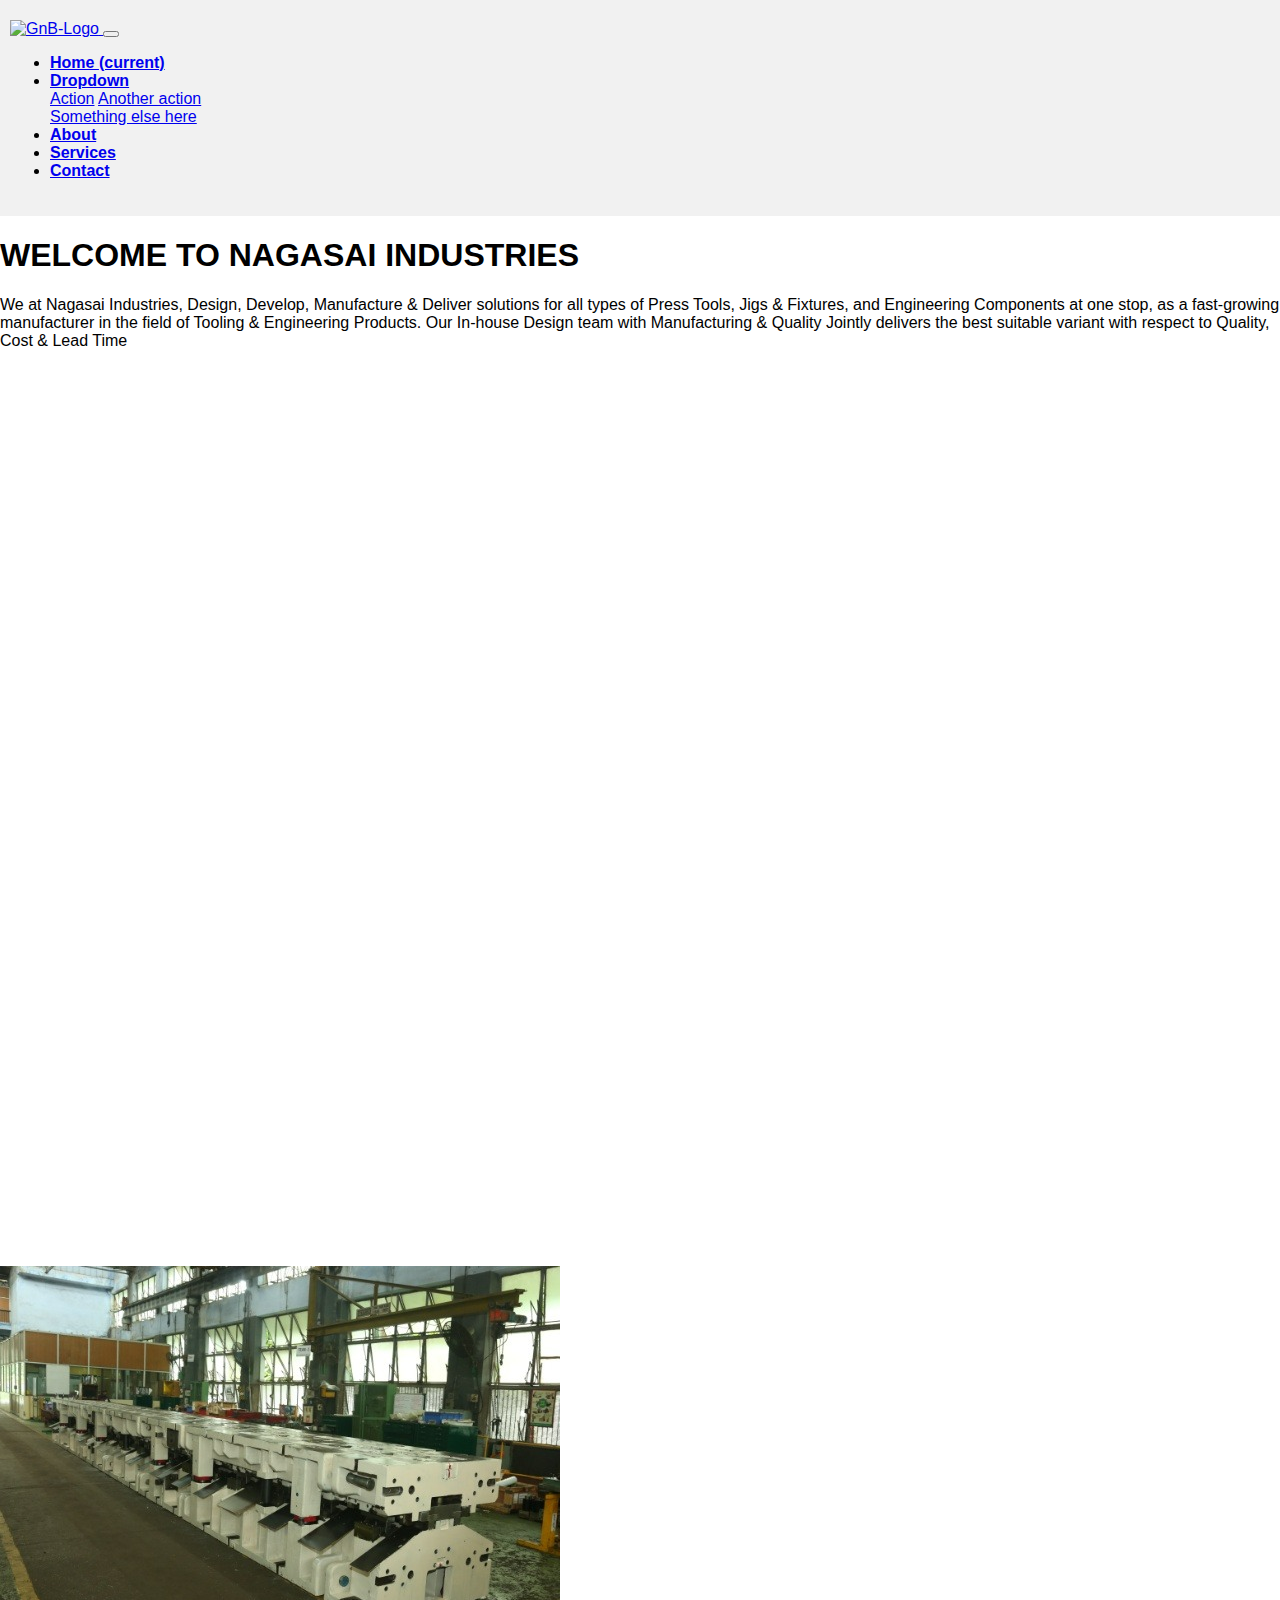
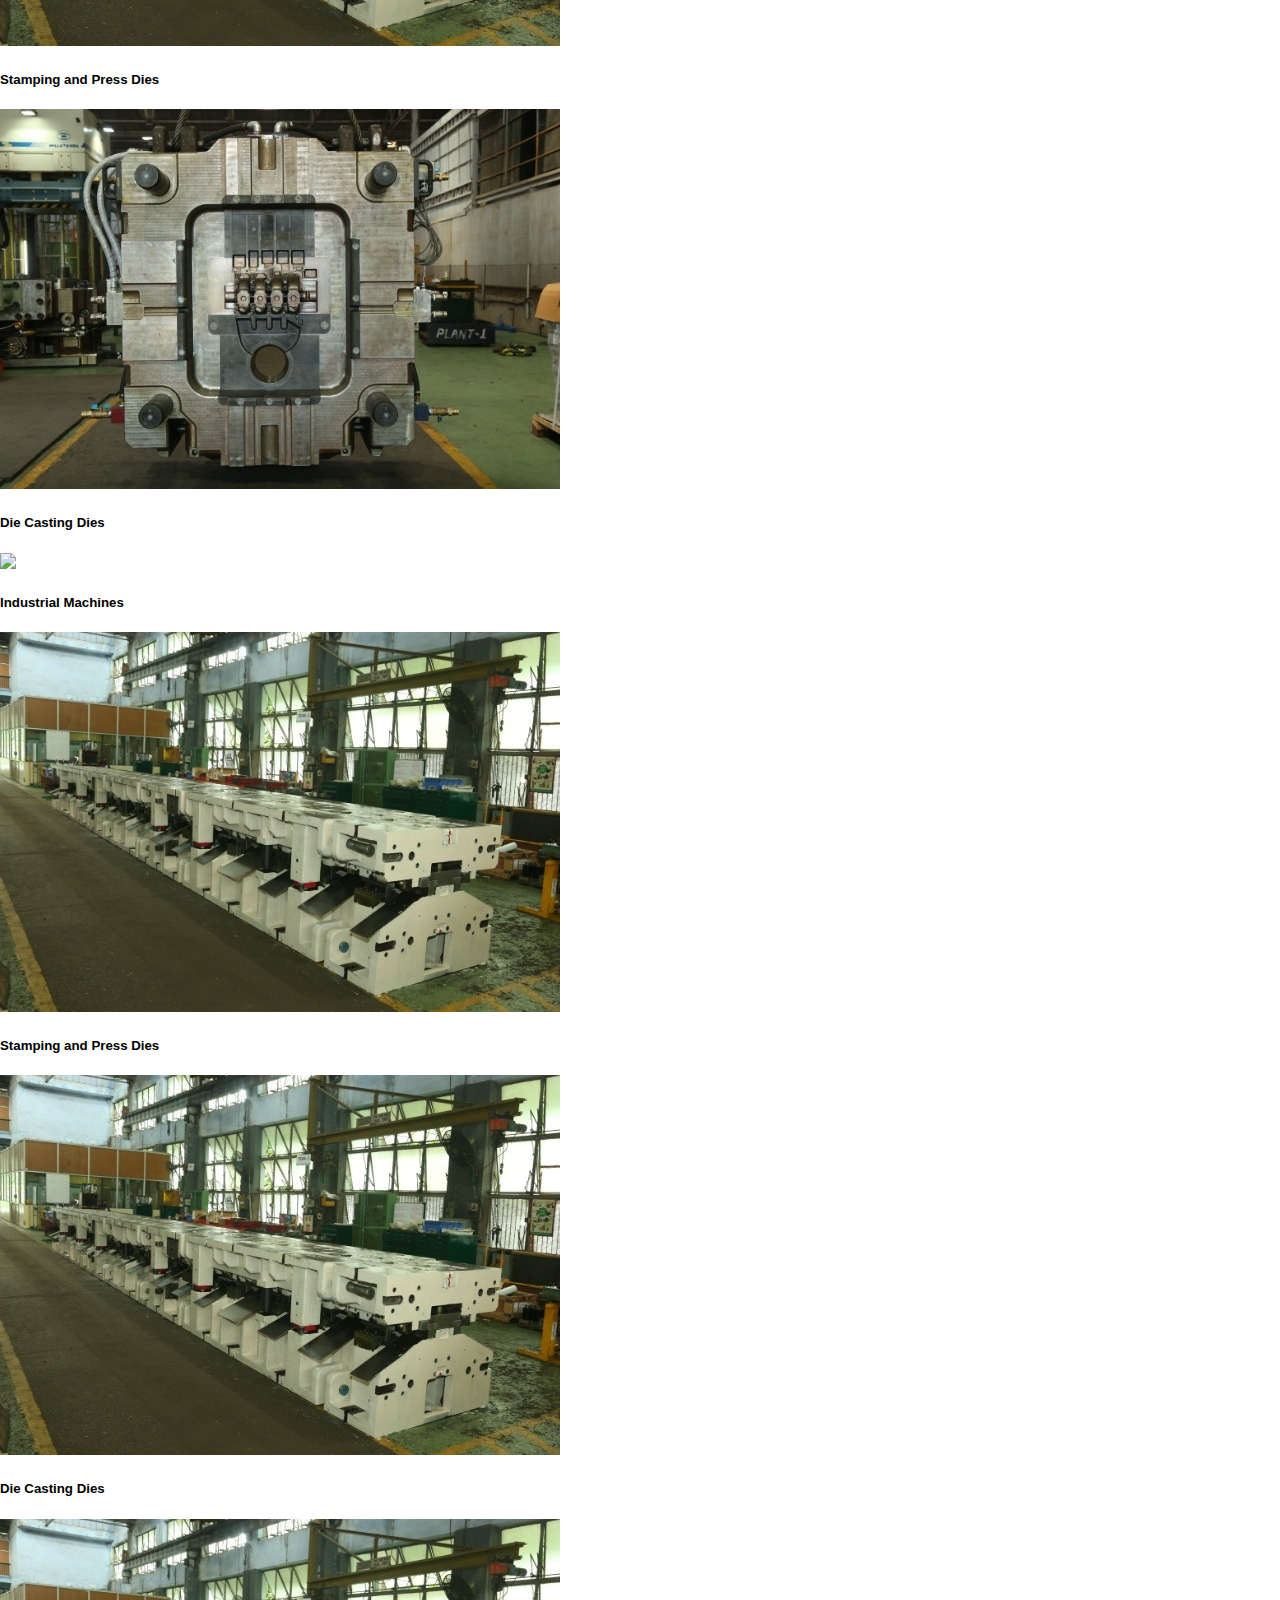
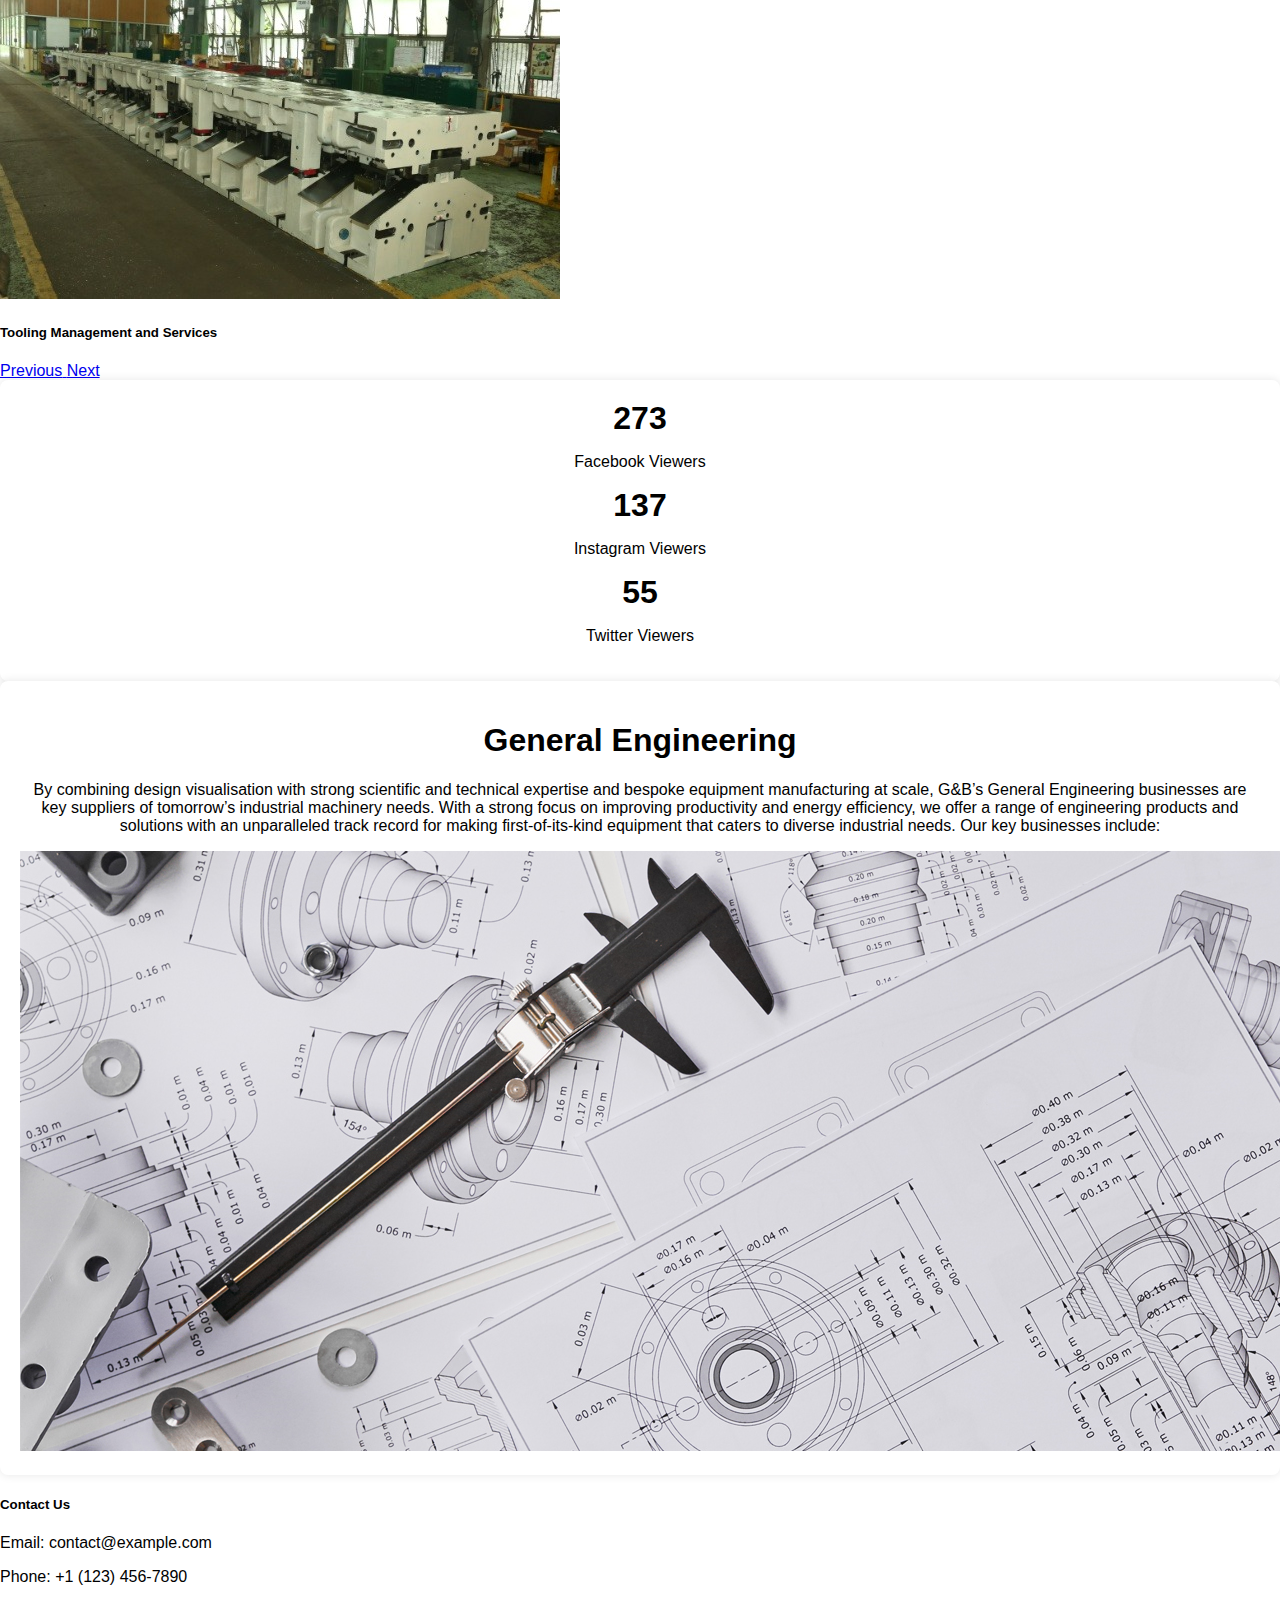
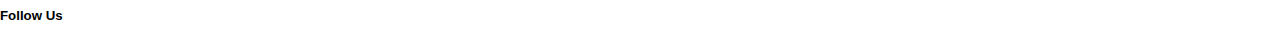
==== index.html @ 931b6e00 "Update and rename test.html to index.html" ====
<!DOCTYPE html>
<html lang="en">
<head>
  <meta charset="UTF-8">
  <meta name="viewport" content="width=device-width, initial-scale=1, shrink-to-fit=no">
  <!-- <link rel="stylesheet" href="https://stackpath.bootstrapcdn.com/bootstrap/4.0.0/css/bootstrap.min.css"> -->
  <link rel="stylesheet"     href="https://cdn.usebootstrap.com/bootstrap/4.1.1/css/bootstrap.min.css">                        
  <link rel="stylesheet" type="text/css" href="nagasai.css">
  <title>Responsive Navbar</title>
</head>
<script>
   document.addEventListener('DOMContentLoaded', function () {
    var facebookCountElement = document.getElementById('facebookCount');
    var instagramCountElement = document.getElementById('instagramCount');
    var twitterCountElement = document.getElementById('twitterCount');

    var startFacebookCount = 0;
    var startInstagramCount = 0;
    var startTwitterCount = 0;

    var endFacebookCount = 1000; // Replace with your actual Facebook count
    var endInstagramCount = 500; // Replace with your actual Instagram count
    var endTwitterCount = 200; // Replace with your actual Twitter count

    var duration = 3000;
    var interval = 20;

    var incrementFacebook = (endFacebookCount - startFacebookCount) / (duration / interval);
    var incrementInstagram = (endInstagramCount - startInstagramCount) / (duration / interval);
    var incrementTwitter = (endTwitterCount - startTwitterCount) / (duration / interval);

    function updateCounters() {
      startFacebookCount += incrementFacebook;
      startInstagramCount += incrementInstagram;
      startTwitterCount += incrementTwitter;

      facebookCountElement.innerText = Math.round(startFacebookCount);
      instagramCountElement.innerText = Math.round(startInstagramCount);
      twitterCountElement.innerText = Math.round(startTwitterCount);

      if (
        startFacebookCount >= endFacebookCount &&
        startInstagramCount >= endInstagramCount &&
        startTwitterCount >= endTwitterCount
      ) {
        clearInterval(intervalId);
        facebookCountElement.innerText = endFacebookCount;
        instagramCountElement.innerText = endInstagramCount;
        twitterCountElement.innerText = endTwitterCount;
      }
    }

    var intervalId = setInterval(updateCounters, interval);
  });
  
    
</script>
<body>
<div class="container-fluid header"> 
  <div class="container">
<nav class="navbar navbar-expand-lg navbar-light">
  <a href="home.html">
    <img src='Nagasai Logo.webp'
        runat='server' alt='GnB-Logo' class="w-100">
</a>
  <button class="navbar-toggler" type="button" data-toggle="collapse" data-target="#navbarNav" aria-controls="navbarNav" aria-expanded="false" aria-label="Toggle navigation">
    <span class="navbar-toggler-icon"></span>
  </button>
  <div class="collapse navbar-collapse" id="navbarNav">
    <ul class="navbar-nav ml-auto">
      <li class="nav-item active">
        <a class="nav-link" href="#" style="font-weight: bold;">Home <span class="sr-only">(current)</span></a>
      </li>
      <li class="nav-item dropdown">
        <a class="nav-link dropdown-toggle" style="font-weight: bold;" href="#" id="navbarDropdown" role="button" data-toggle="dropdown" aria-haspopup="true" aria-expanded="false">
          Dropdown
        </a>
        <div class="dropdown-menu" aria-labelledby="navbarDropdown">
          <a class="dropdown-item" href="#">Action</a>
          <a class="dropdown-item" href="#">Another action</a>
          <div class="dropdown-divider"></div>
          <a class="dropdown-item" href="#">Something else here</a>
        </div>
      </li>
      <li class="nav-item">
        <a class="nav-link" href="#" style="font-weight: bold;">About</a>
      </li>
      <li class="nav-item">
        <a class="nav-link" href="#" style="font-weight: bold;">Services</a>
      </li>
      <li class="nav-item">
        <a class="nav-link" href="#" style="font-weight: bold;">Contact</a>
      </li>
    </ul>
  </div>
</nav>
</div>
</div>
<div class="mt-5 container">
   <h1 class="text-center" style="font-family: 'Franklin Gothic Medium', 'Arial Narrow', Arial, sans-serif;"> WELCOME TO NAGASAI INDUSTRIES</h1>
   <p class="text-center mt-5">
    We at Nagasai Industries, Design, Develop, Manufacture & Deliver solutions for all types of Press Tools, Jigs & Fixtures, and Engineering Components at one stop, as a fast-growing manufacturer in the field of Tooling & Engineering Products. Our In-house Design team with Manufacturing & Quality Jointly delivers the best suitable variant with respect to Quality, Cost & Lead Time
   </p>
</div>
<div class="container-fluid mt-5">
  <div id="video-container">
      <video id="video" autoplay muted loop>
          <source src="C:\Users\narah\OneDrive - EPITA\Desktop\NagaSaiIndustries\RearWheel.mp4" type="video/mp4">
          Your browser does not support the video tag.
      </video>
  </div>
</div>
<div class="container-fluid mt-5">
  <div id="twoSlidesCarousel" class="carousel slide" data-ride="carousel">
    <div class="carousel-inner">
      <div class="carousel-item active">
        <div class="row">
          <div class="col-sm"> 
            <div class="card">
              <div class="card-body p-0 shadow-sm     rounded ">
                <img src="offerings.png" runat="server" class="w-100 h-100 rounded" />
                <h5 class="card-title text-center mt-3">Stamping and Press Dies</h5>
                <!-- Content for the first div goes here -->
              </div>
            </div>
          </div>
          <div class="col-sm"> <!-- Second Div -->
            <div class="card">
              <div class="card-body p-0 shadow-sm   rounded">
                <img src="die casting.jpg" runat="server" class="w-100 h-100 rounded" />
                <h5 class="card-title text-center mt-3">Die Casting Dies</h5>
                <!-- Content for the second div goes here -->
              </div>
            </div>
          </div>
          <div class="col-sm"> <!-- Third Div -->
            <div class="card">
              <div class="card-body p-0 shadow-sm  rounded">
                <img src="IndustrialMachines.jpg" runat="server" class="w-100 h-100 rounded" />
                <h5 class="card-title text-center mt-3">Industrial Machines</h5>
                <!-- Content for the third div goes here -->
              </div>
            </div>
          </div>
        </div>
      </div>

      <div class="carousel-item">
        <div class="row">
          <div class="col-sm"> <!-- Fourth Div -->
            <div class="card">
              <div class="card-body p-0 shadow-sm  rounded">
                <img src="offerings.png" runat="server" class="w-100 h-100 rounded" />
                <h5 class="card-title text-center mt-3">Stamping and Press Dies</h5>
                <!-- Content for the fourth div goes here -->
              </div>
            </div>
          </div>
          <div class="col-sm"> <!-- Fifth Div -->
            <div class="card">
              <div class="card-body p-0 shadow-sm  rounded ">
                <img src="offerings.png" runat="server" class="w-100 h-100 rounded" />
                <h5 class="card-title text-center mt-3">Die Casting Dies</h5>
                <!-- Content for the fifth div goes here -->
              </div>
            </div>
          </div>
          <div class="col-sm"> <!-- Sixth Div -->
            <div class="card">
              <div class="card-body p-0 shadow-sm  rounded">
                <img src="offerings.png" runat="server" class="w-100 h-100 rounded" />
                <h5 class="card-title text-center mt-3">Tooling Management and Services</h5>
                <!-- Content for the sixth div goes here -->
              </div>
            </div>
          </div>
        </div>
      </div>
    </div>
    <a class="carousel-control-prev" href="#twoSlidesCarousel" role="button" data-slide="prev">
      <span class="carousel-control-prev-icon" aria-hidden="true"></span>
      <span class="sr-only">Previous</span>
    </a>
    <a class="carousel-control-next" href="#twoSlidesCarousel" role="button" data-slide="next">
      <span class="carousel-control-next-icon" aria-hidden="true"></span>
      <span class="sr-only">Next</span>
    </a>
  </div>
</div>
<div class="viewer-container container mt-5">
  <div class="row">
  <div class="col-sm ">
    <span id="facebookCount" class="count-up-container">0</span>
  <p>Facebook Viewers</p>
</div>
<div class="col-sm">
  <span id="instagramCount" class="count-up-container">0</span>
  <p>Instagram Viewers</p>
</div>
<div class="col-sm">
  <span id="twitterCount" class="count-up-container">0</span>
  <p>Twitter Viewers</p>
</div>
</div>
</div>
 <div class="viewer-container container-fluid mt-5">
      <h1 class="text-center mt-5" style="font-family: 'Franklin Gothic Medium', 'Arial Narrow', Arial, sans-serif;">General Engineering</h1>
      <p class="text-center mt-3">By combining design visualisation with strong scientific and technical expertise and bespoke equipment manufacturing at scale, G&B’s General Engineering businesses are key suppliers of tomorrow’s industrial machinery needs. With a strong focus on improving productivity and energy efficiency, we offer a range of engineering products and solutions with an unparalleled track record for making first-of-its-kind equipment that caters to diverse industrial needs. Our key businesses include:</p>
      <img src="Generalegineering.jpg" alt="" runat="server" class="w-100">
 </div>

<footer class="bg-dark text-light mt-5">
  <div class="container py-4">
    <div class="row">
      <div class="col-md-6">
        <h5>Contact Us</h5>
        <p>Email: contact@example.com</p>
        <p>Phone: +1 (123) 456-7890</p>
      </div>
      <div class="col-md-6">
        <h5>Follow Us</h5>
      </div>
    </div>
  </div>
</footer>
<!-- Content goes here -->

<script src="https://code.jquery.com/jquery-3.3.1.slim.min.js"></script>
  <script src="https://cdnjs.cloudflare.com/ajax/libs/popper.js/1.14.7/umd/popper.min.js"></script>
<script src="https://cdn.usebootstrap.com/bootstrap/4.1.1/js/bootstrap.min.js"></script>
</body>
</html>
---- nagasai.css ----
* {box-sizing: border-box;}
body { 
    margin: 0;
    font-family: Arial, Helvetica, sans-serif;
  }
  .header {
    background-color: #f1f1f1;
    padding: 20px 10px;
  } 
  .header-right 
  { 
     float: right;
    
  }
  .header-right a{
    text-decoration: none;
  }
  .navSearch {
    width: 44px;
    height: 34px;
    position: absolute;
    right: 0;
    padding: 5px 10px;
    white-space: nowrap;
    border-radius: 4px;
    border: 1px solid #e8ebf7;
    transition: all .3s cubic-bezier(.25,.74,.22,.99);
    overflow: hidden;
}
.navSearchSubmit {
  width: 24px;
  height: 24px;
  position: absolute;
  right: 8px;
  top: 4px;
  border: 0;
  outline: 0;
  background: transparent url(https://cdn.godrej.com/img/svg/search-gray.svg) no-repeat center center;
}
.navSearchOver {
  width: 100%;
  height: 100%;
  position: absolute;
  left: 0;
  top: 0;
  border-radius: 4px;
  cursor: pointer;
}
#video-container {
  position: relative;
  height: 100vh;
  overflow: hidden;
}

#video {
  width: 100%;
  height: 100%;
  object-fit: cover;
}
.footer{
  background-color: #33343f;
}
.viewer-container {
  text-align: center;
  background-color: #fff;
  padding: 20px;
  border-radius: 8px;
  box-shadow: 0 0 10px rgba(0, 0, 0, 0.1);
}

.viewer-count {
  font-size: 2em;
  font-weight: bold;
  color: #3498db;
  
}
@keyframes count-up {
  from {
    opacity: 0.4;
    transform: translateY(10px);
  }
  to {
    opacity: 1;
    transform: translateY(0);
  }
}

.count-up-container {
  font-size: 2em;
  font-weight: bold;
  animation: count-up 1s ease-out;
}
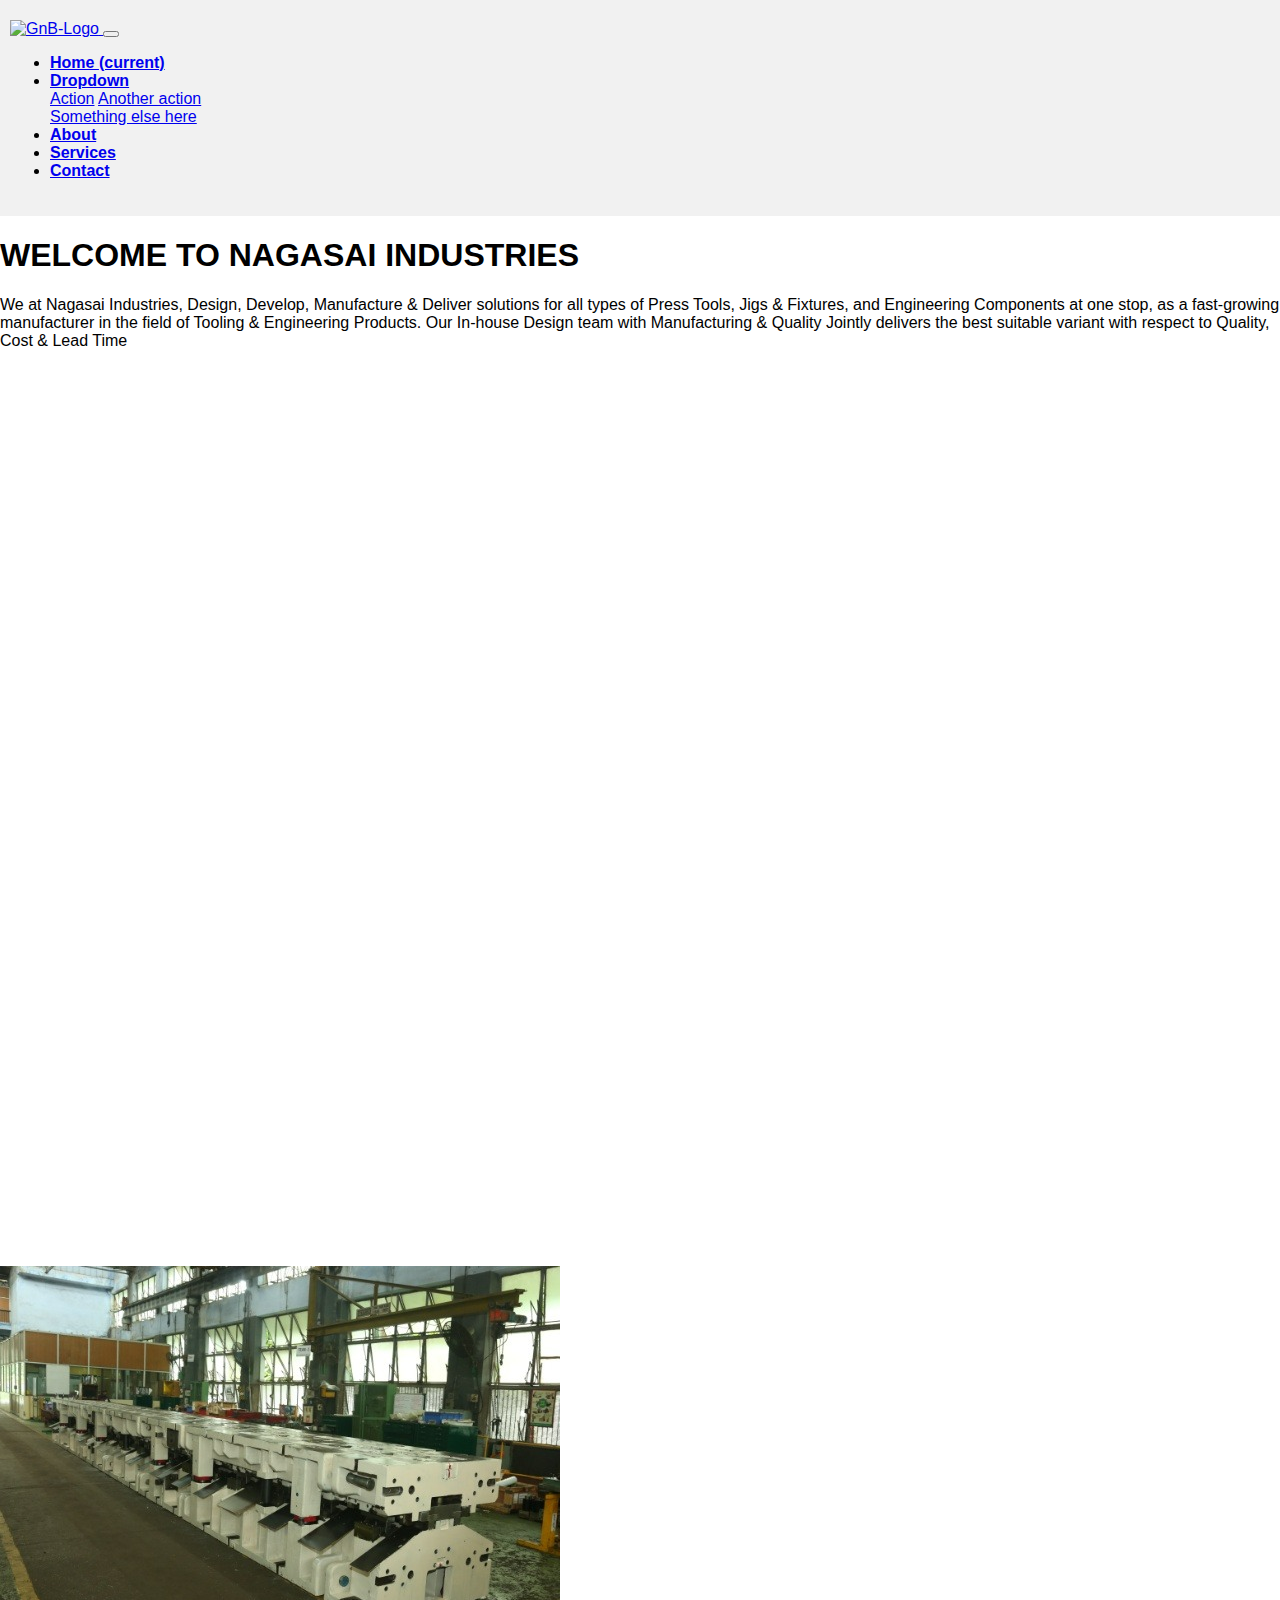
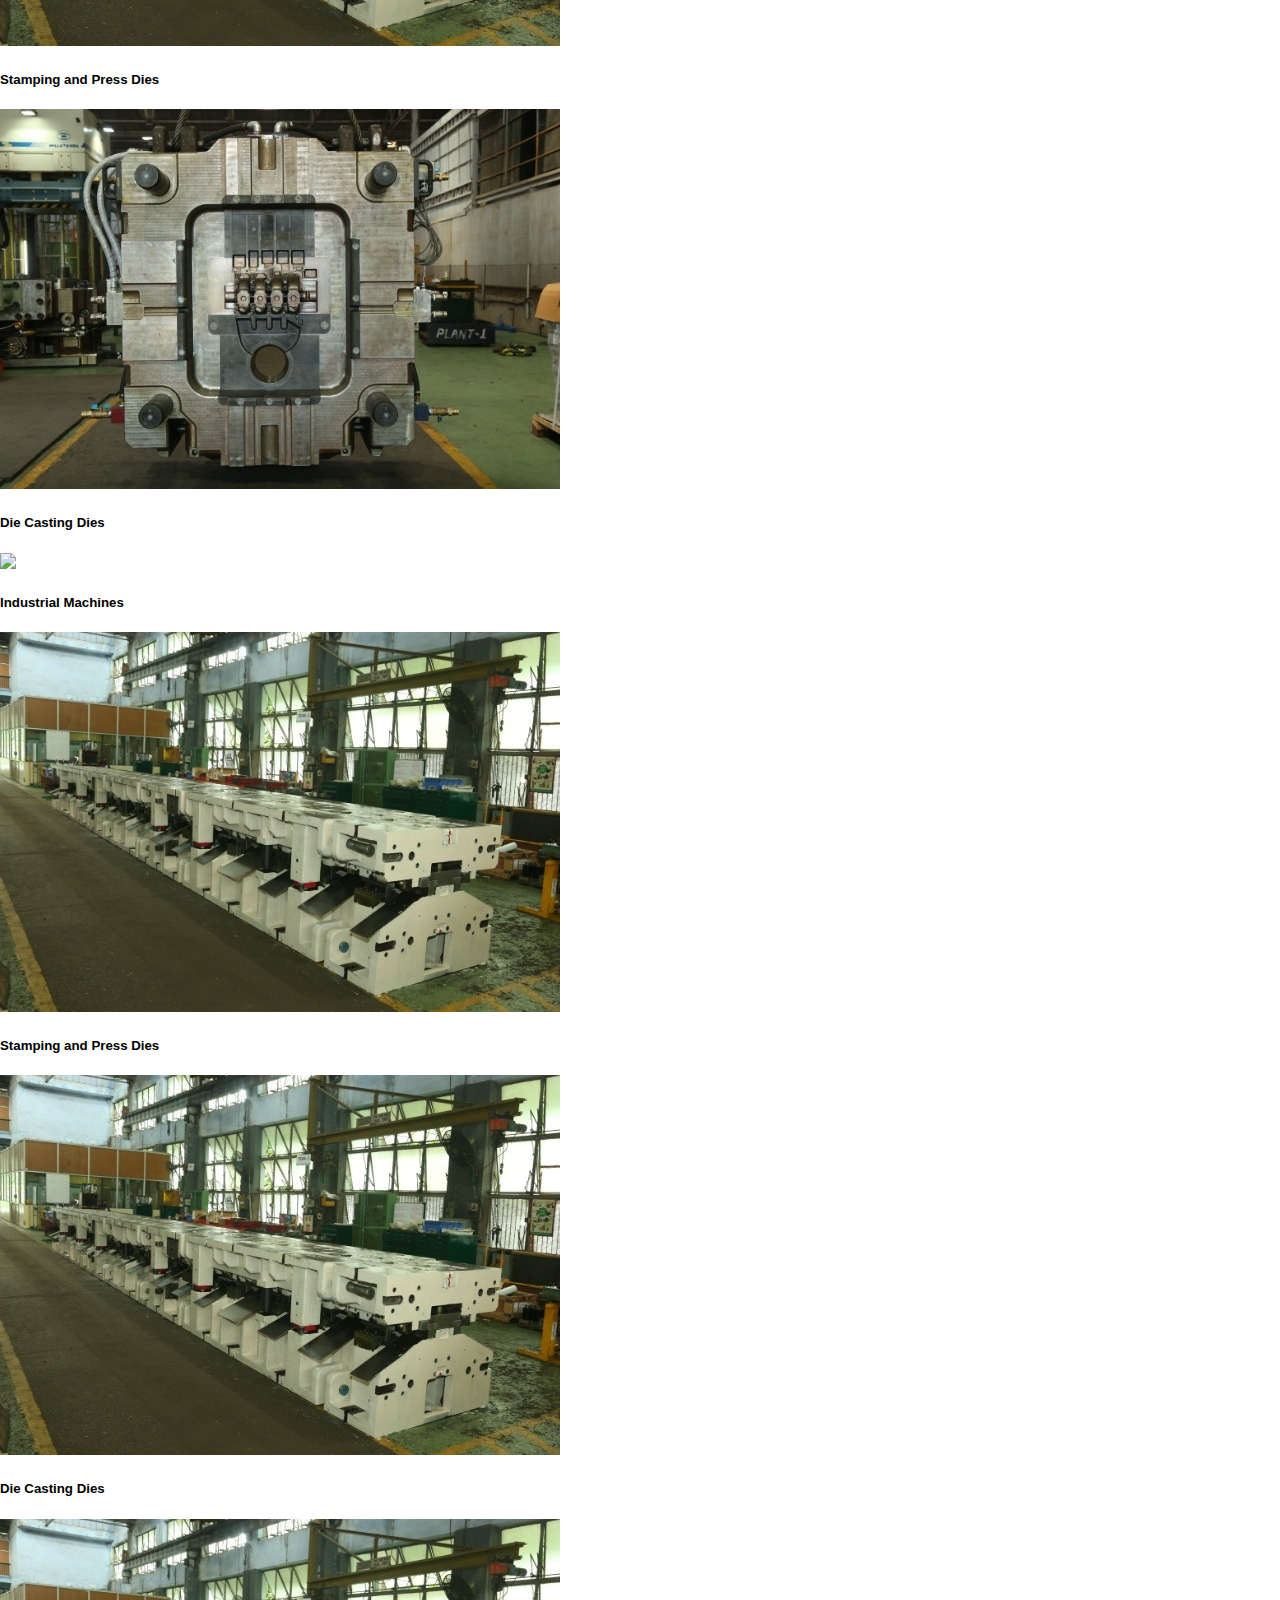
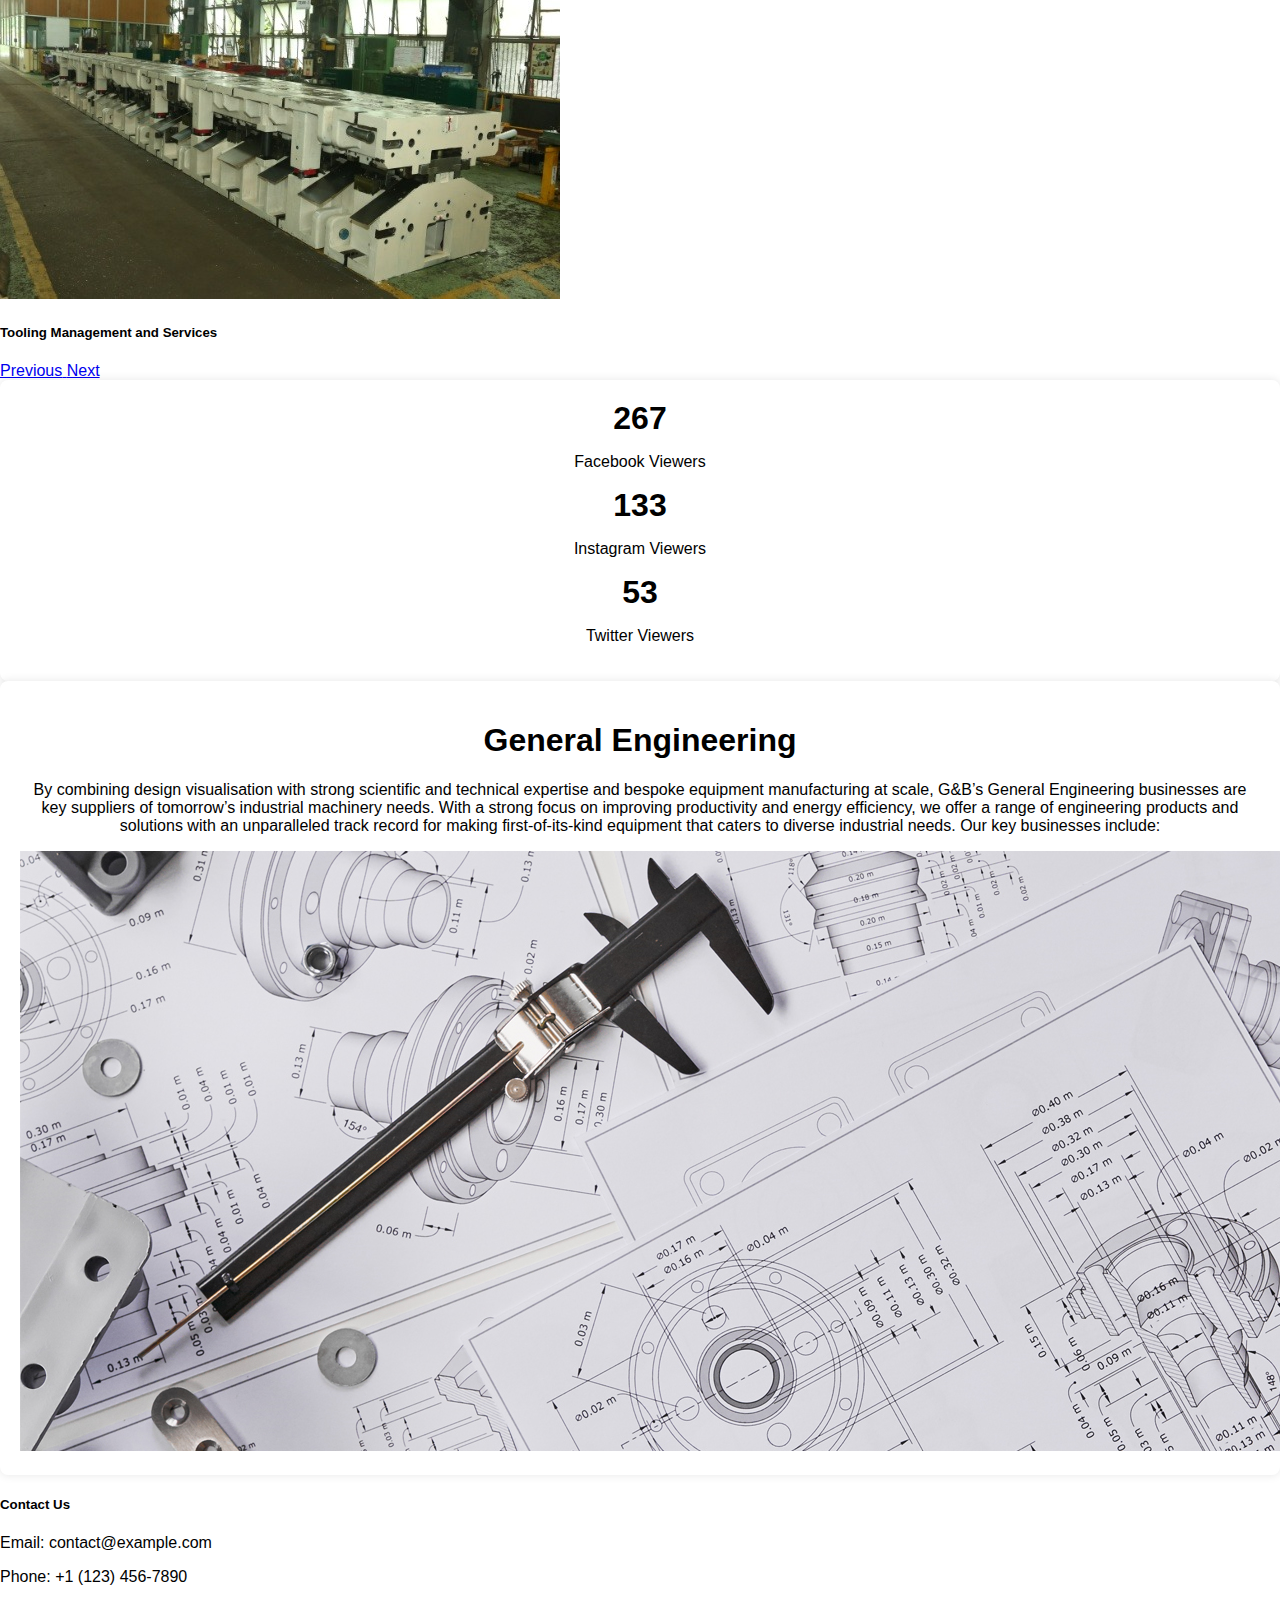
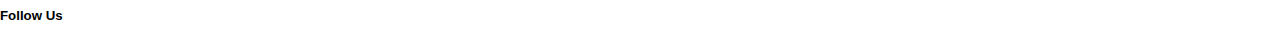
==== commit 61d52e3d: "Update RearWheel.mp4" ====
--- a/index.html
+++ b/index.html
@@ -105,7 +105,7 @@
 <div class="container-fluid mt-5">
   <div id="video-container">
       <video id="video" autoplay muted loop>
-          <source src="C:\Users\narah\OneDrive - EPITA\Desktop\NagaSaiIndustries\RearWheel.mp4" type="video/mp4">
+          <source src="RearWheel.mp4" type="video/mp4">
           Your browser does not support the video tag.
       </video>
   </div>
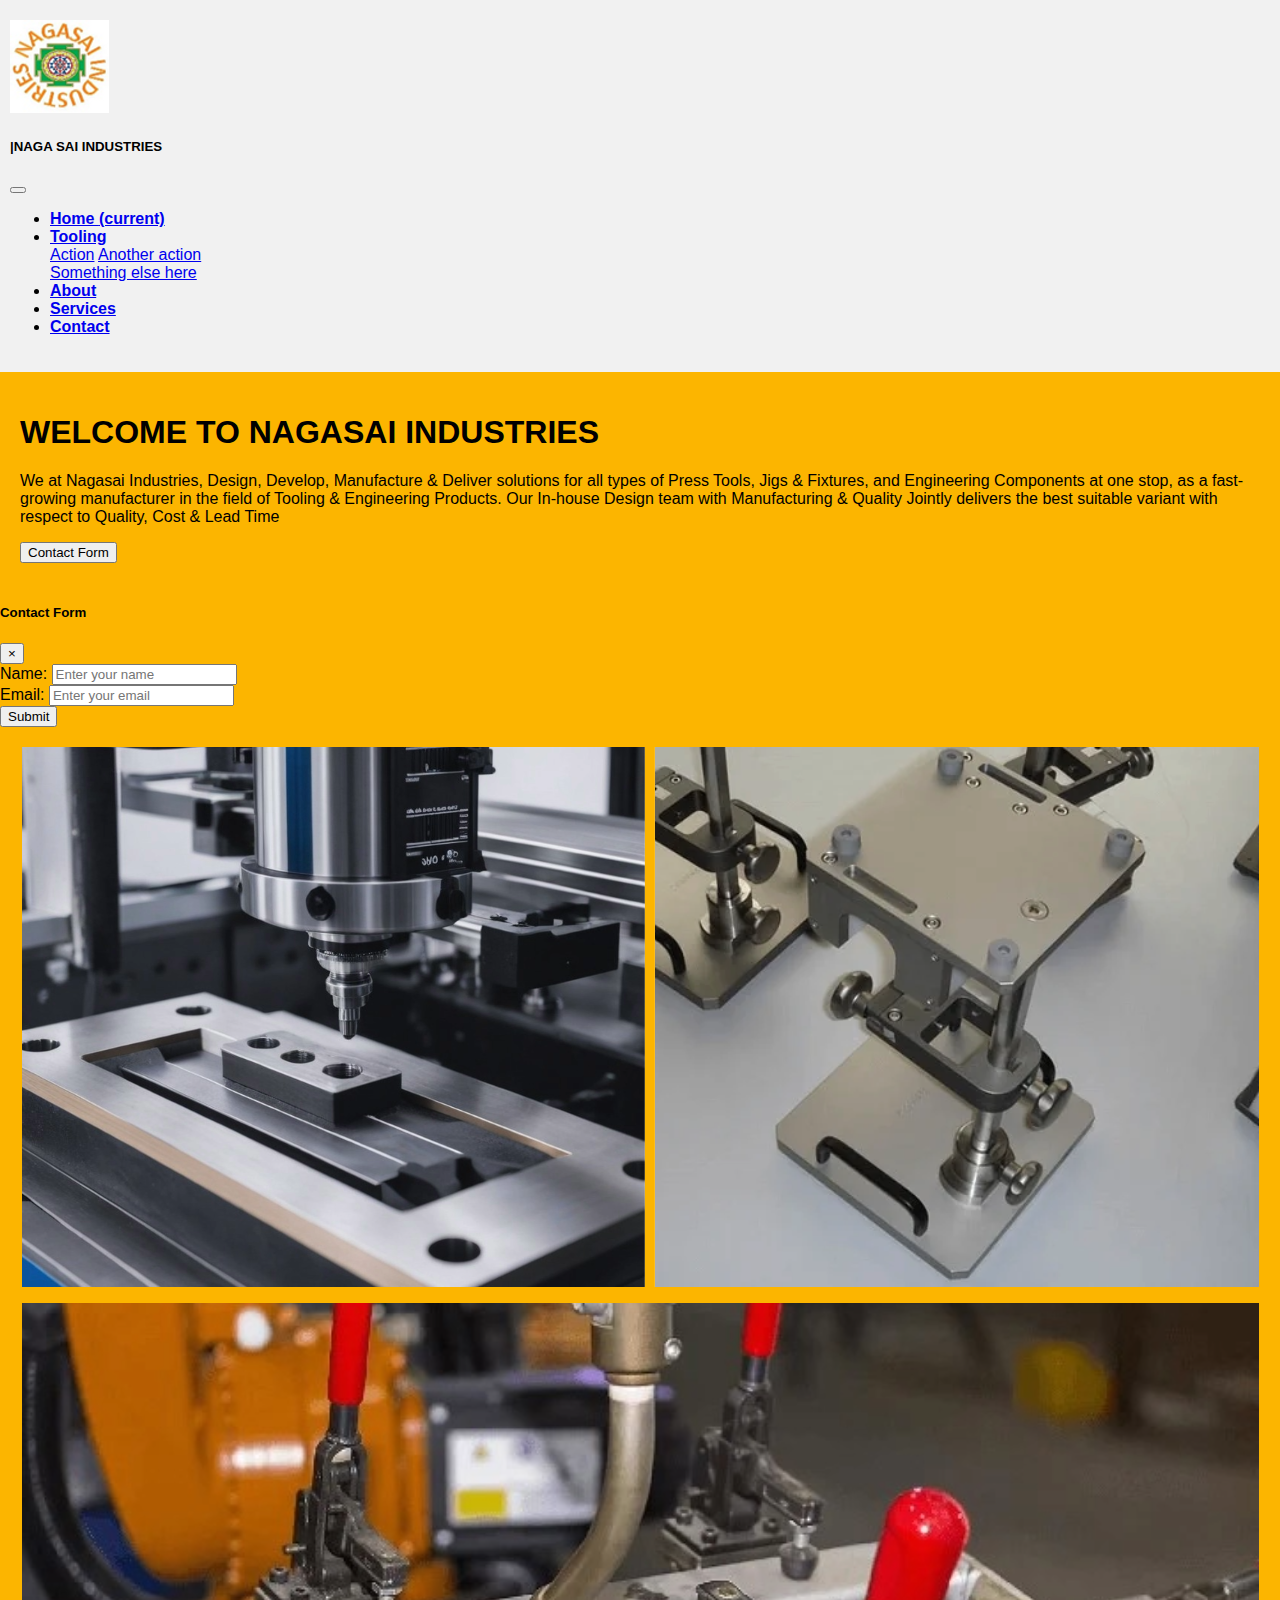
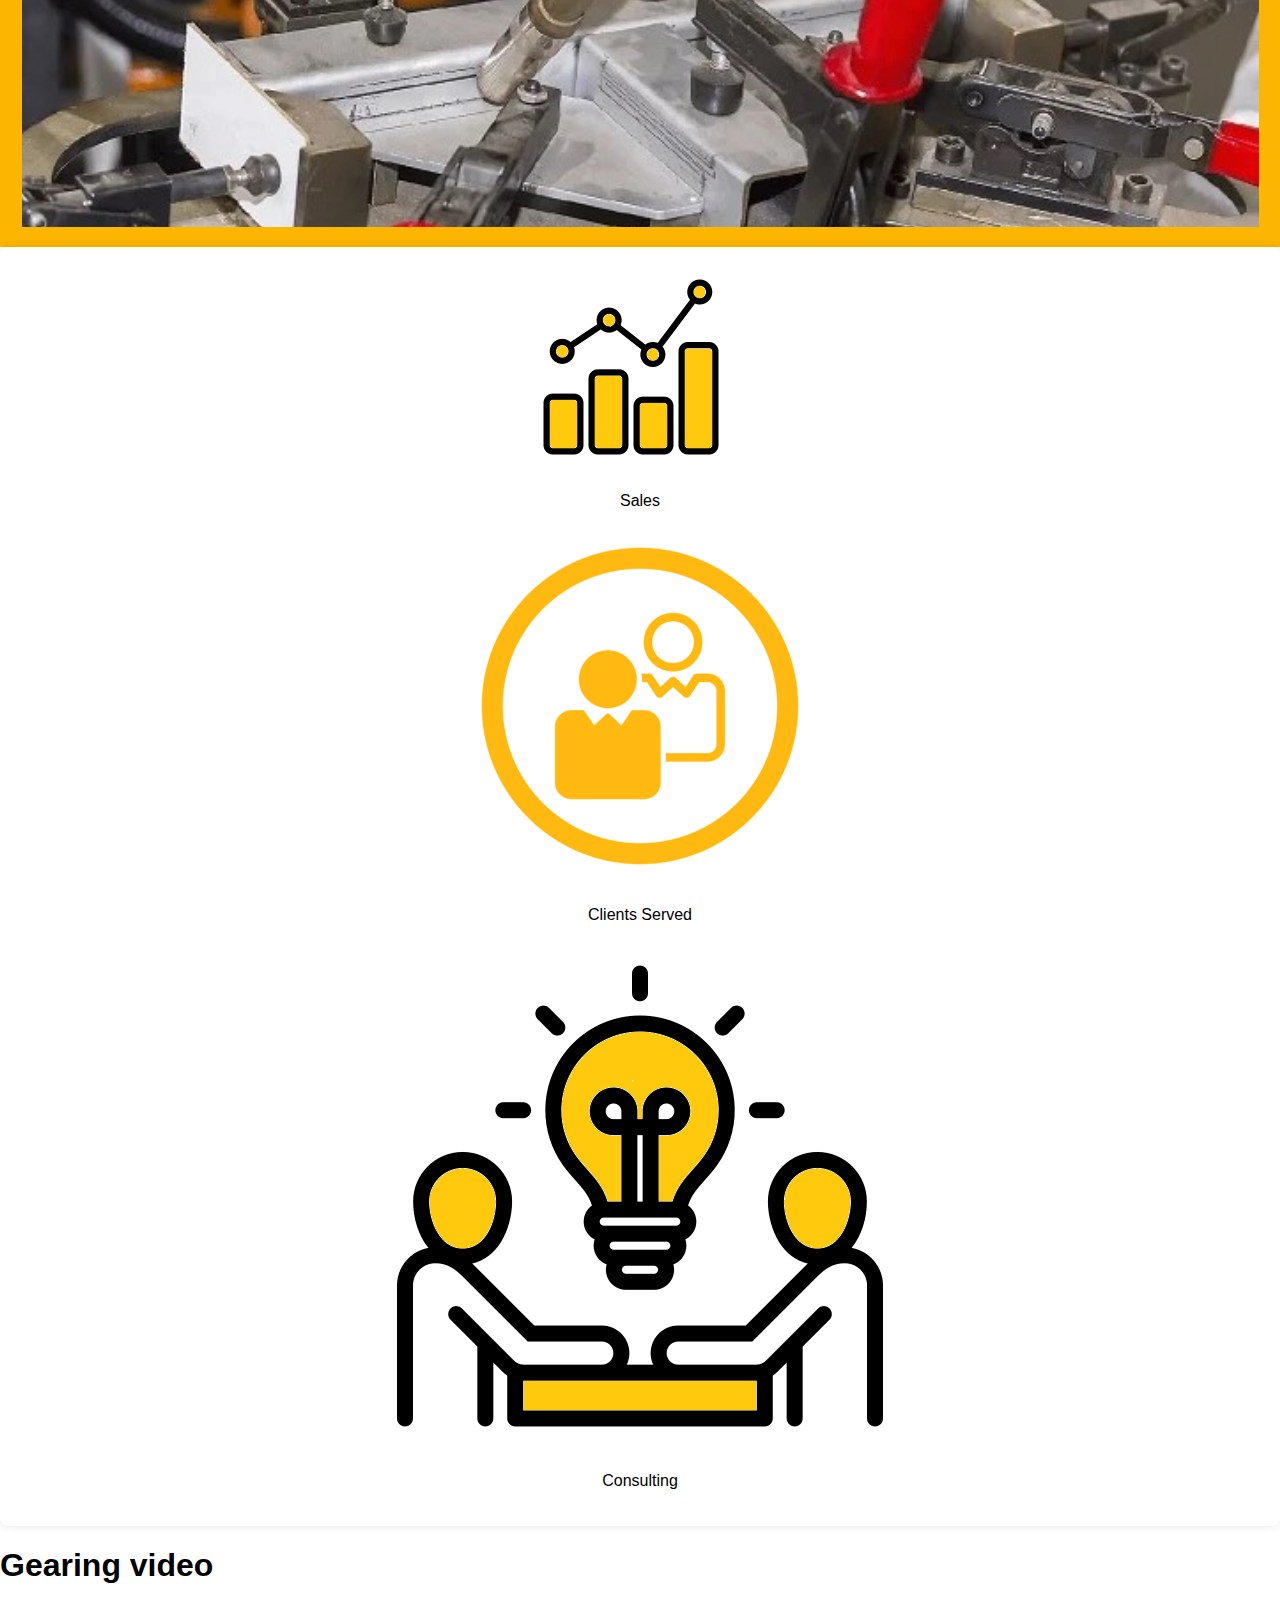
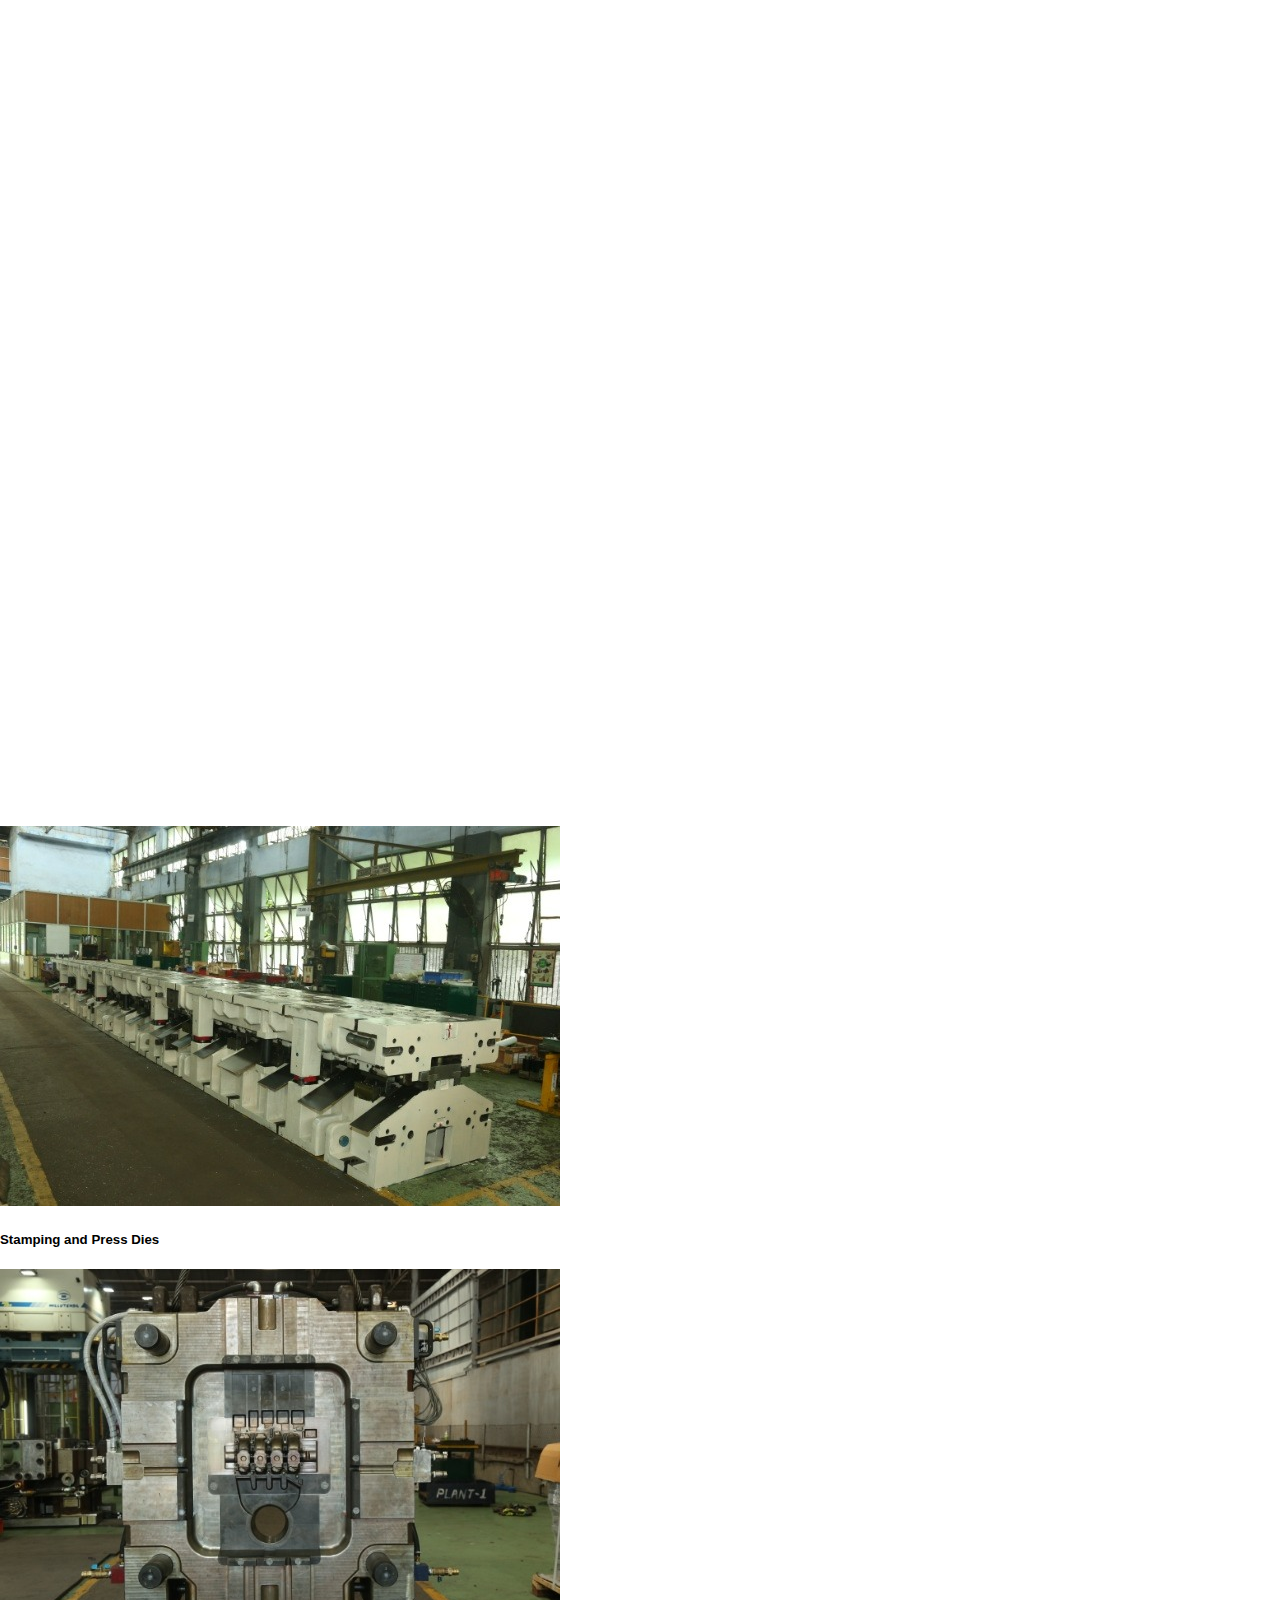
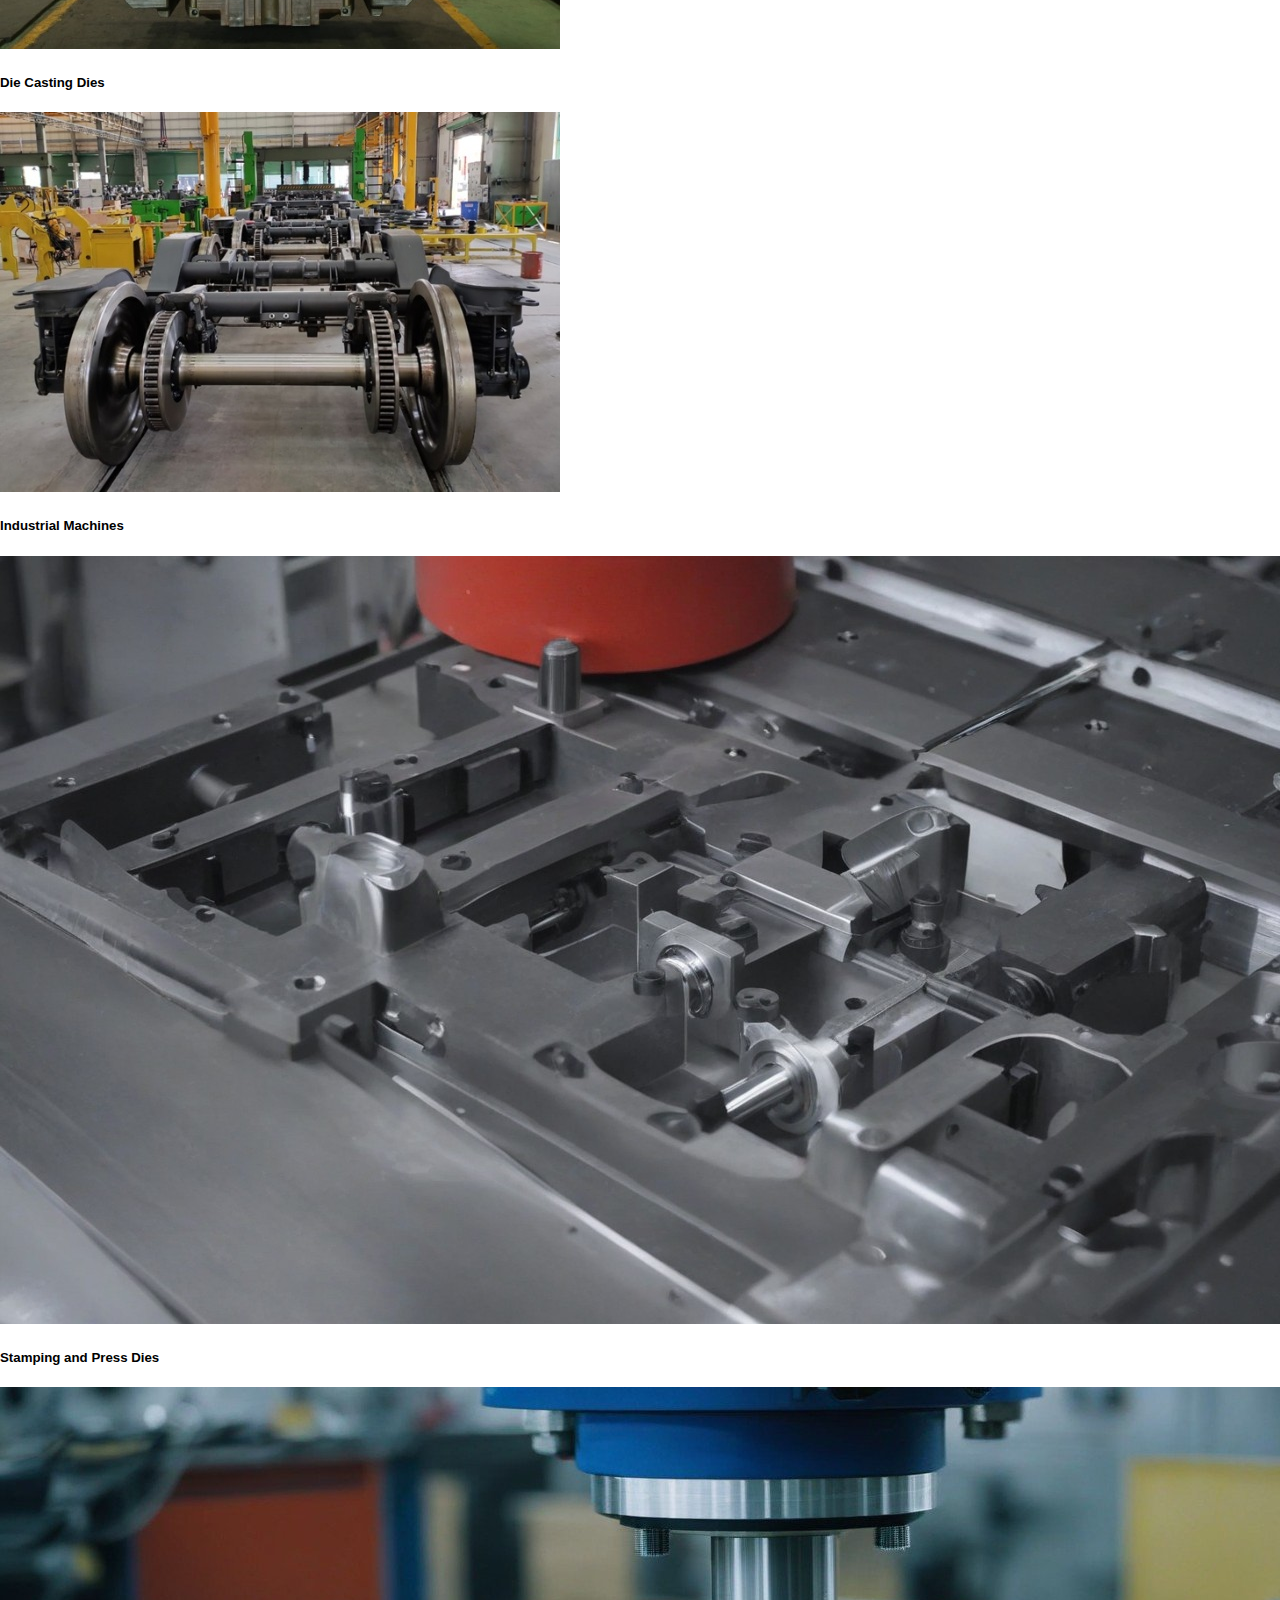
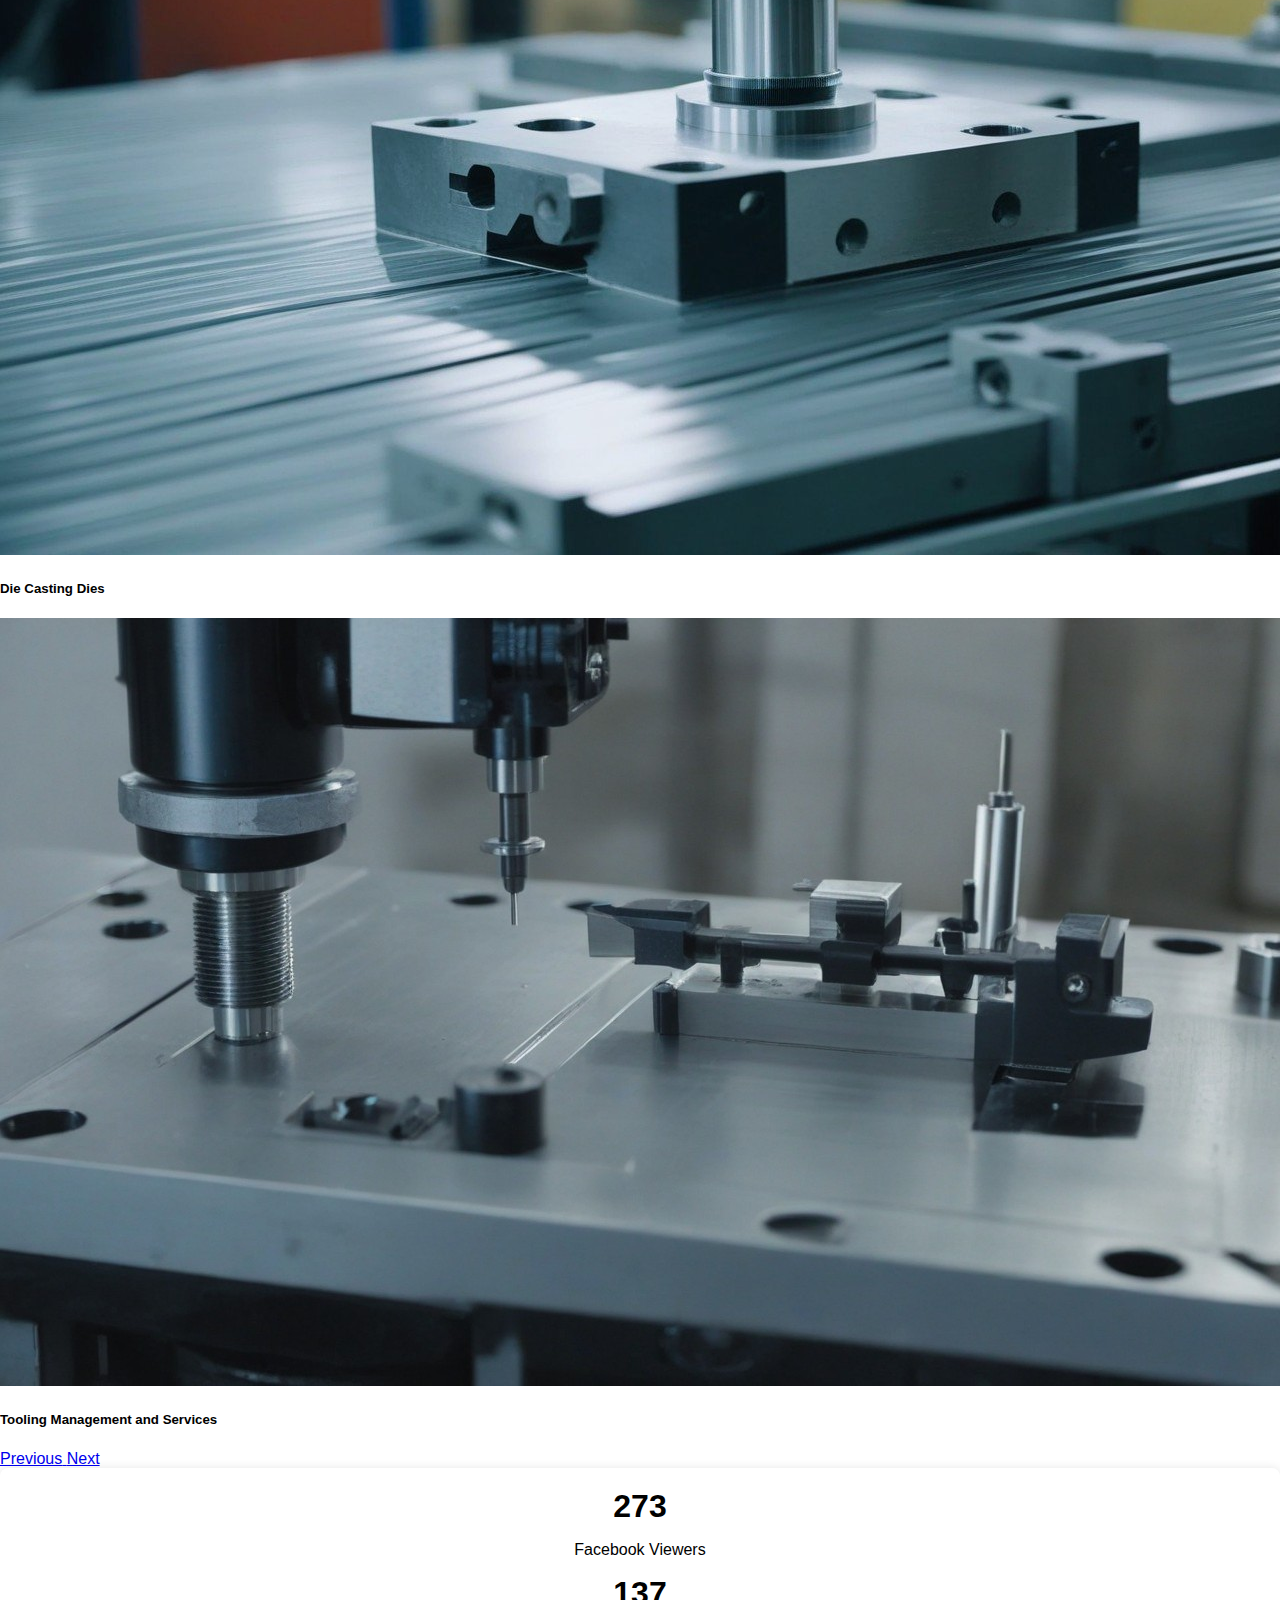
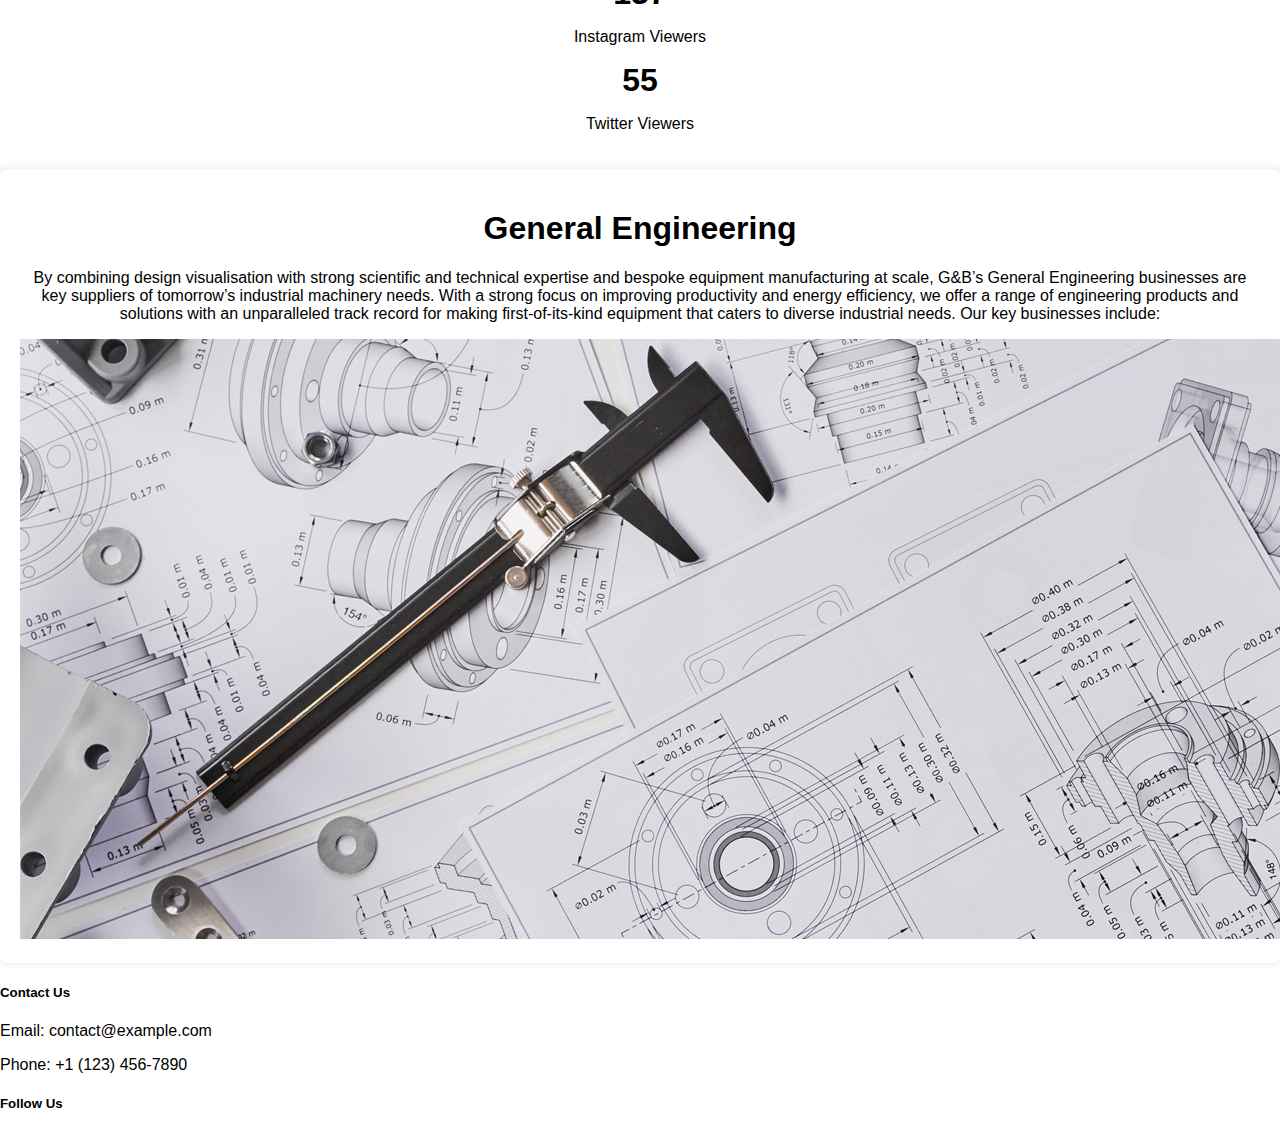
==== commit edd6a1f1: "Update and rename test.html to index.html" ====
--- a/index.html
+++ b/index.html
@@ -4,10 +4,49 @@
   <meta charset="UTF-8">
   <meta name="viewport" content="width=device-width, initial-scale=1, shrink-to-fit=no">
   <!-- <link rel="stylesheet" href="https://stackpath.bootstrapcdn.com/bootstrap/4.0.0/css/bootstrap.min.css"> -->
-  <link rel="stylesheet"     href="https://cdn.usebootstrap.com/bootstrap/4.1.1/css/bootstrap.min.css">                        
+  <link rel="stylesheet"     href="https://cdn.usebootstrap.com/bootstrap/4.1.3/css/bootstrap.min.css">                        
   <link rel="stylesheet" type="text/css" href="nagasai.css">
   <title>Responsive Navbar</title>
 </head>
+<style>
+      .custom-container {
+            
+            background-color: #fcb500;
+        }
+        .content-div {
+            background-color: #fcb500; /* Light gray background */
+            padding: 20px; /* Add padding for better visibility */
+        }
+
+        /* Style for the right image div */
+        .image-div {
+            background-color: #fcb500; /* Another light gray background */
+            padding: 20px; /* Add padding for better visibility */
+        }
+
+        /* Style for the image to make it responsive */
+        .image-div img {
+            max-width: 100%; /* Ensure the image does not exceed its container's width */
+            height: auto; /* Maintain the image's aspect ratio */
+            display: block; /* Remove extra spacing below the image */
+            margin: 0 auto; /* Center the image horizontally within its container */
+        }
+      .fluid-background {
+            background: url('img.png') no-repeat center center fixed;
+            background-size: cover;
+            position: relative;
+            color: #fff; /* Text color for better visibility on the image */
+            padding: 200px; /* Adjust padding as needed */
+            text-align: left;
+        }
+
+        /* Add additional styles for the content on the left */
+        .content {
+            z-index: 1; /* Ensure content is above the background image */
+        }
+
+        
+</style>
 <script>
    document.addEventListener('DOMContentLoaded', function () {
     var facebookCountElement = document.getElementById('facebookCount');
@@ -59,21 +98,22 @@
 <div class="container-fluid header"> 
   <div class="container">
 <nav class="navbar navbar-expand-lg navbar-light">
-  <a href="home.html">
+  <a href="#">
     <img src='Nagasai Logo.webp'
         runat='server' alt='GnB-Logo' class="w-100">
 </a>
+    <h5>|NAGA SAI INDUSTRIES</h5>
   <button class="navbar-toggler" type="button" data-toggle="collapse" data-target="#navbarNav" aria-controls="navbarNav" aria-expanded="false" aria-label="Toggle navigation">
     <span class="navbar-toggler-icon"></span>
   </button>
   <div class="collapse navbar-collapse" id="navbarNav">
     <ul class="navbar-nav ml-auto">
       <li class="nav-item active">
-        <a class="nav-link" href="#" style="font-weight: bold;">Home <span class="sr-only">(current)</span></a>
+        <a class="nav-link" href="#" style="font-weight: bold;"> Home <span class="sr-only">(current)</span></a>
       </li>
       <li class="nav-item dropdown">
         <a class="nav-link dropdown-toggle" style="font-weight: bold;" href="#" id="navbarDropdown" role="button" data-toggle="dropdown" aria-haspopup="true" aria-expanded="false">
-          Dropdown
+          Tooling
         </a>
         <div class="dropdown-menu" aria-labelledby="navbarDropdown">
           <a class="dropdown-item" href="#">Action</a>
@@ -96,28 +136,95 @@
 </nav>
 </div>
 </div>
-<div class="mt-5 container">
-   <h1 class="text-center" style="font-family: 'Franklin Gothic Medium', 'Arial Narrow', Arial, sans-serif;"> WELCOME TO NAGASAI INDUSTRIES</h1>
-   <p class="text-center mt-5">
-    We at Nagasai Industries, Design, Develop, Manufacture & Deliver solutions for all types of Press Tools, Jigs & Fixtures, and Engineering Components at one stop, as a fast-growing manufacturer in the field of Tooling & Engineering Products. Our In-house Design team with Manufacturing & Quality Jointly delivers the best suitable variant with respect to Quality, Cost & Lead Time
-   </p>
-</div>
+</div>
+
+<div class="container-fluid custom-container">
+  <!-- Your website content goes here -->
+
+  <div class="row">
+      <!-- Left div with content -->
+      <div class="col-md-6">
+          <div class="content-div">
+              <h1 class="p-5 text-center mt-5">WELCOME TO NAGASAI INDUSTRIES</h1>
+              <p>We at Nagasai Industries, Design, Develop, Manufacture & Deliver solutions for all types of Press Tools, Jigs & Fixtures, and Engineering Components at one stop, as a fast-growing manufacturer in the field of Tooling & Engineering Products. Our In-house Design team with Manufacturing & Quality Jointly delivers the best suitable variant with respect to Quality, Cost & Lead Time</p>
+              <button type="button" class="btn btn-dark" data-toggle="modal" data-target="#contactFormModal">
+                Contact Form
+              </button>
+            </div>
+      </div>
+      <div class="modal fade" id="contactFormModal" tabindex="-1" role="dialog" aria-labelledby="contactFormModalLabel" aria-hidden="true">
+        <div class="modal-dialog" role="document">
+            <div class="modal-content">
+                <div class="modal-header">
+                    <h5 class="modal-title" id="contactFormModalLabel">Contact Form</h5>
+                    <button type="button" class="close" data-dismiss="modal" aria-label="Close">
+                        <span aria-hidden="true">&times;</span>
+                    </button>
+                </div>
+                <div class="modal-body">
+                    <!-- Your contact form HTML goes here -->
+                    <form>
+                        <div class="form-group">
+                            <label for="name">Name:</label>
+                            <input type="text" class="form-control" id="name" placeholder="Enter your name">
+                        </div>
+                        <div class="form-group">
+                            <label for="email">Email:</label>
+                            <input type="email" class="form-control" id="email" placeholder="Enter your email">
+                        </div>
+                        <!-- Add more form fields as needed -->
+      
+                        <button type="submit" class="btn btn-primary">Submit</button>
+                    </form>
+                </div>
+            </div>
+        </div>
+      </div>
+
+      <!-- Right div with image -->
+      <div class="col-md-6">
+          <div class="image-div">
+              <!-- Use the img-fluid class to fit the image to the div -->
+              <img src="imgnb.png" alt="Your Image" class="img-fluid">
+          </div>
+      </div>
+  </div>
+</div>
+  <div class="container viewer-container mt-5">
+    <div class="row">
+      <div class="col-md-4">
+        <img src="sales.png" class=" mt-5 w-50 counsltant">
+        <p class="font-weight-bold ">Sales</p>
+      </div>
+      <div class="col-md-4">
+        <img src="clientsserved.png" class=" mt-5 w-50 counsltant"> 
+        <p class="font-weight-bold">Clients Served</p>       
+      </div>
+      <div class="col-md-4">
+        <img src="consulting.png" class="mt-5 w-50 counsltant">
+        <p class="font-weight-bold">Consulting</p>
+      </div>
+    </div>
+  </div>   
+
+
 <div class="container-fluid mt-5">
   <div id="video-container">
+     <h1 class="text-center text-capitalize p-4">Gearing video</h1>
       <video id="video" autoplay muted loop>
           <source src="RearWheel.mp4" type="video/mp4">
           Your browser does not support the video tag.
       </video>
   </div>
 </div>
-<div class="container-fluid mt-5">
+<div class="container-fluid mt-5 p-5">
   <div id="twoSlidesCarousel" class="carousel slide" data-ride="carousel">
     <div class="carousel-inner">
       <div class="carousel-item active">
         <div class="row">
           <div class="col-sm"> 
             <div class="card">
-              <div class="card-body p-0 shadow-sm     rounded ">
+              <div class="card-body  shadow-sm     rounded ">
                 <img src="offerings.png" runat="server" class="w-100 h-100 rounded" />
                 <h5 class="card-title text-center mt-3">Stamping and Press Dies</h5>
                 <!-- Content for the first div goes here -->
@@ -126,7 +233,7 @@
           </div>
           <div class="col-sm"> <!-- Second Div -->
             <div class="card">
-              <div class="card-body p-0 shadow-sm   rounded">
+              <div class="card-body  shadow-sm   rounded">
                 <img src="die casting.jpg" runat="server" class="w-100 h-100 rounded" />
                 <h5 class="card-title text-center mt-3">Die Casting Dies</h5>
                 <!-- Content for the second div goes here -->
@@ -135,7 +242,7 @@
           </div>
           <div class="col-sm"> <!-- Third Div -->
             <div class="card">
-              <div class="card-body p-0 shadow-sm  rounded">
+              <div class="card-body  shadow-sm  rounded">
                 <img src="IndustrialMachines.jpg" runat="server" class="w-100 h-100 rounded" />
                 <h5 class="card-title text-center mt-3">Industrial Machines</h5>
                 <!-- Content for the third div goes here -->
@@ -149,8 +256,8 @@
         <div class="row">
           <div class="col-sm"> <!-- Fourth Div -->
             <div class="card">
-              <div class="card-body p-0 shadow-sm  rounded">
-                <img src="offerings.png" runat="server" class="w-100 h-100 rounded" />
+              <div class="card-body  shadow-sm  rounded">
+                <img src="slider2.jpg" runat="server" class="w-100 h-100 rounded" />
                 <h5 class="card-title text-center mt-3">Stamping and Press Dies</h5>
                 <!-- Content for the fourth div goes here -->
               </div>
@@ -158,8 +265,8 @@
           </div>
           <div class="col-sm"> <!-- Fifth Div -->
             <div class="card">
-              <div class="card-body p-0 shadow-sm  rounded ">
-                <img src="offerings.png" runat="server" class="w-100 h-100 rounded" />
+              <div class="card-body  shadow-sm  rounded ">
+                <img src="slider2img1.jpg" runat="server" class="w-100 h-100 rounded" />
                 <h5 class="card-title text-center mt-3">Die Casting Dies</h5>
                 <!-- Content for the fifth div goes here -->
               </div>
@@ -167,8 +274,8 @@
           </div>
           <div class="col-sm"> <!-- Sixth Div -->
             <div class="card">
-              <div class="card-body p-0 shadow-sm  rounded">
-                <img src="offerings.png" runat="server" class="w-100 h-100 rounded" />
+              <div class="card-body shadow-sm  rounded">
+                <img src="slider2img.jpg" runat="server" class="w-100 h-100 rounded" />
                 <h5 class="card-title text-center mt-3">Tooling Management and Services</h5>
                 <!-- Content for the sixth div goes here -->
               </div>
@@ -205,7 +312,7 @@
 </div>
  <div class="viewer-container container-fluid mt-5">
       <h1 class="text-center mt-5" style="font-family: 'Franklin Gothic Medium', 'Arial Narrow', Arial, sans-serif;">General Engineering</h1>
-      <p class="text-center mt-3">By combining design visualisation with strong scientific and technical expertise and bespoke equipment manufacturing at scale, G&B’s General Engineering businesses are key suppliers of tomorrow’s industrial machinery needs. With a strong focus on improving productivity and energy efficiency, we offer a range of engineering products and solutions with an unparalleled track record for making first-of-its-kind equipment that caters to diverse industrial needs. Our key businesses include:</p>
+      <p class="text-center mt-3 p-5">By combining design visualisation with strong scientific and technical expertise and bespoke equipment manufacturing at scale, G&B’s General Engineering businesses are key suppliers of tomorrow’s industrial machinery needs. With a strong focus on improving productivity and energy efficiency, we offer a range of engineering products and solutions with an unparalleled track record for making first-of-its-kind equipment that caters to diverse industrial needs. Our key businesses include:</p>
       <img src="Generalegineering.jpg" alt="" runat="server" class="w-100">
  </div>
 
@@ -227,6 +334,6 @@
 
 <script src="https://code.jquery.com/jquery-3.3.1.slim.min.js"></script>
   <script src="https://cdnjs.cloudflare.com/ajax/libs/popper.js/1.14.7/umd/popper.min.js"></script>
-<script src="https://cdn.usebootstrap.com/bootstrap/4.1.1/js/bootstrap.min.js"></script>
+<script src="https://cdn.usebootstrap.com/bootstrap/4.1.3/js/bootstrap.min.js"></script>
 </body>
 </html>
--- a/nagasai.css
+++ b/nagasai.css
@@ -90,4 +90,8 @@
   font-weight: bold;
   animation: count-up 1s ease-out;
 }
+.counsltant{
+  animation: count-up 1s ease-out;
+}
 
+
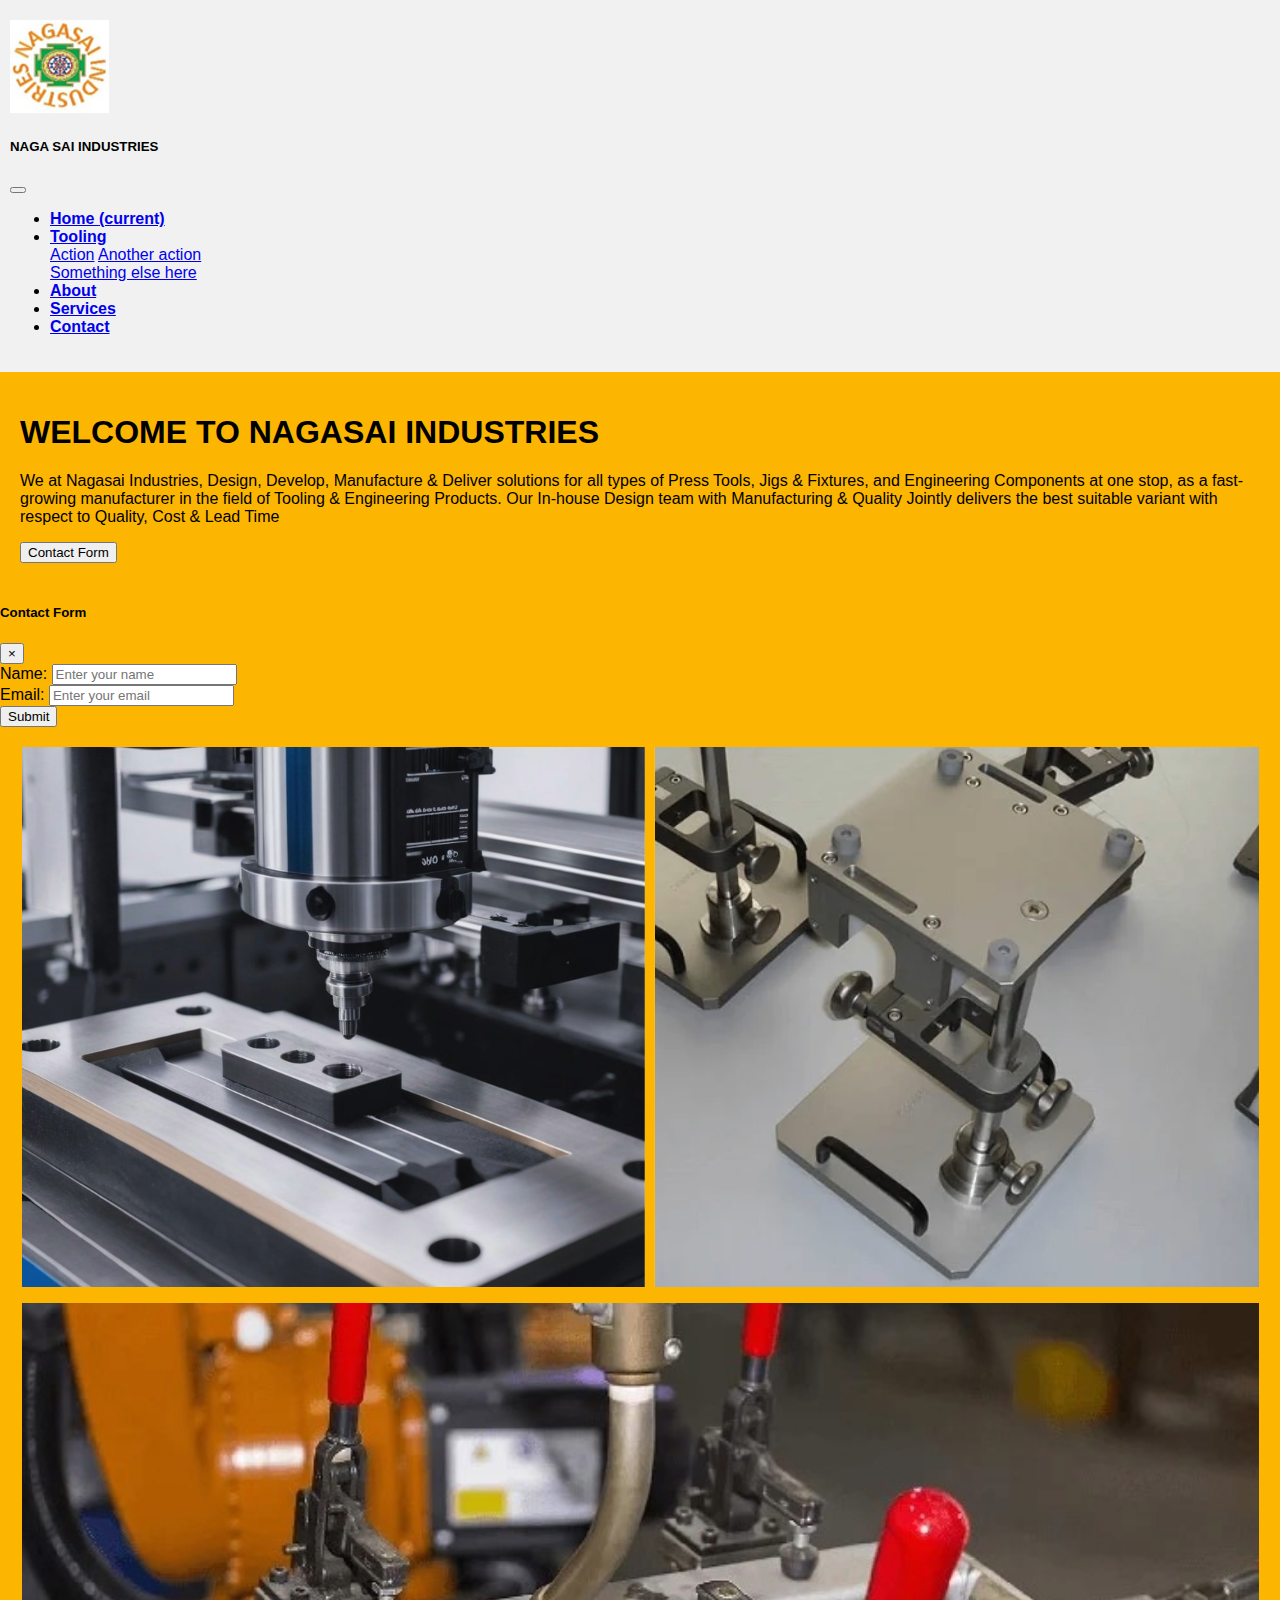
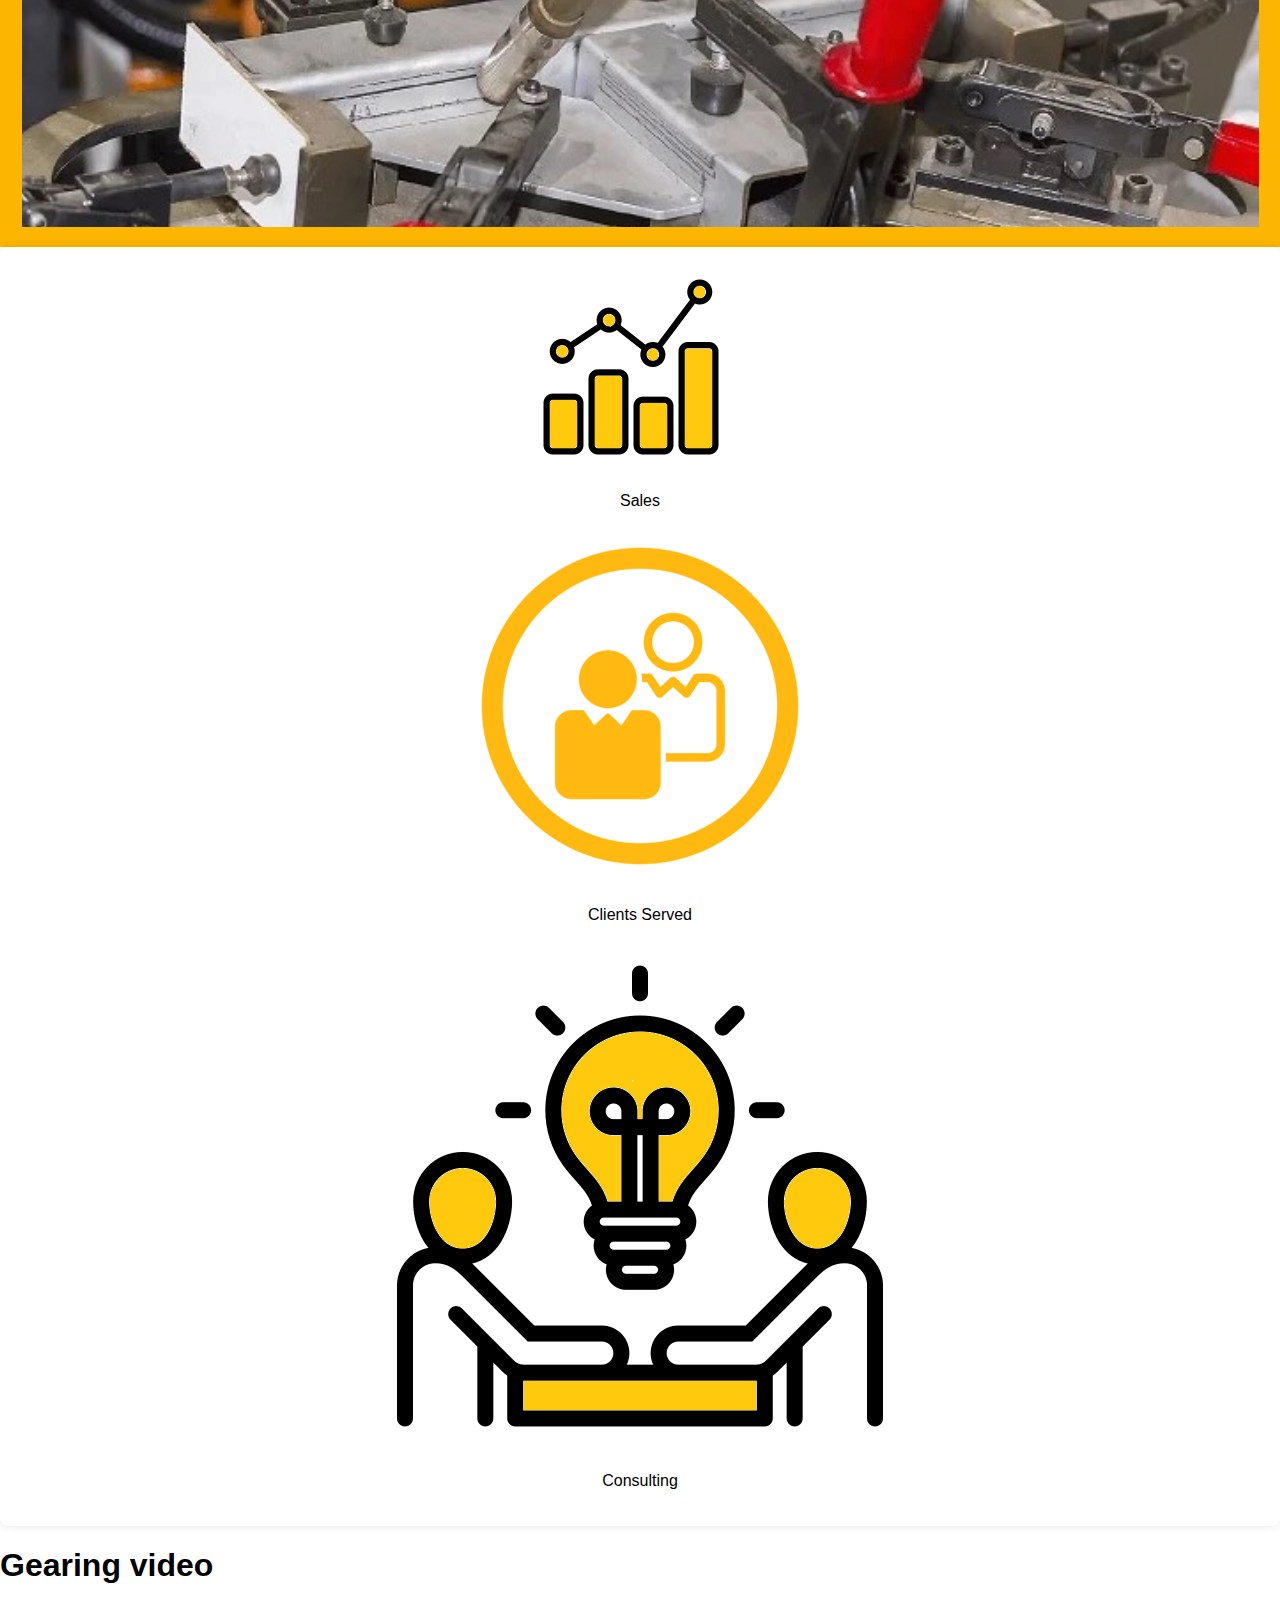
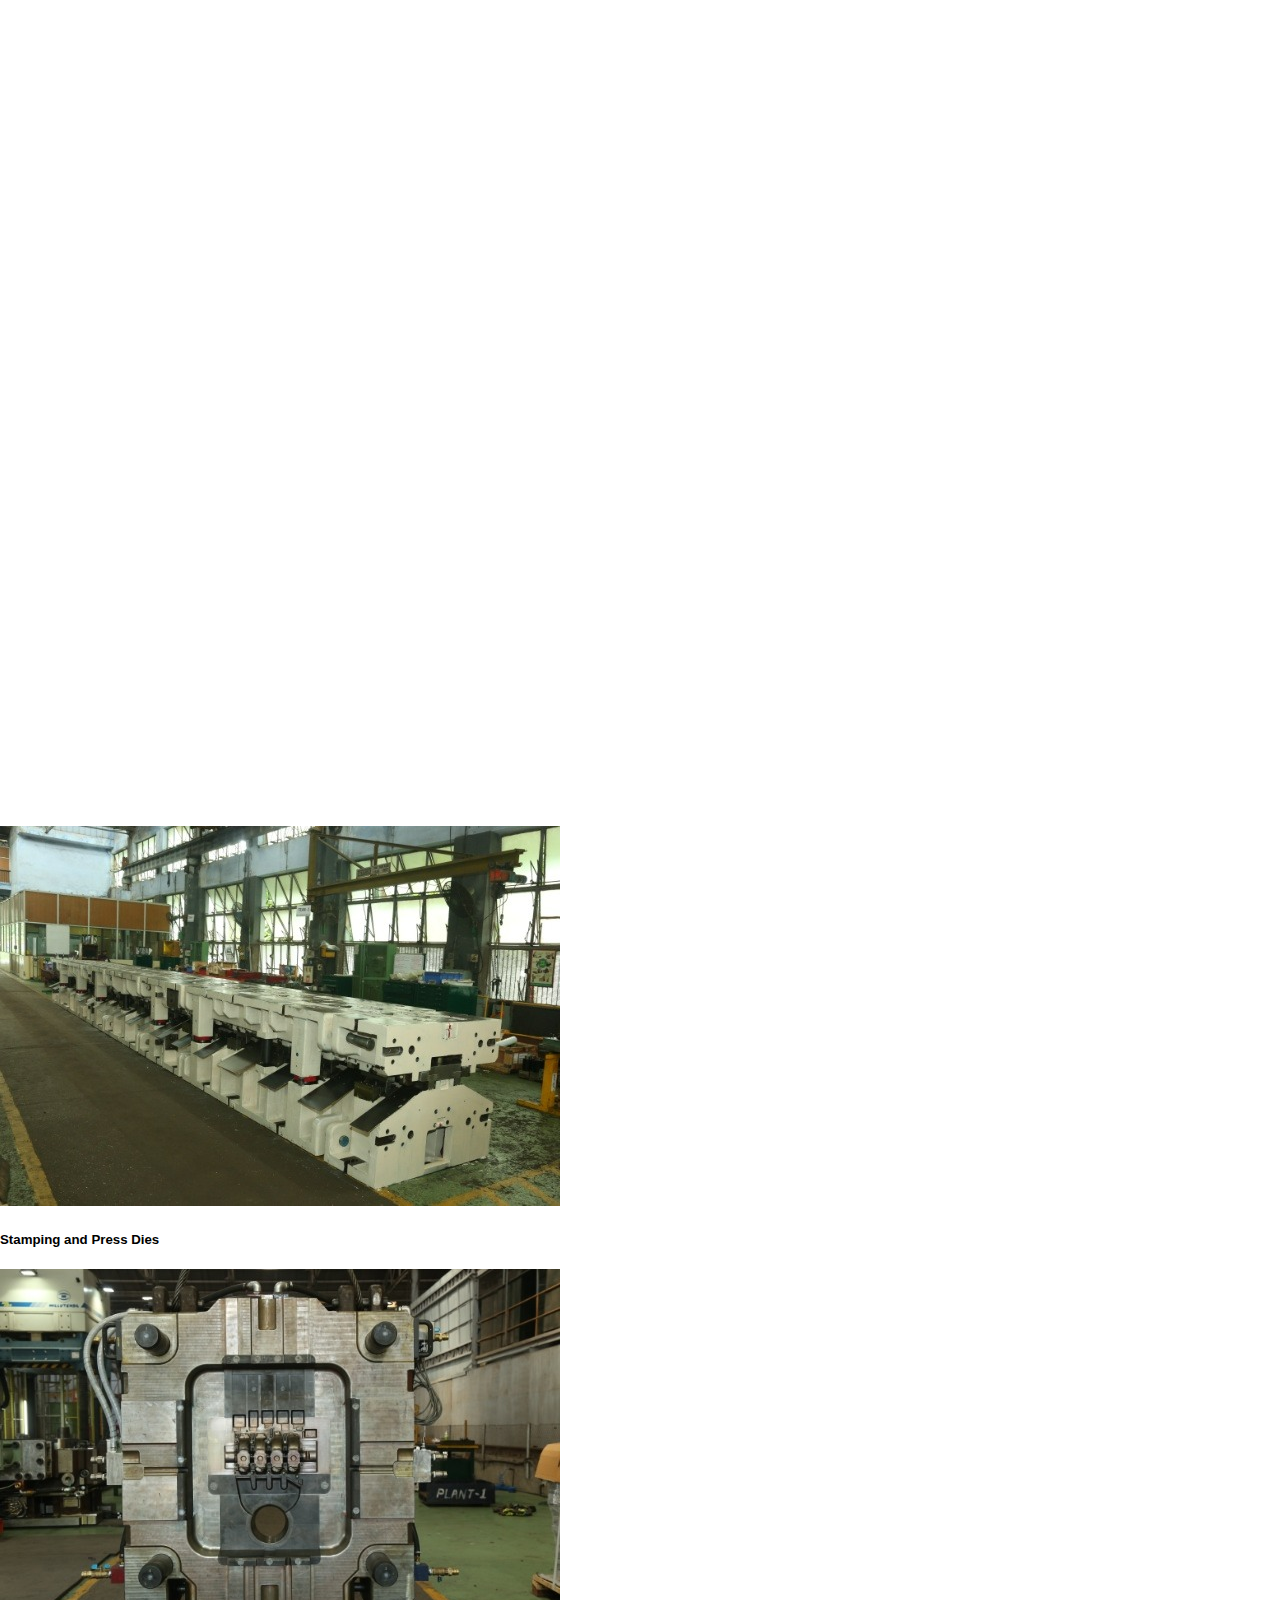
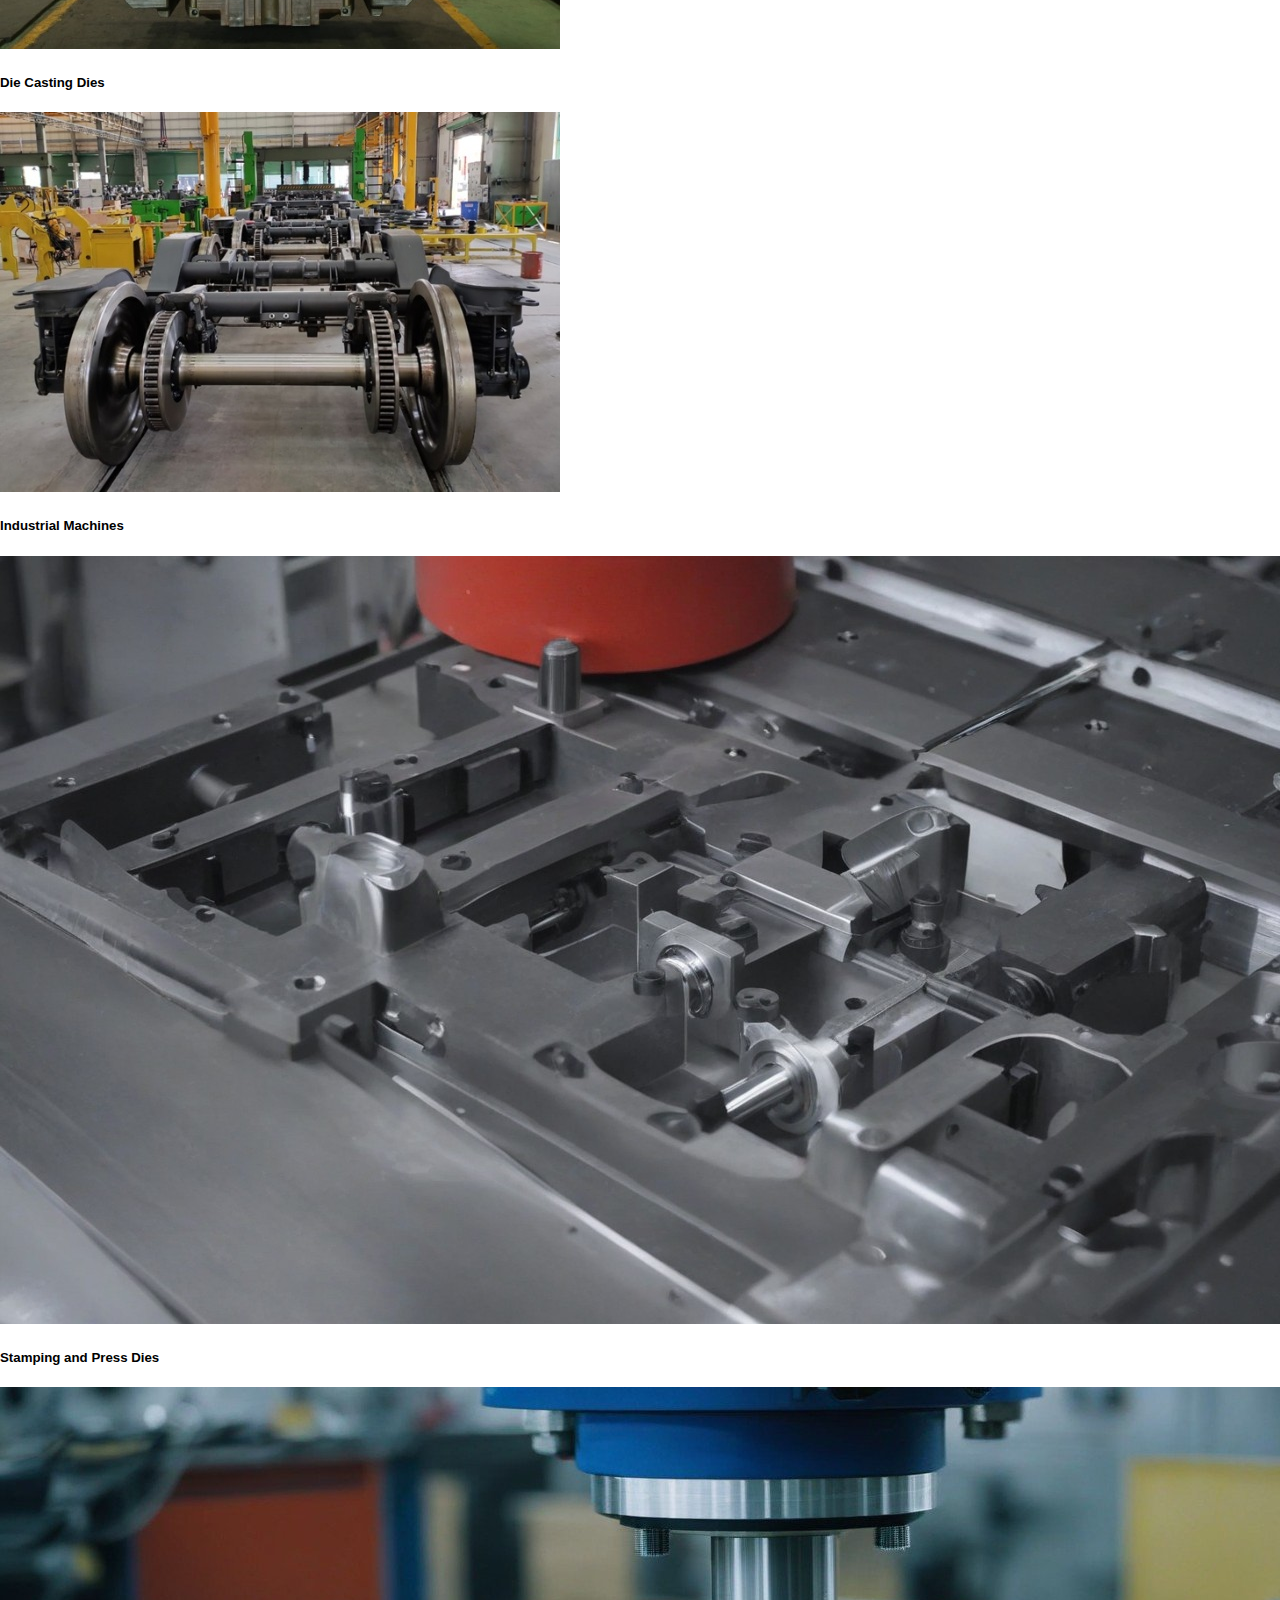
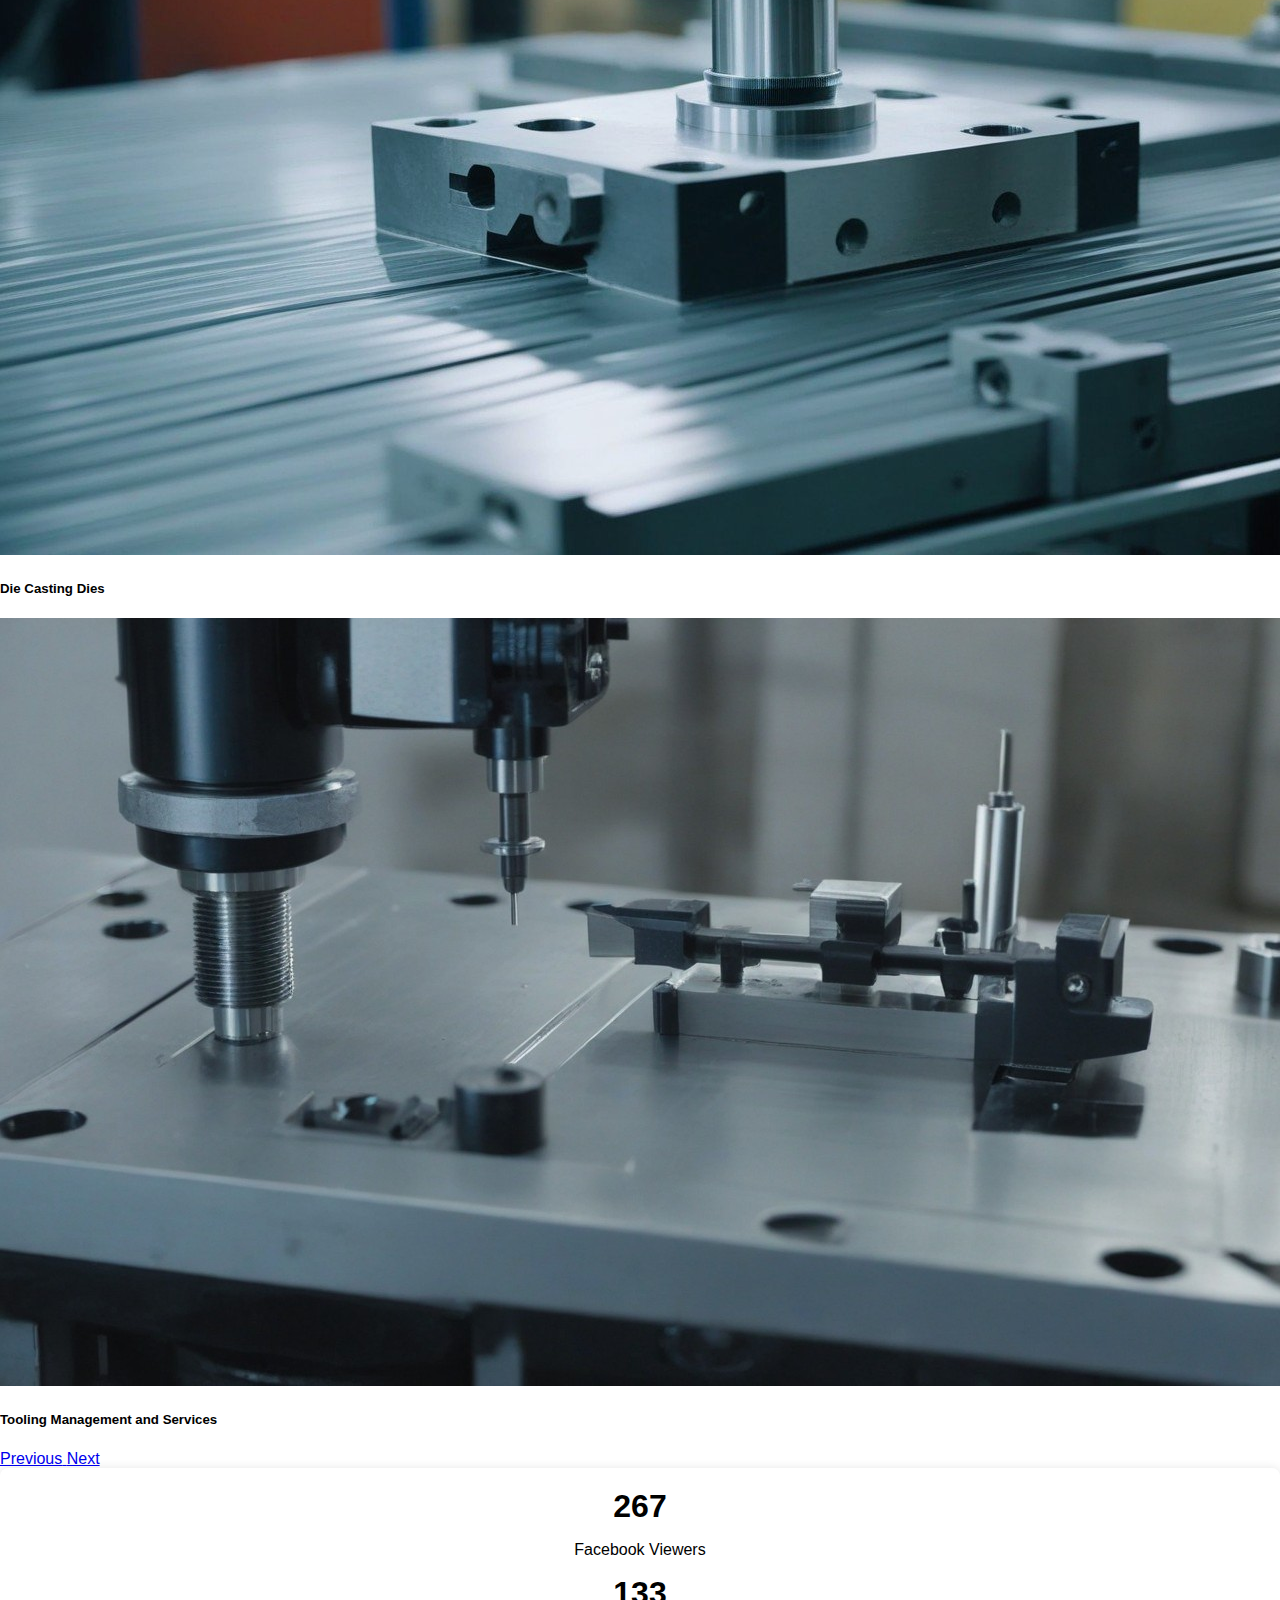
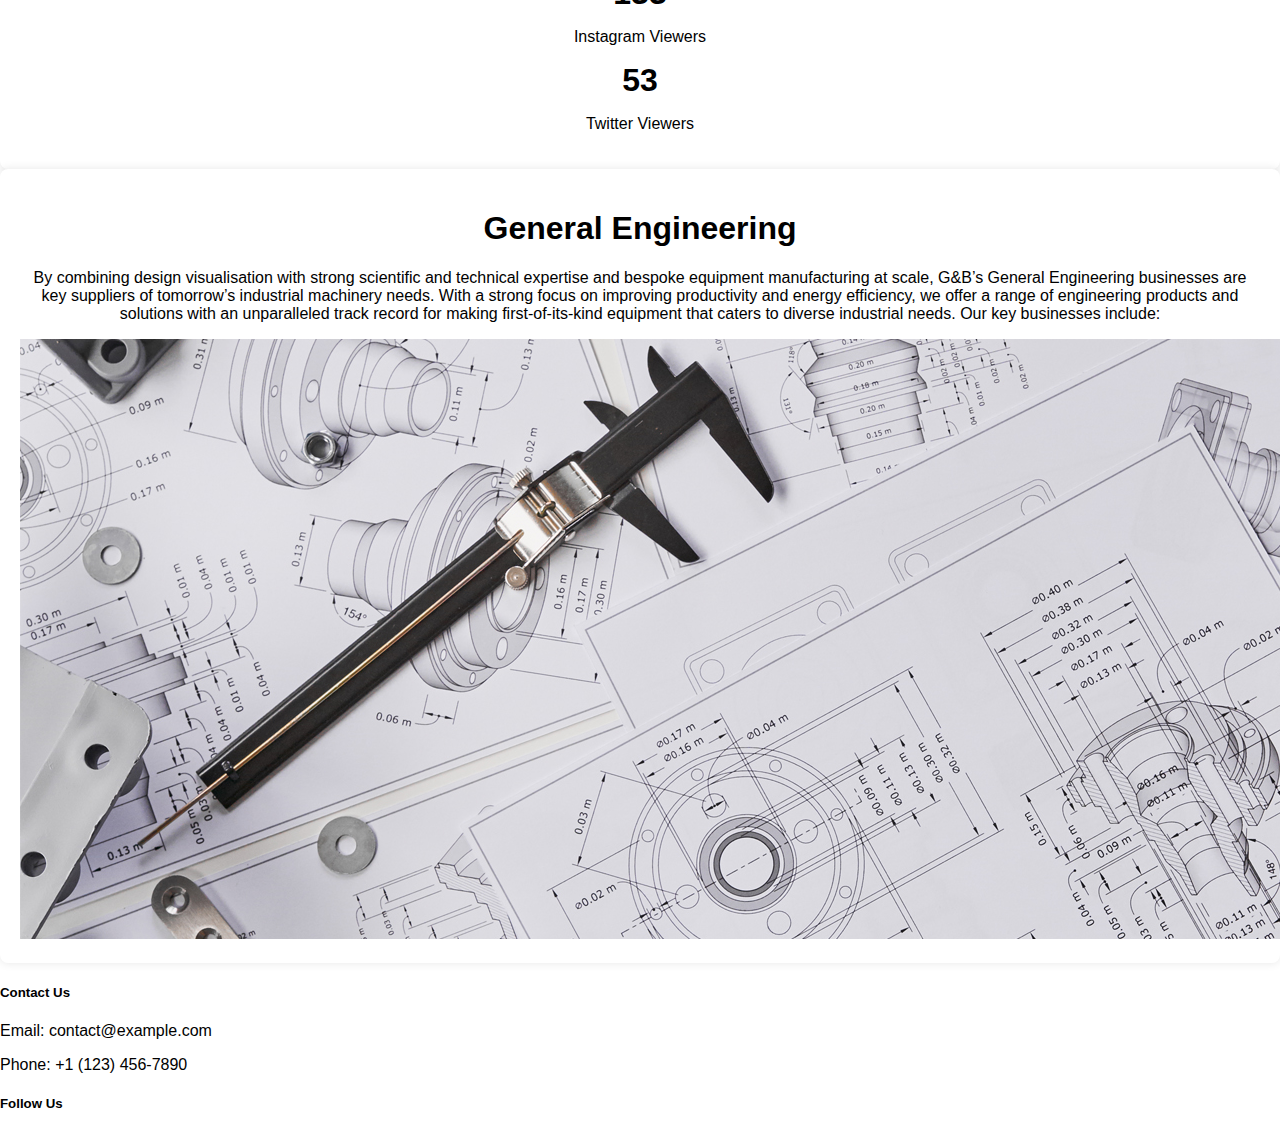
==== commit 0a405ca5: "Update index.html" ====
--- a/index.html
+++ b/index.html
@@ -102,7 +102,7 @@
     <img src='Nagasai Logo.webp'
         runat='server' alt='GnB-Logo' class="w-100">
 </a>
-    <h5>|NAGA SAI INDUSTRIES</h5>
+    <h5>NAGA SAI INDUSTRIES</h5>
   <button class="navbar-toggler" type="button" data-toggle="collapse" data-target="#navbarNav" aria-controls="navbarNav" aria-expanded="false" aria-label="Toggle navigation">
     <span class="navbar-toggler-icon"></span>
   </button>
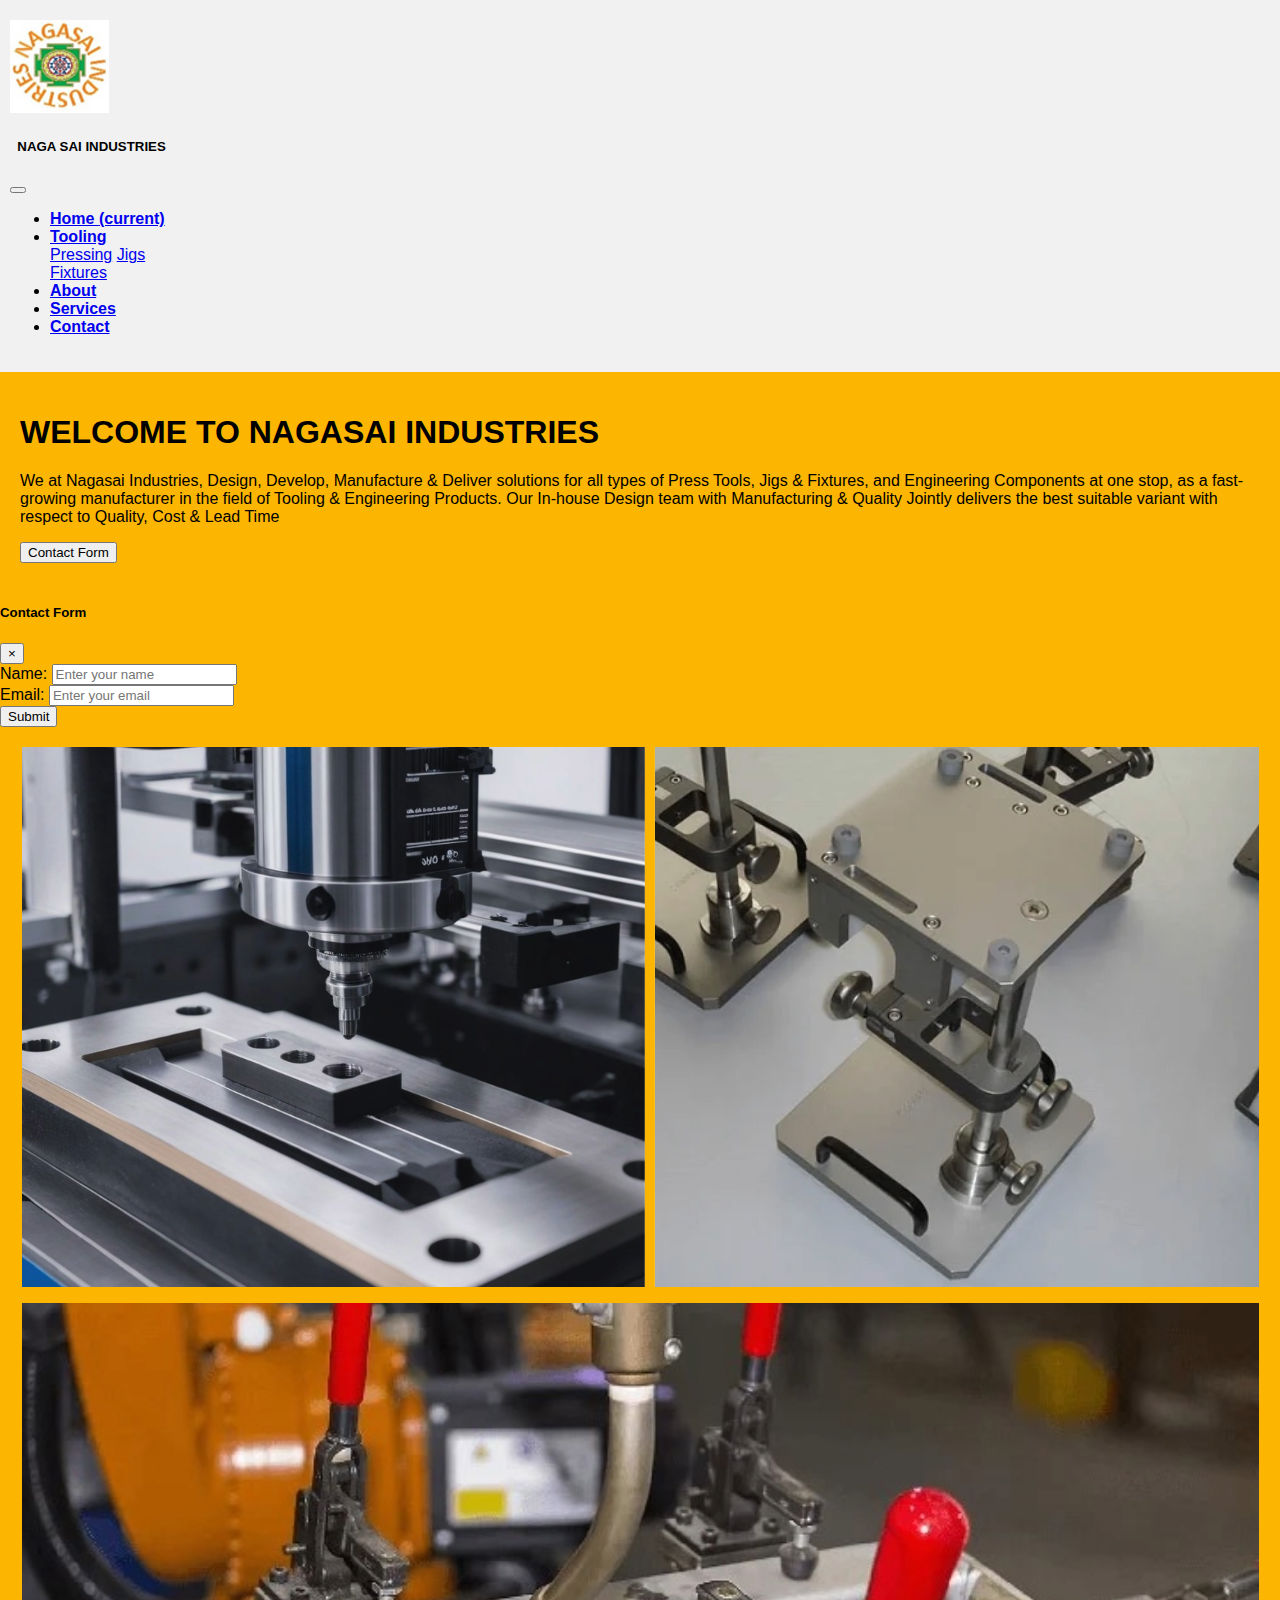
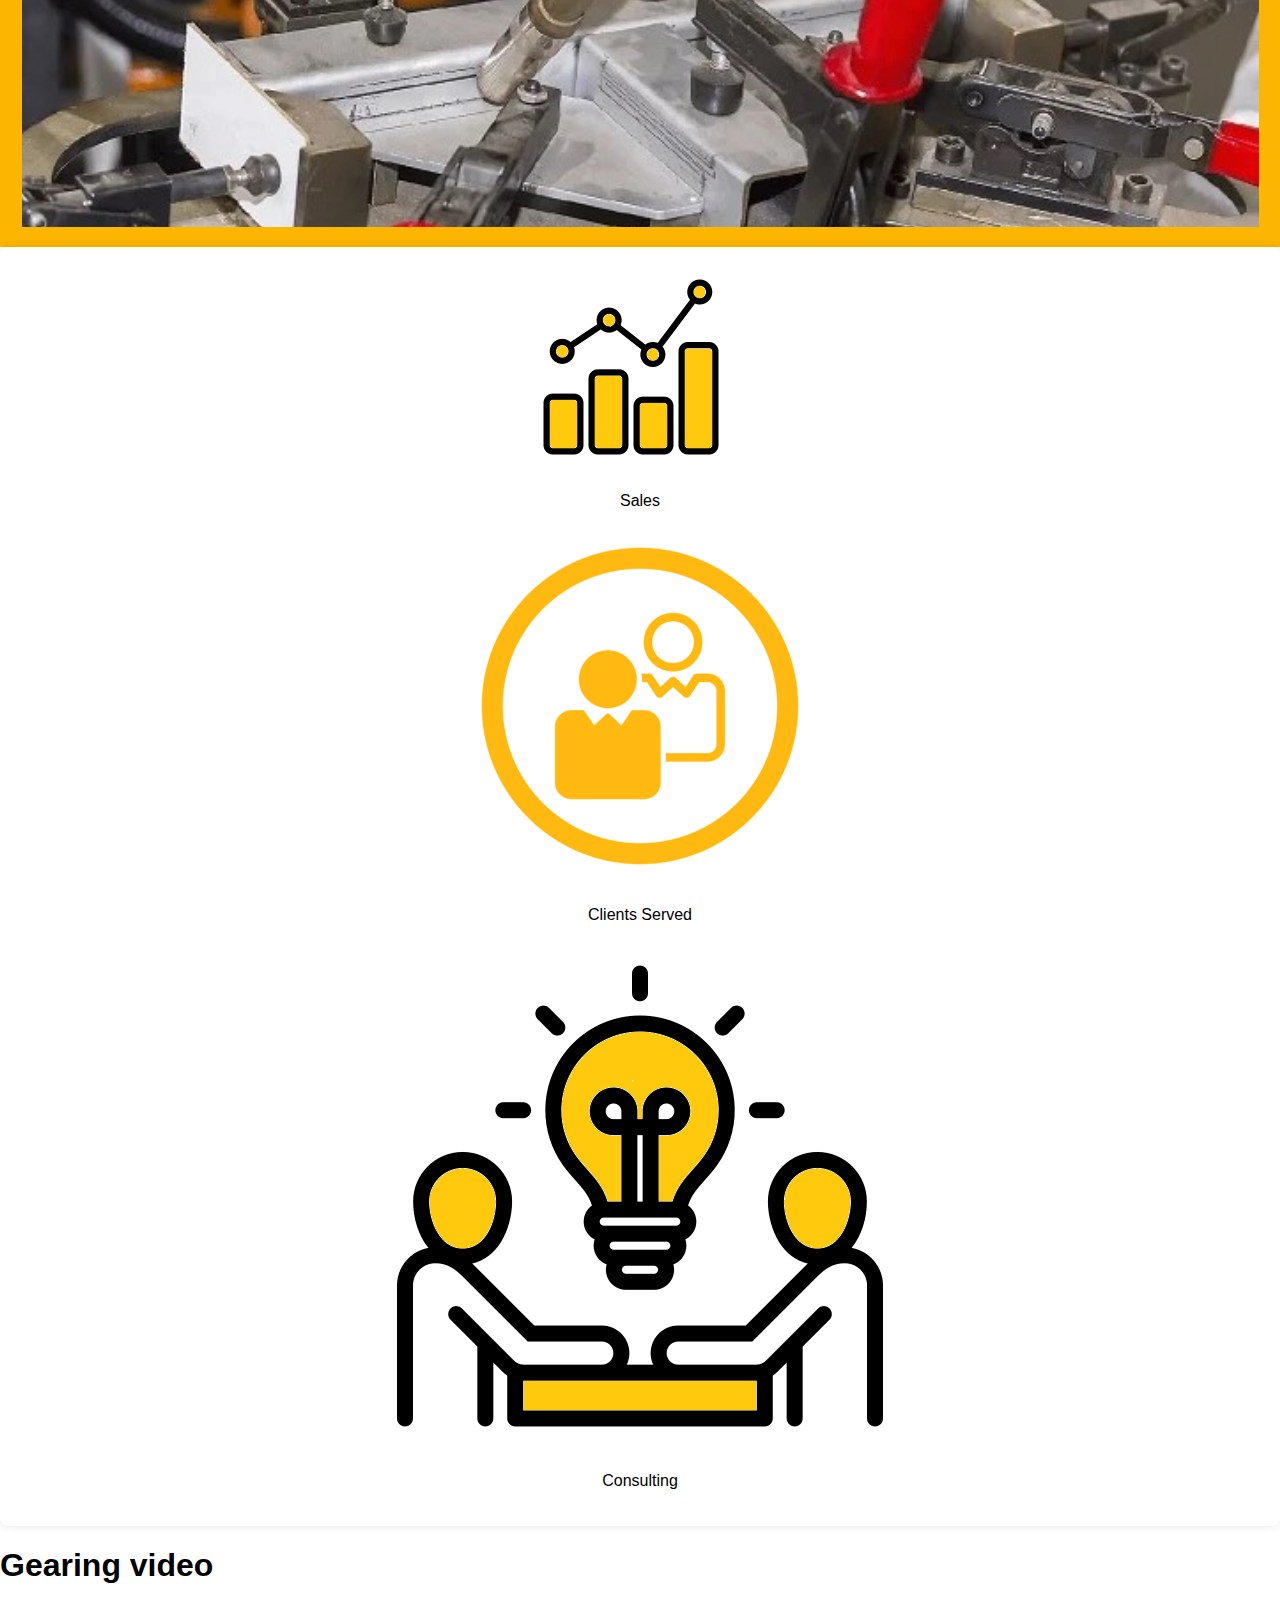
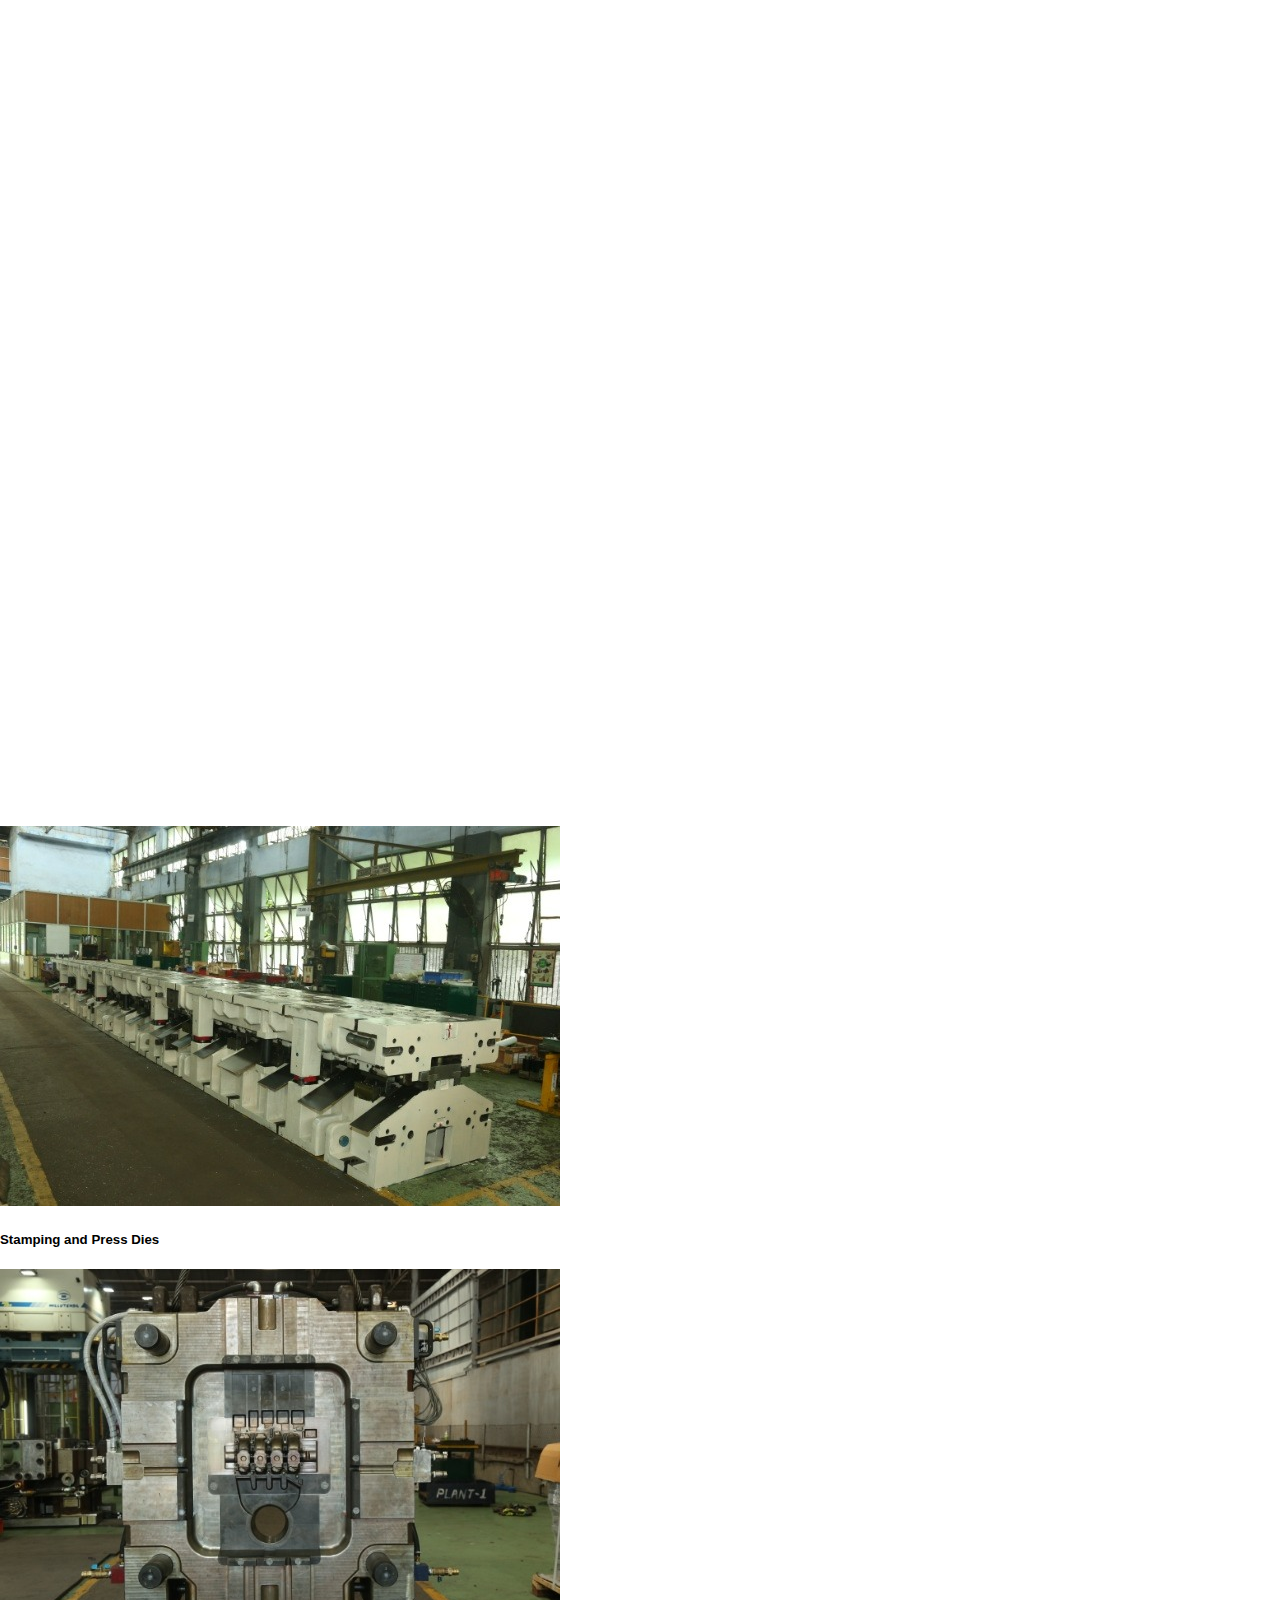
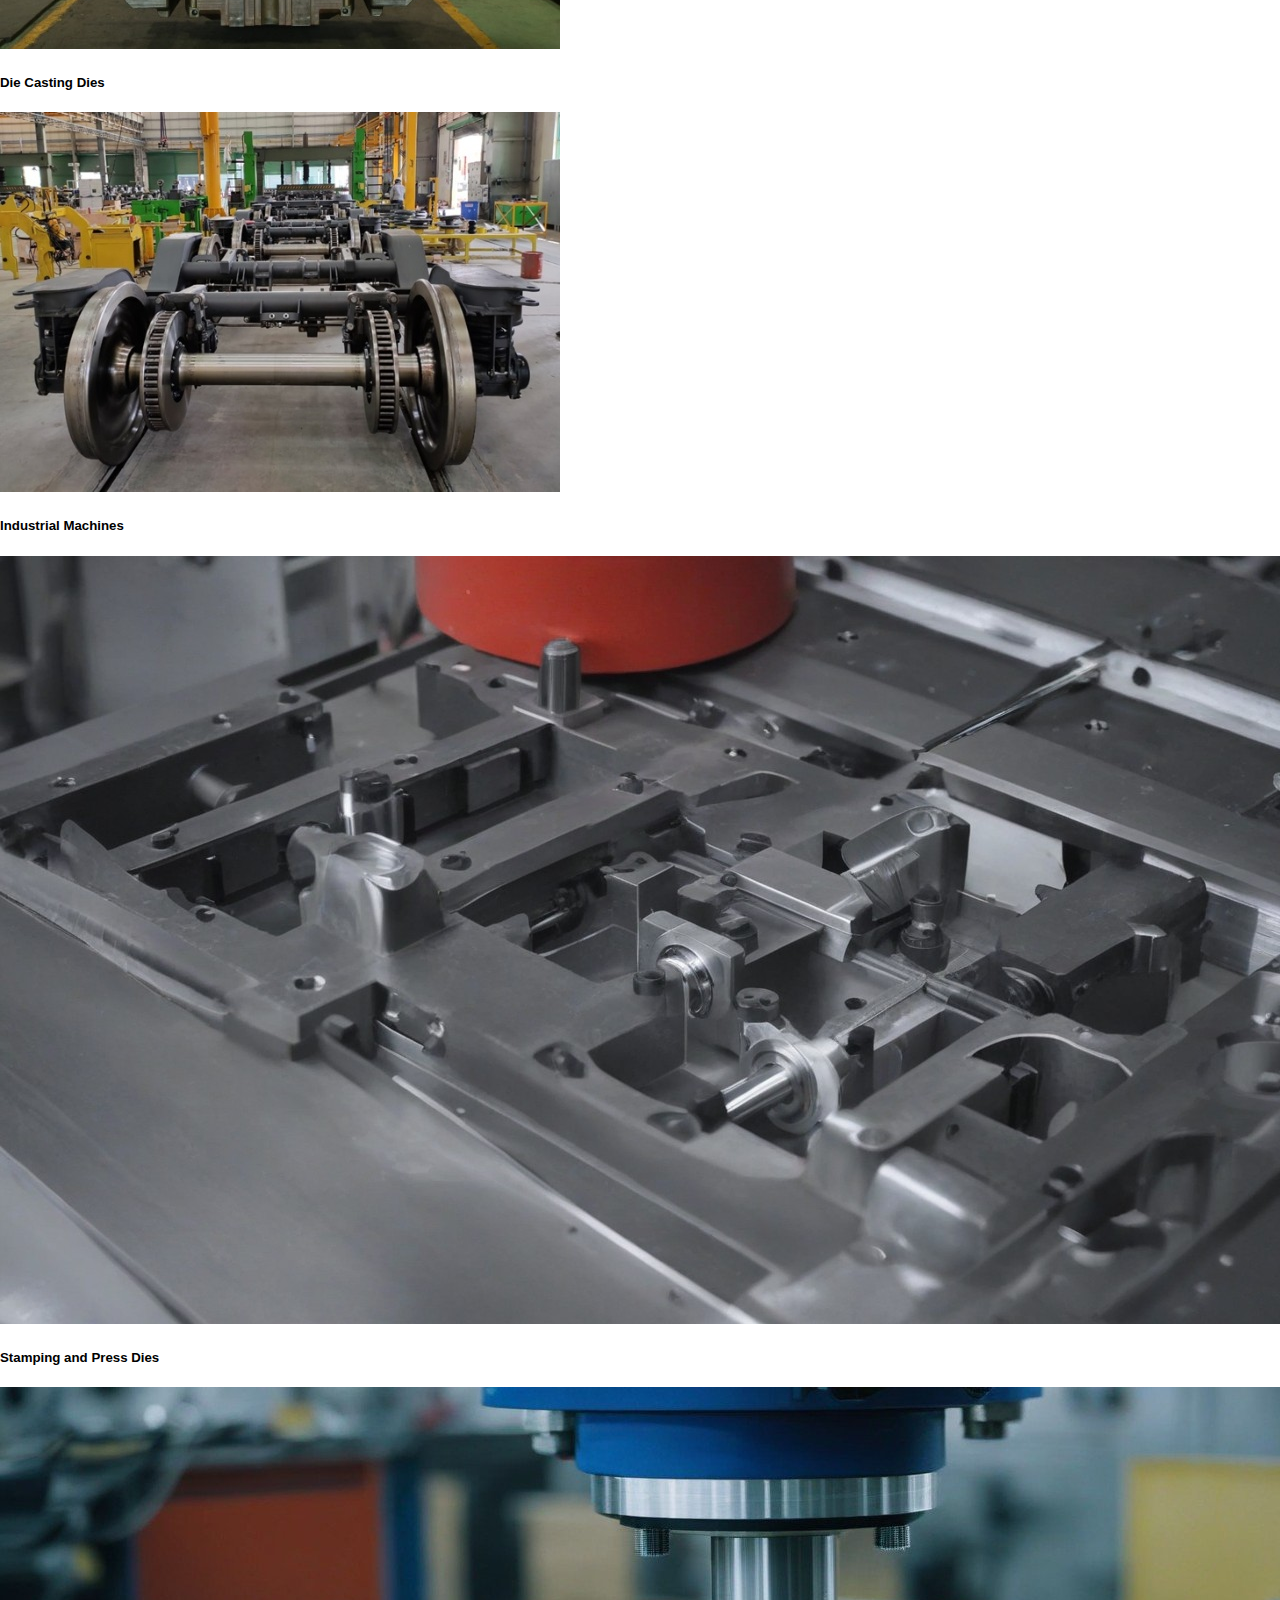
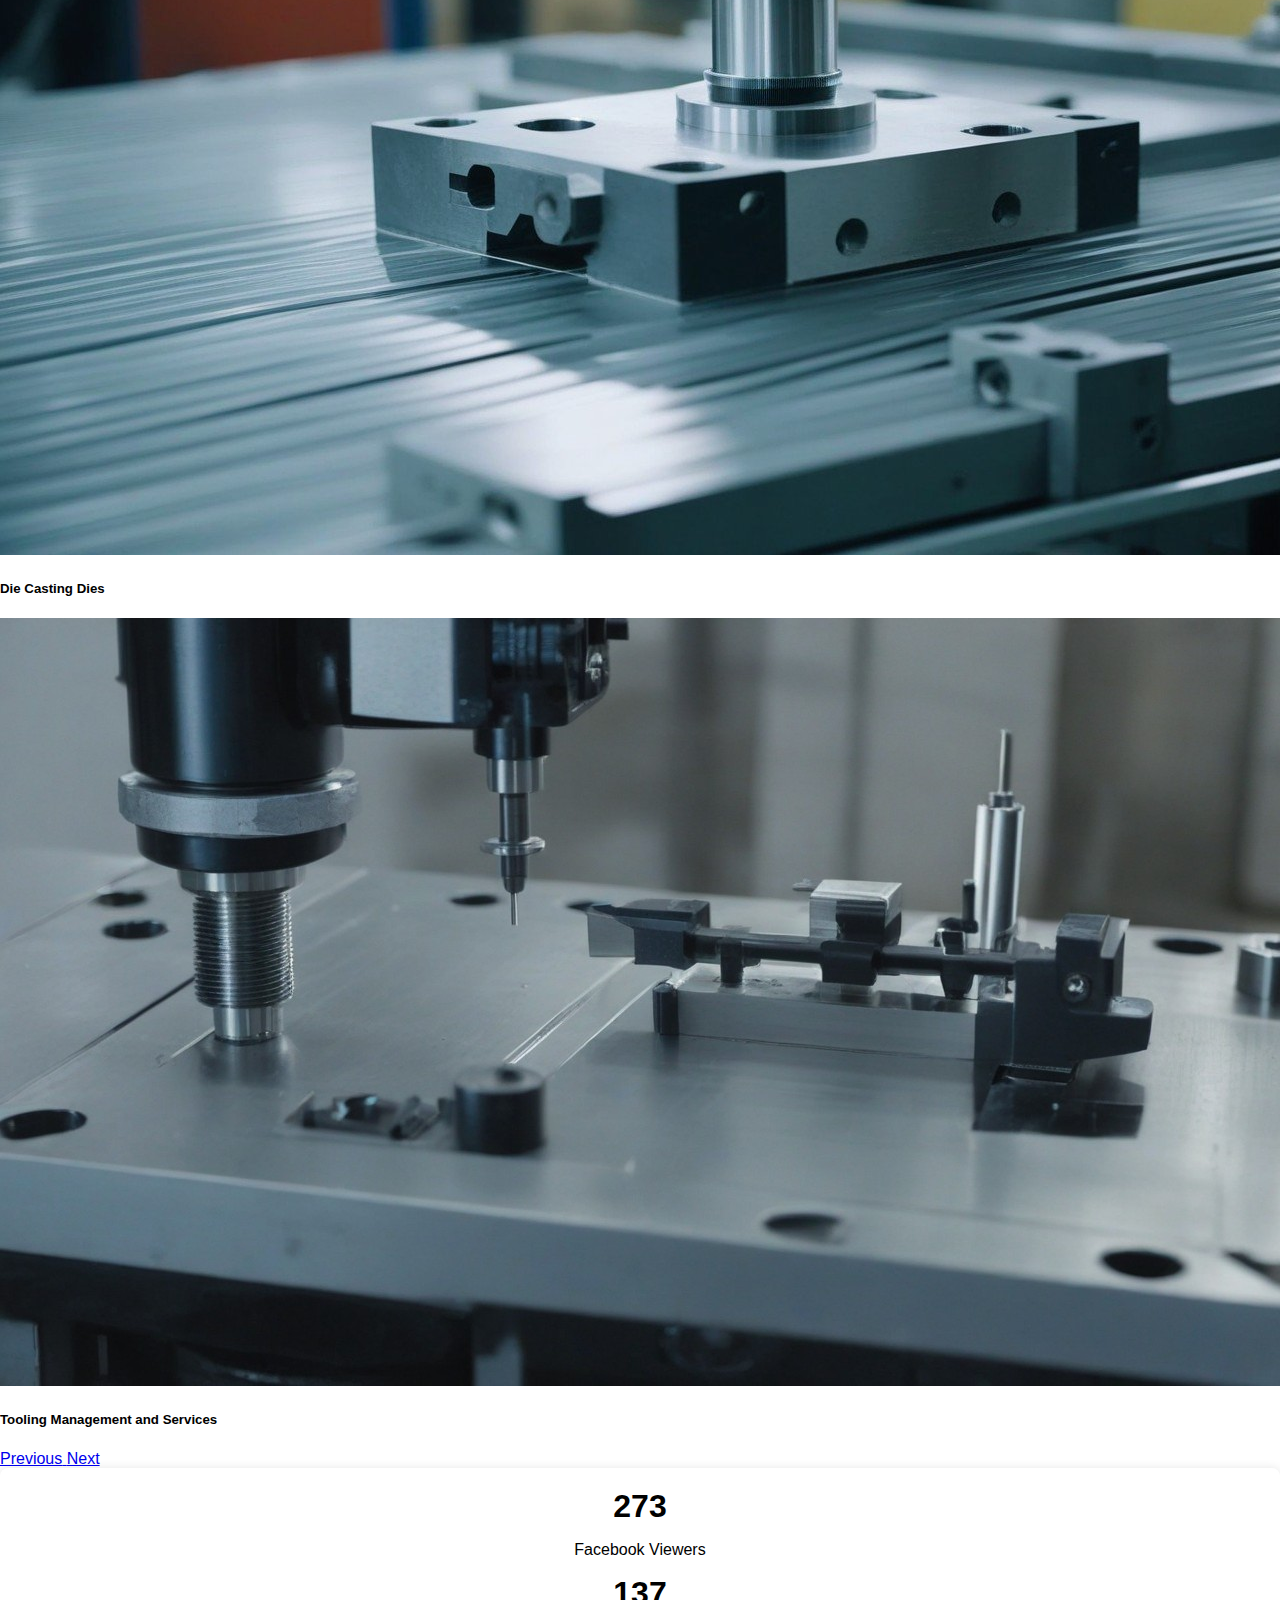
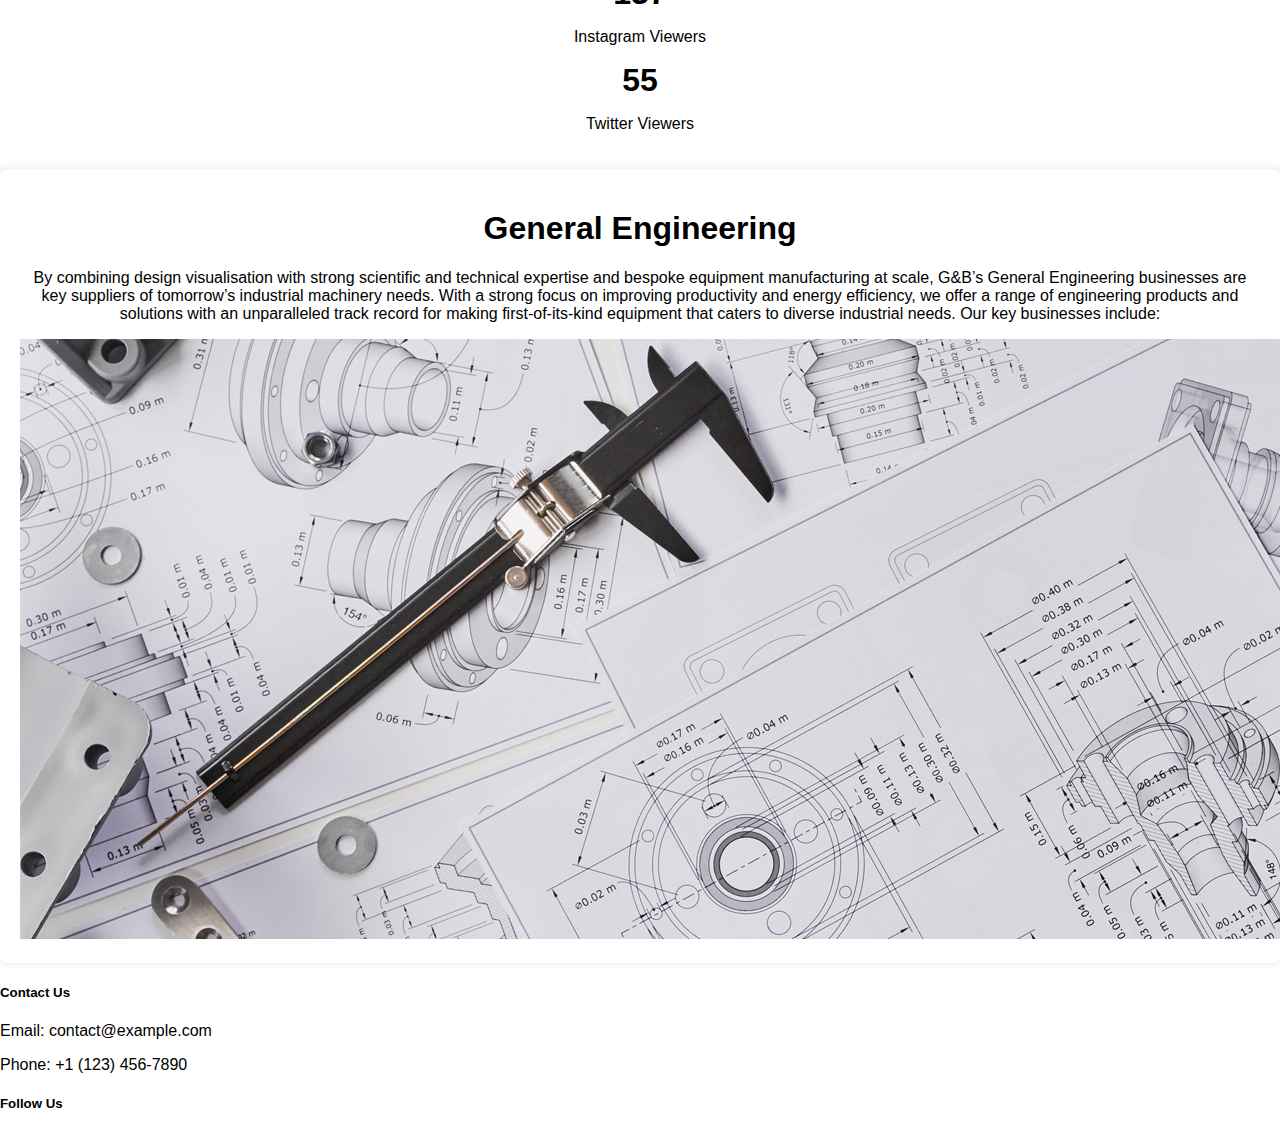
==== commit ee25f1f7: "Commit 1/19/2024" ====
--- a/index.html
+++ b/index.html
@@ -102,7 +102,7 @@
     <img src='Nagasai Logo.webp'
         runat='server' alt='GnB-Logo' class="w-100">
 </a>
-    <h5>NAGA SAI INDUSTRIES</h5>
+    <h5 class=" d-lg-block d-md-block d-sm-none">&nbsp;&nbsp;NAGA SAI INDUSTRIES</h5>
   <button class="navbar-toggler" type="button" data-toggle="collapse" data-target="#navbarNav" aria-controls="navbarNav" aria-expanded="false" aria-label="Toggle navigation">
     <span class="navbar-toggler-icon"></span>
   </button>
@@ -116,10 +116,10 @@
           Tooling
         </a>
         <div class="dropdown-menu" aria-labelledby="navbarDropdown">
-          <a class="dropdown-item" href="#">Action</a>
-          <a class="dropdown-item" href="#">Another action</a>
+          <a class="dropdown-item" href="#">Pressing</a>
+          <a class="dropdown-item" href="#">Jigs</a>
           <div class="dropdown-divider"></div>
-          <a class="dropdown-item" href="#">Something else here</a>
+          <a class="dropdown-item" href="#">Fixtures</a>
         </div>
       </li>
       <li class="nav-item">
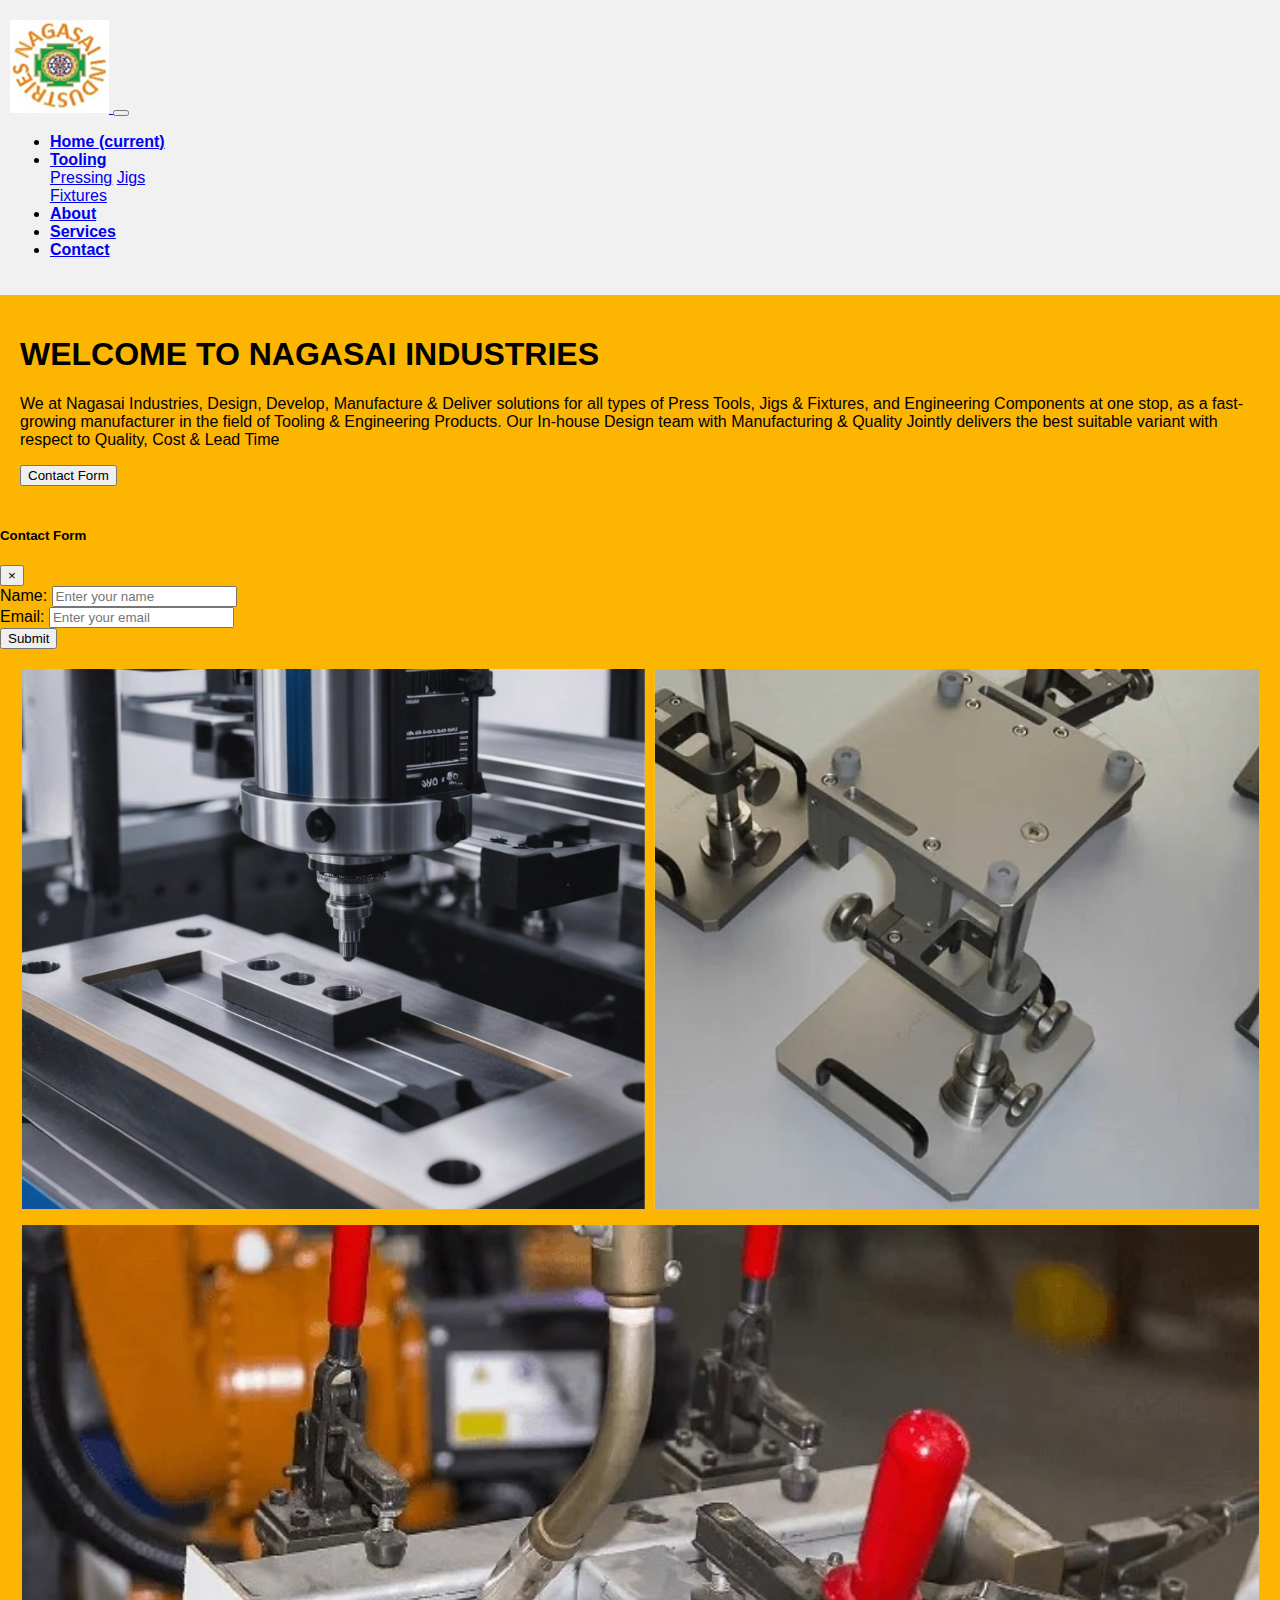
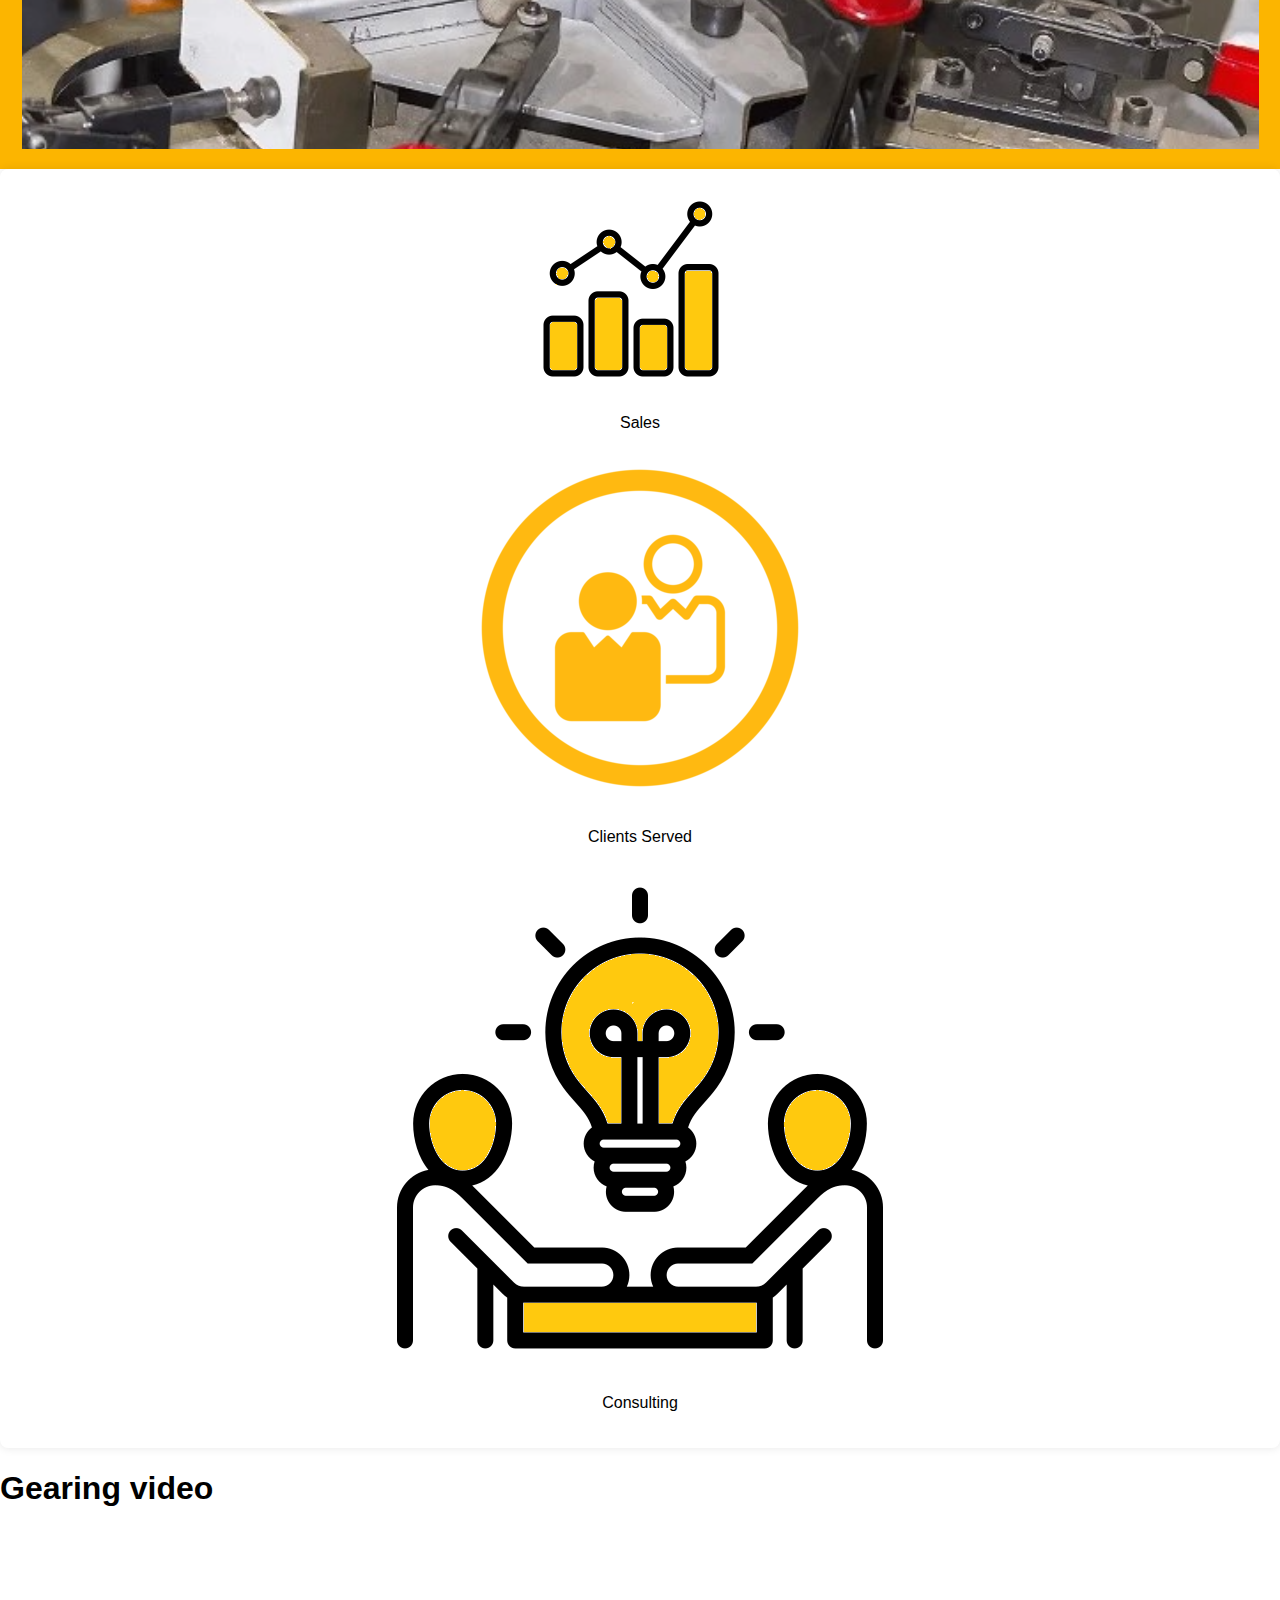
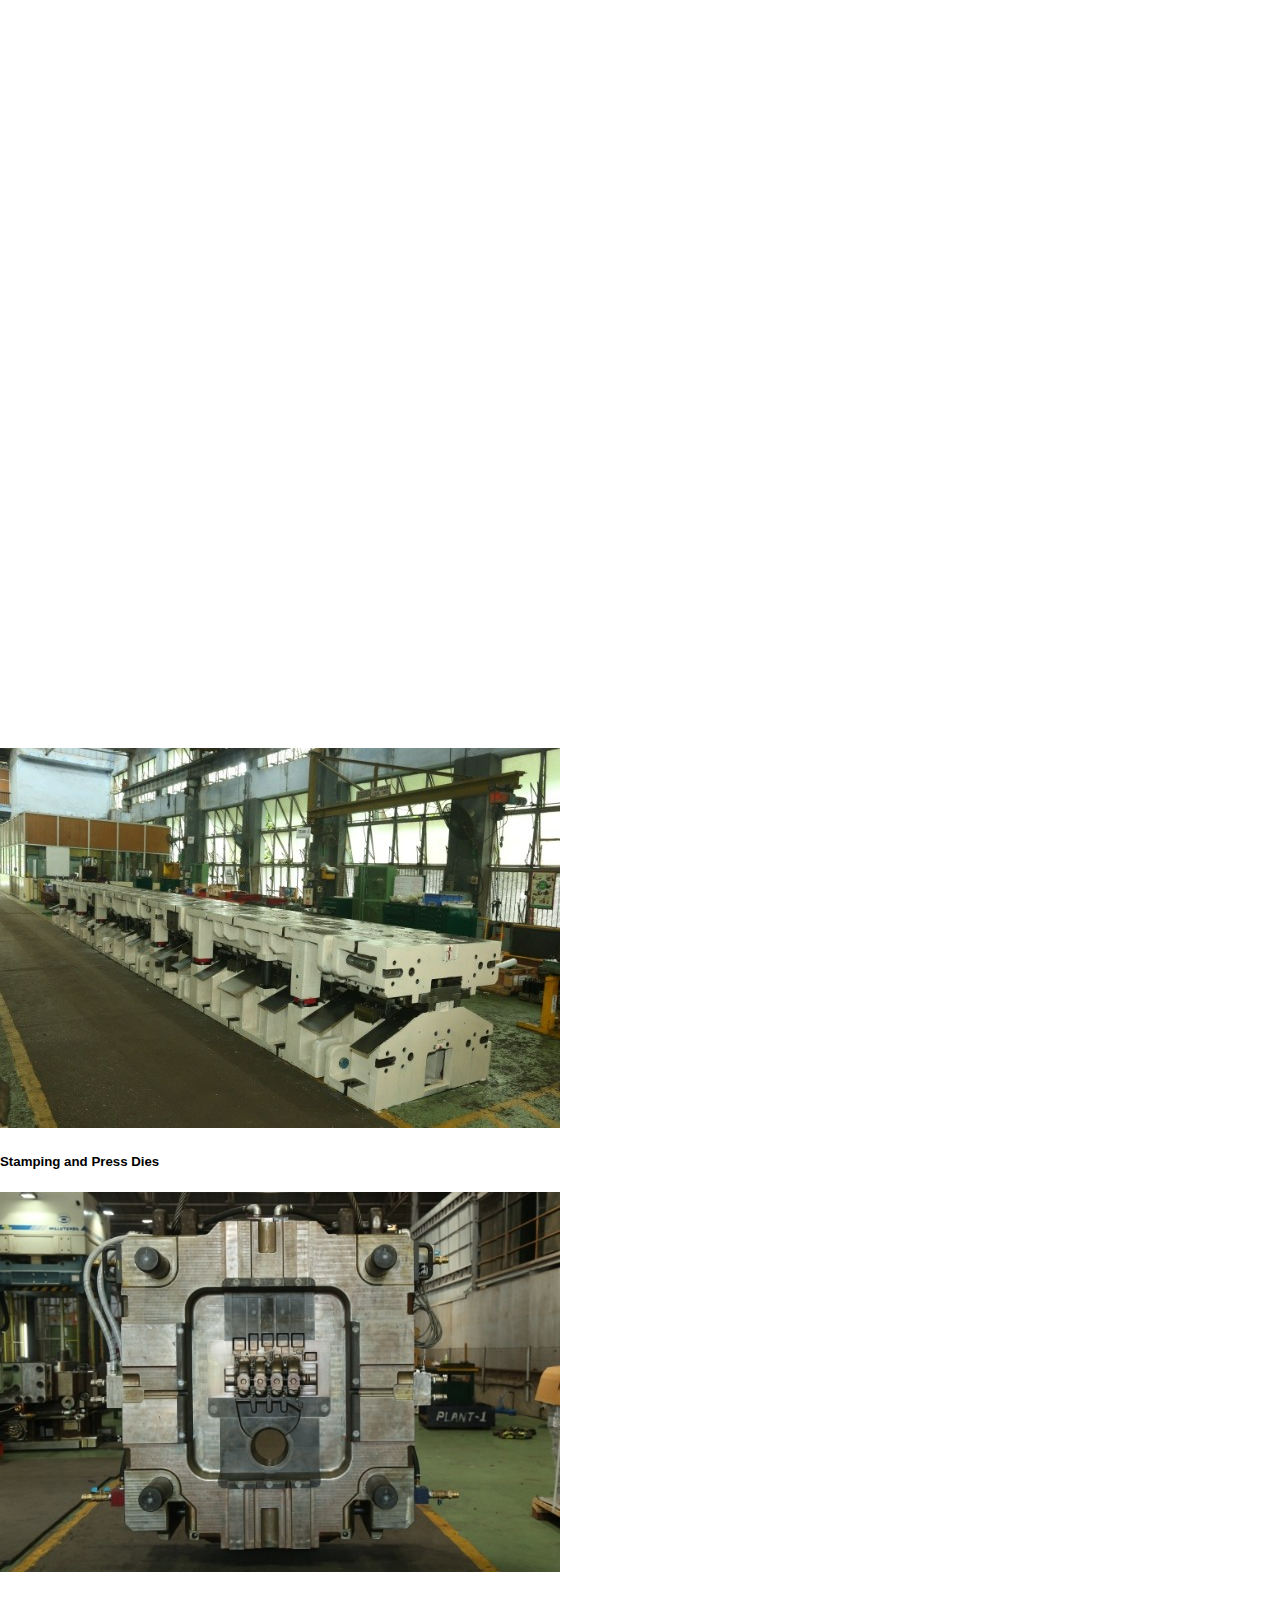
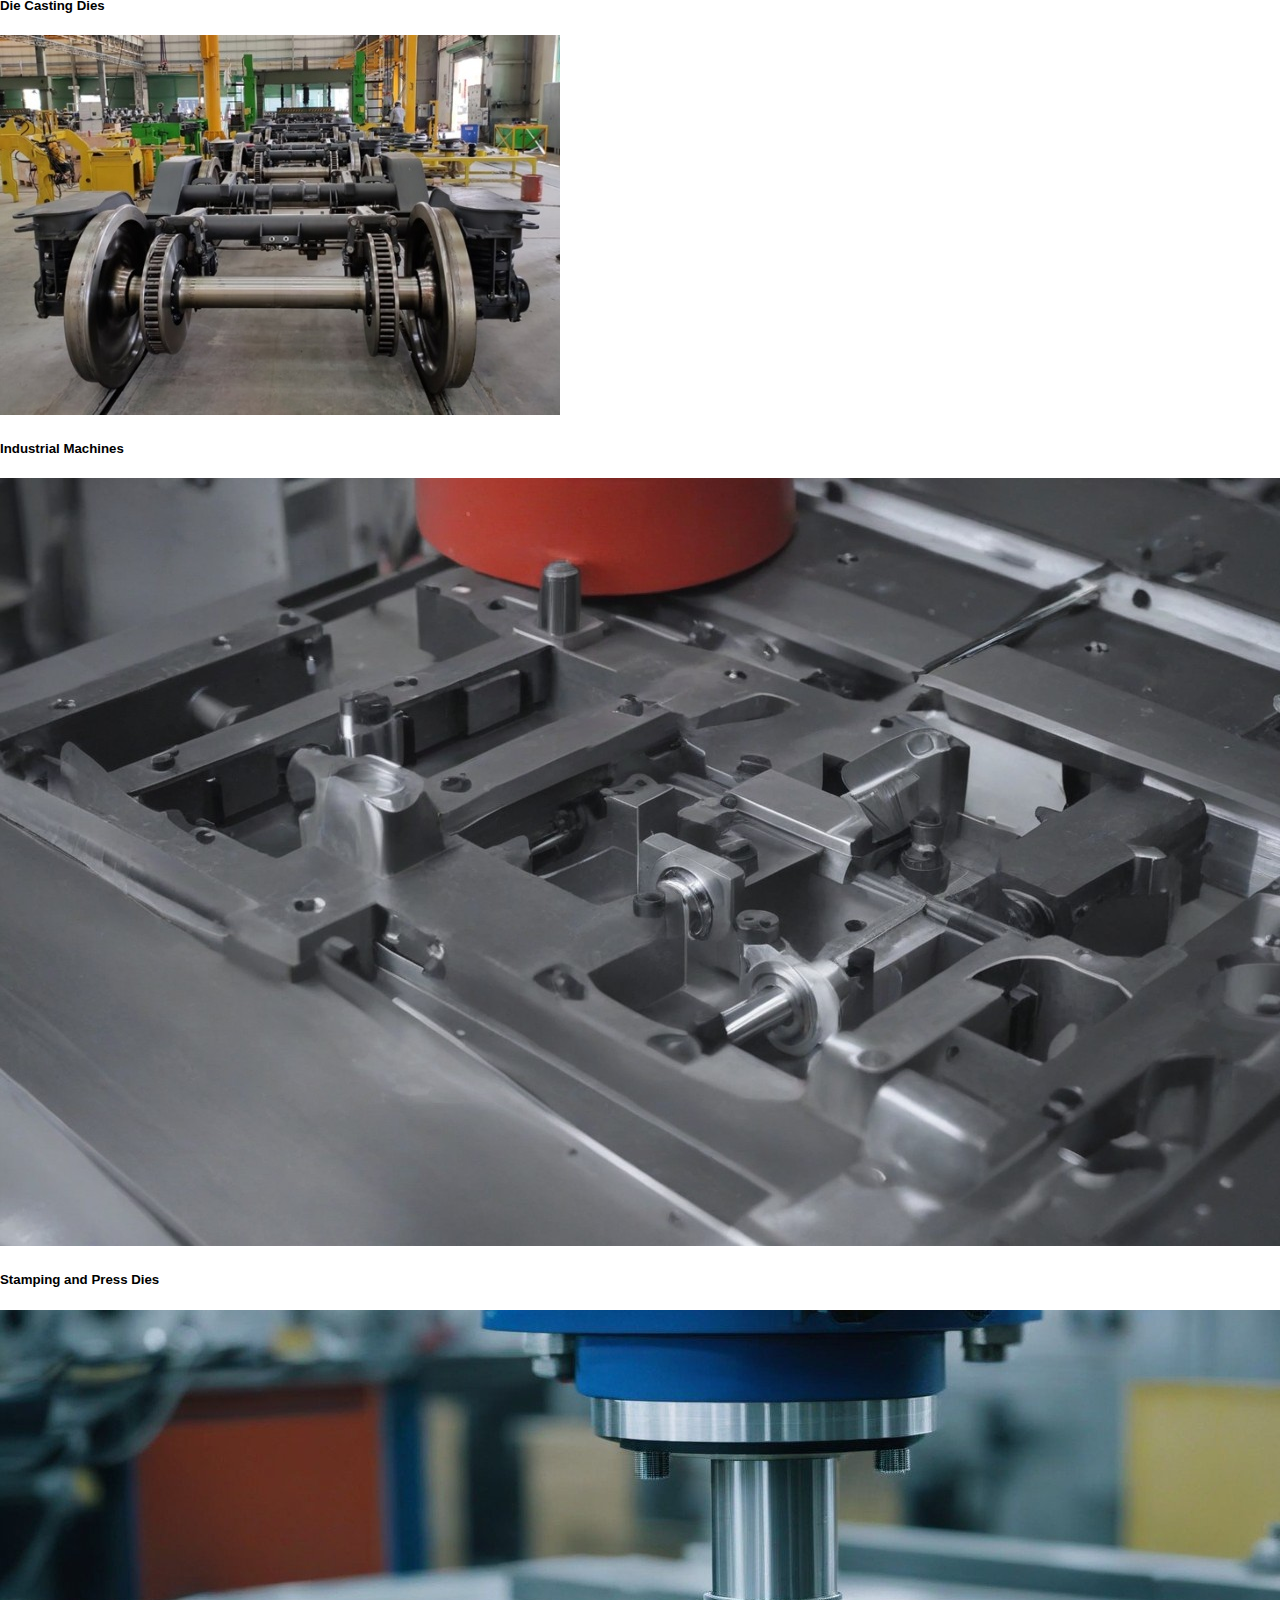
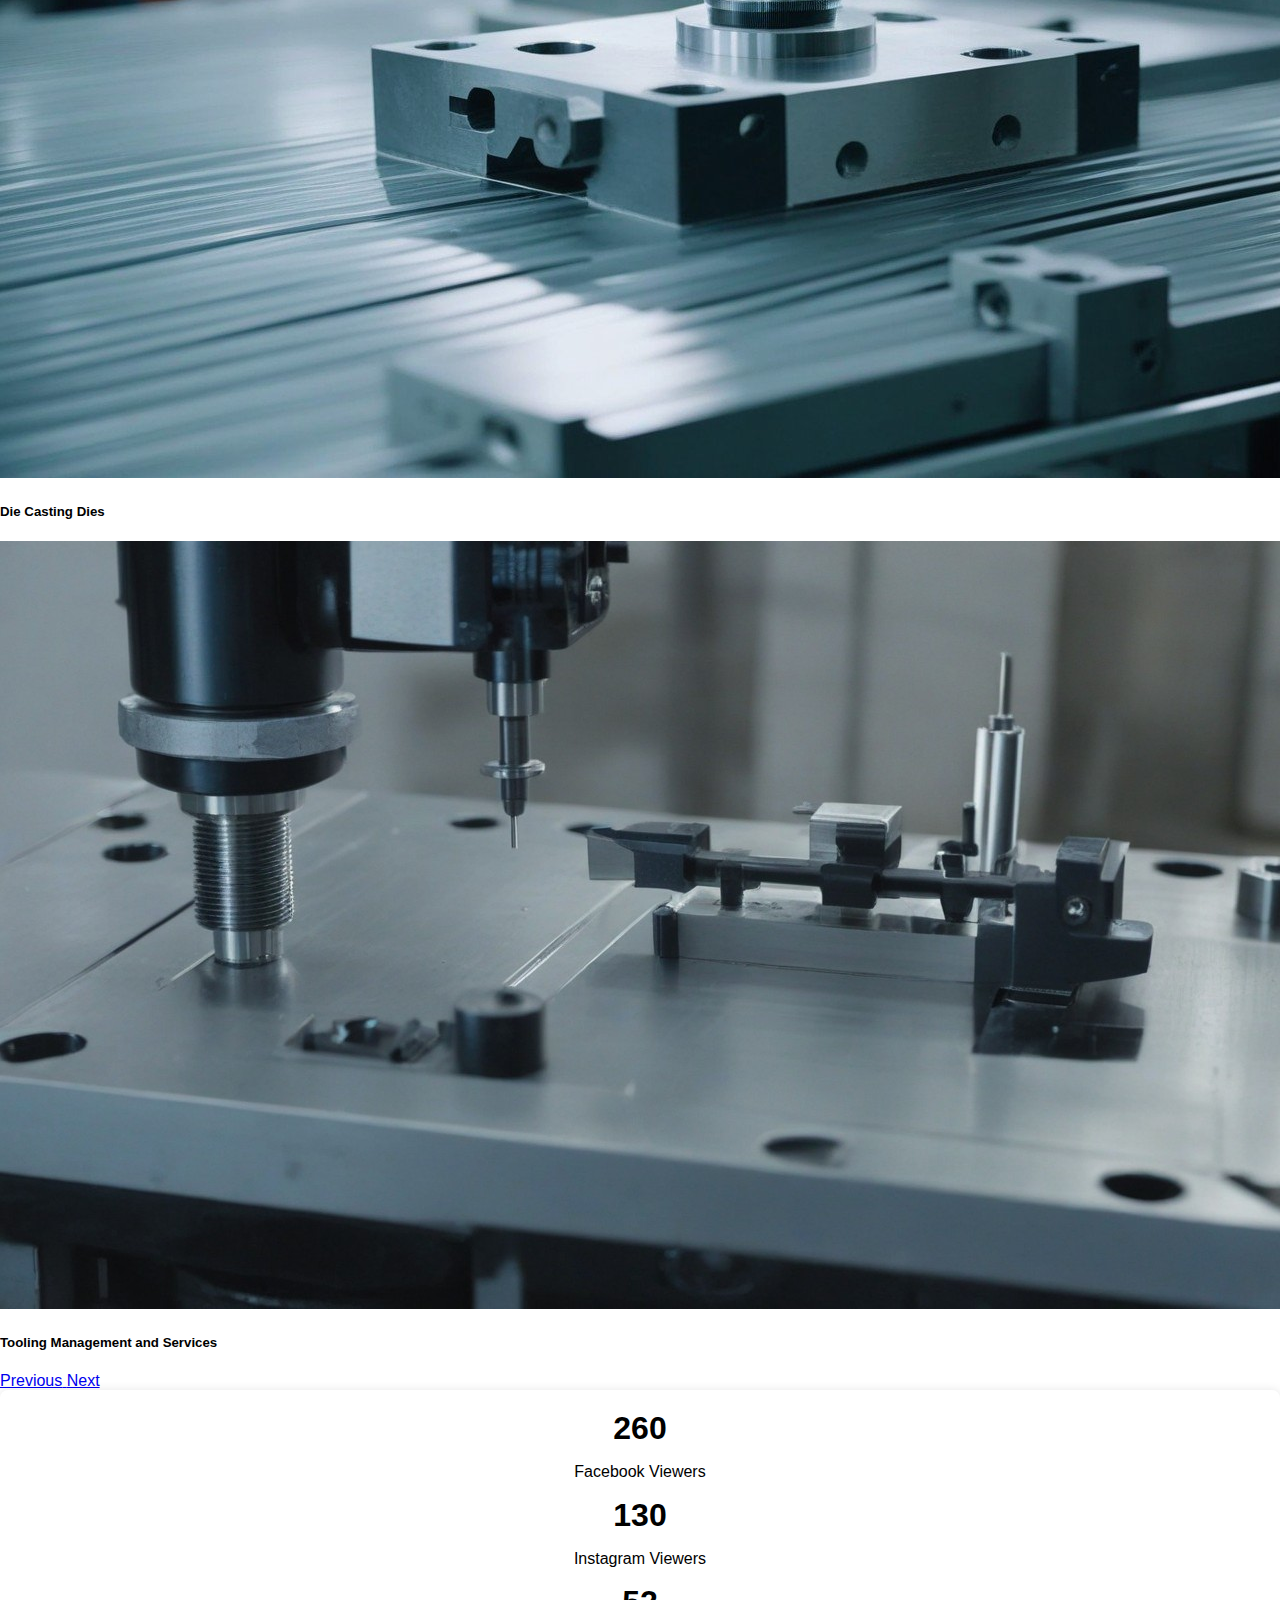
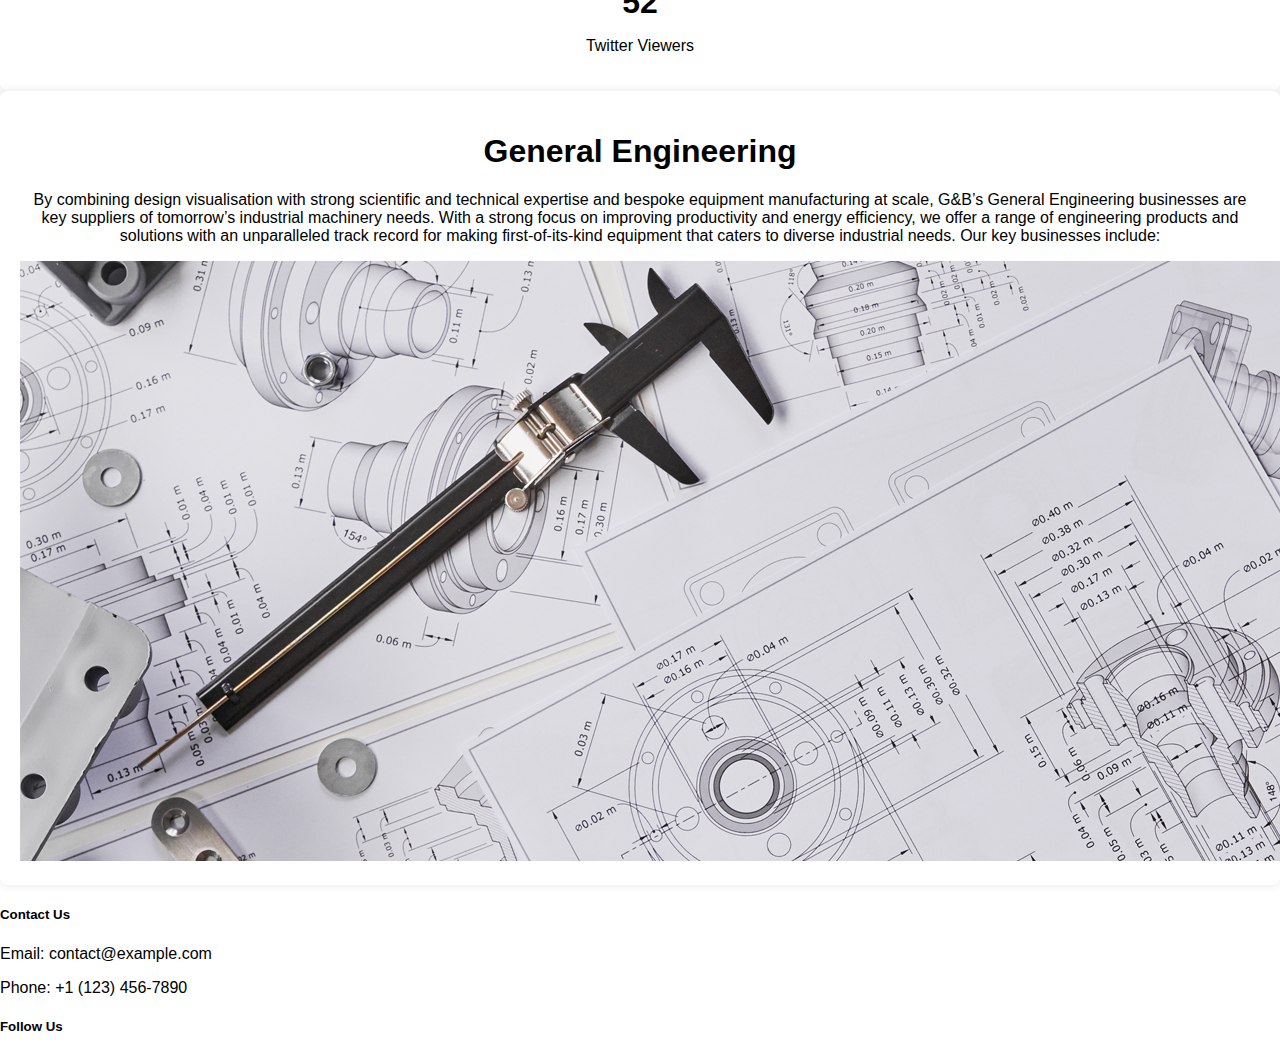
==== commit 18a9f024: "Removed Title" ====
--- a/index.html
+++ b/index.html
@@ -96,13 +96,14 @@
 </script>
 <body>
 <div class="container-fluid header"> 
-  <div class="container">
+  <div class="container-fluid">
 <nav class="navbar navbar-expand-lg navbar-light">
   <a href="#">
     <img src='Nagasai Logo.webp'
         runat='server' alt='GnB-Logo' class="w-100">
-</a>
-    <h5 class=" d-lg-block d-md-block d-sm-none">&nbsp;&nbsp;NAGA SAI INDUSTRIES</h5>
+        
+  </a>
+  <!-- <h5 class=" d-lg-block d-md-block d-sm-none">&nbsp;&nbsp;NAGA SAI INDUSTRIES</h5>   -->
   <button class="navbar-toggler" type="button" data-toggle="collapse" data-target="#navbarNav" aria-controls="navbarNav" aria-expanded="false" aria-label="Toggle navigation">
     <span class="navbar-toggler-icon"></span>
   </button>
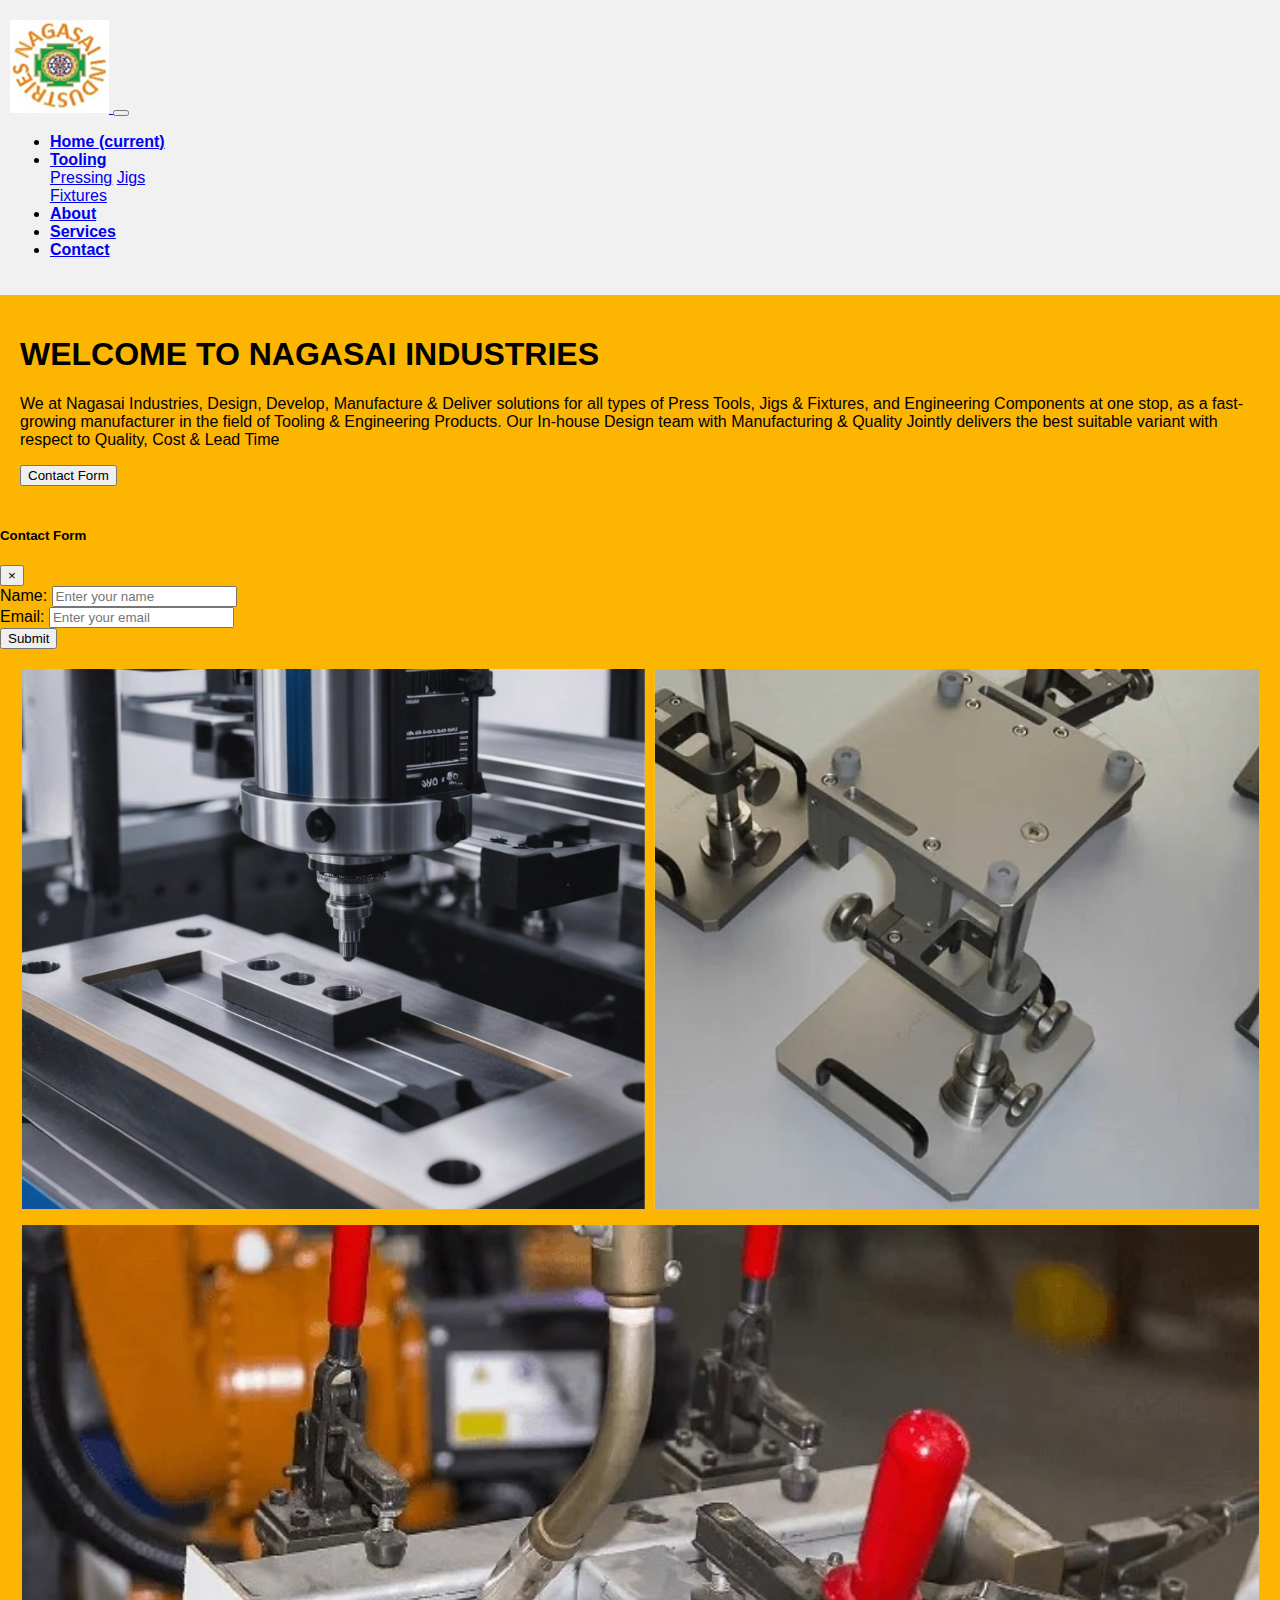
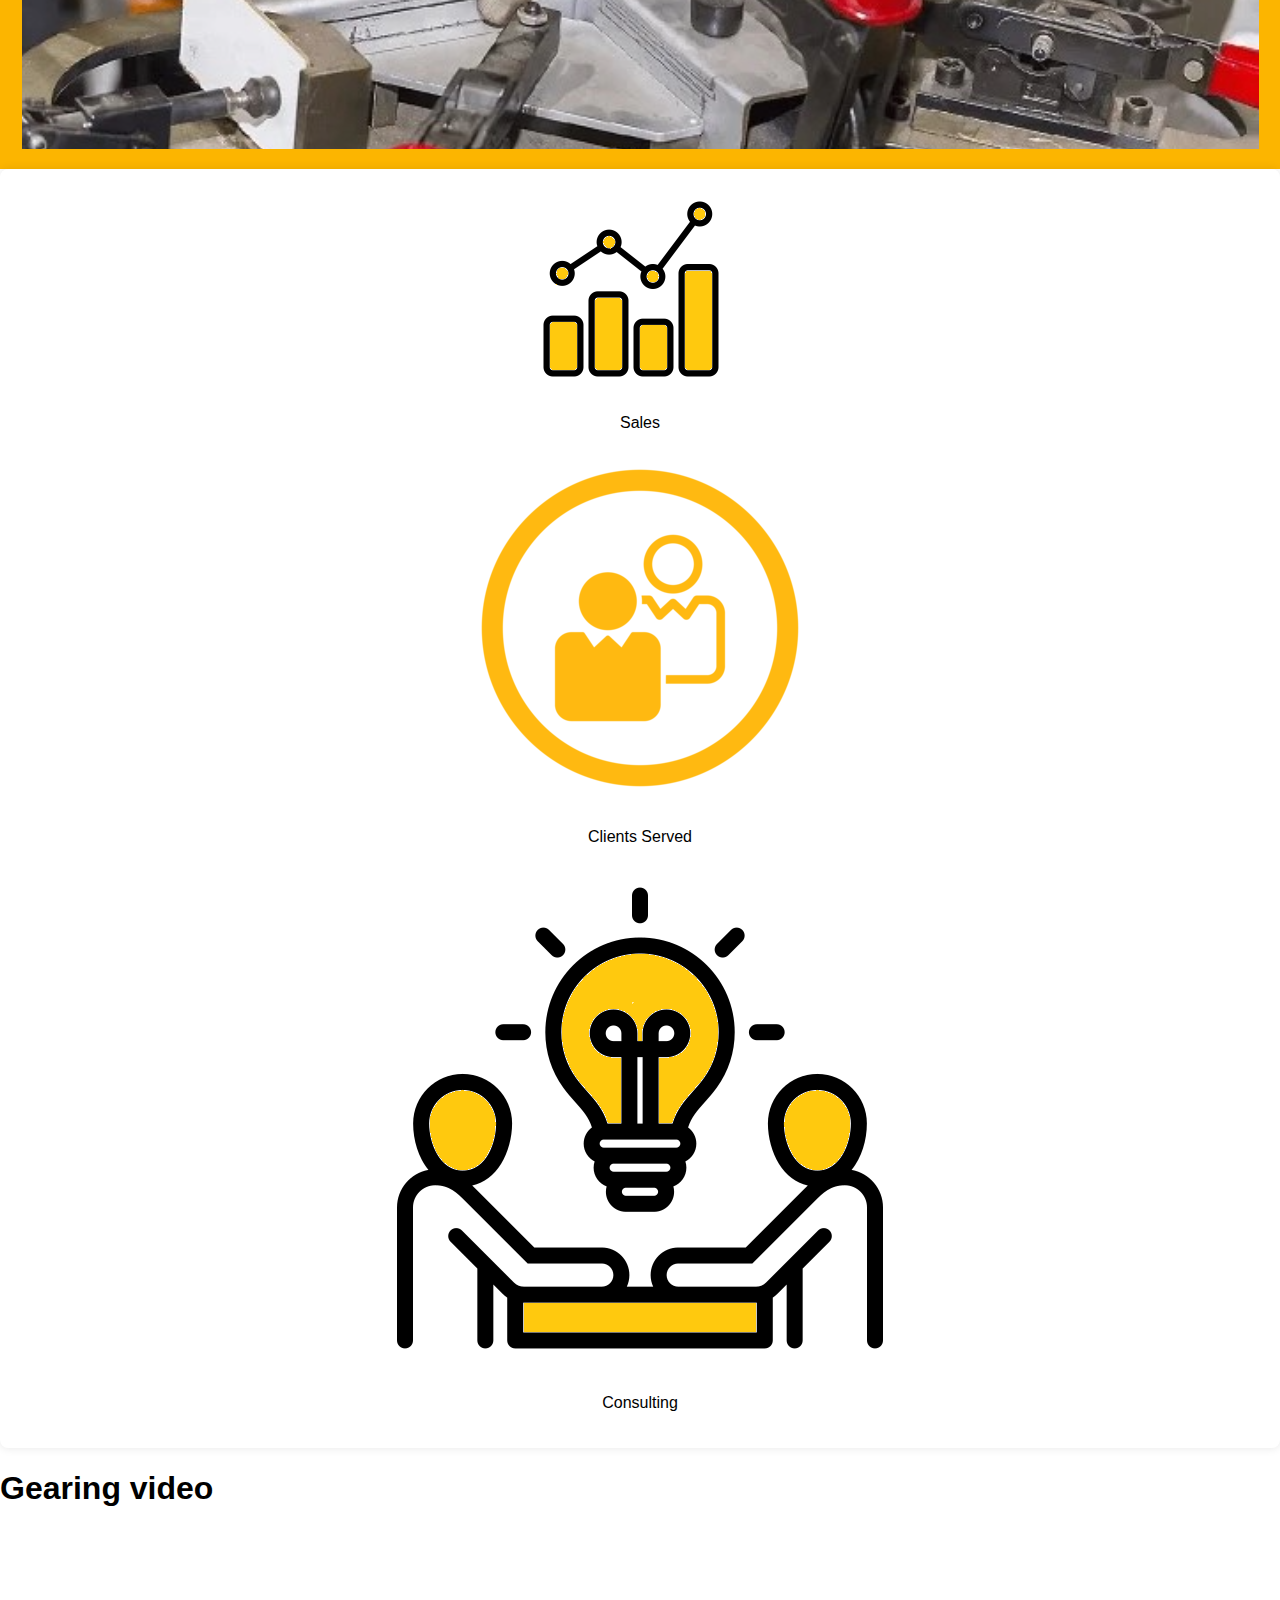
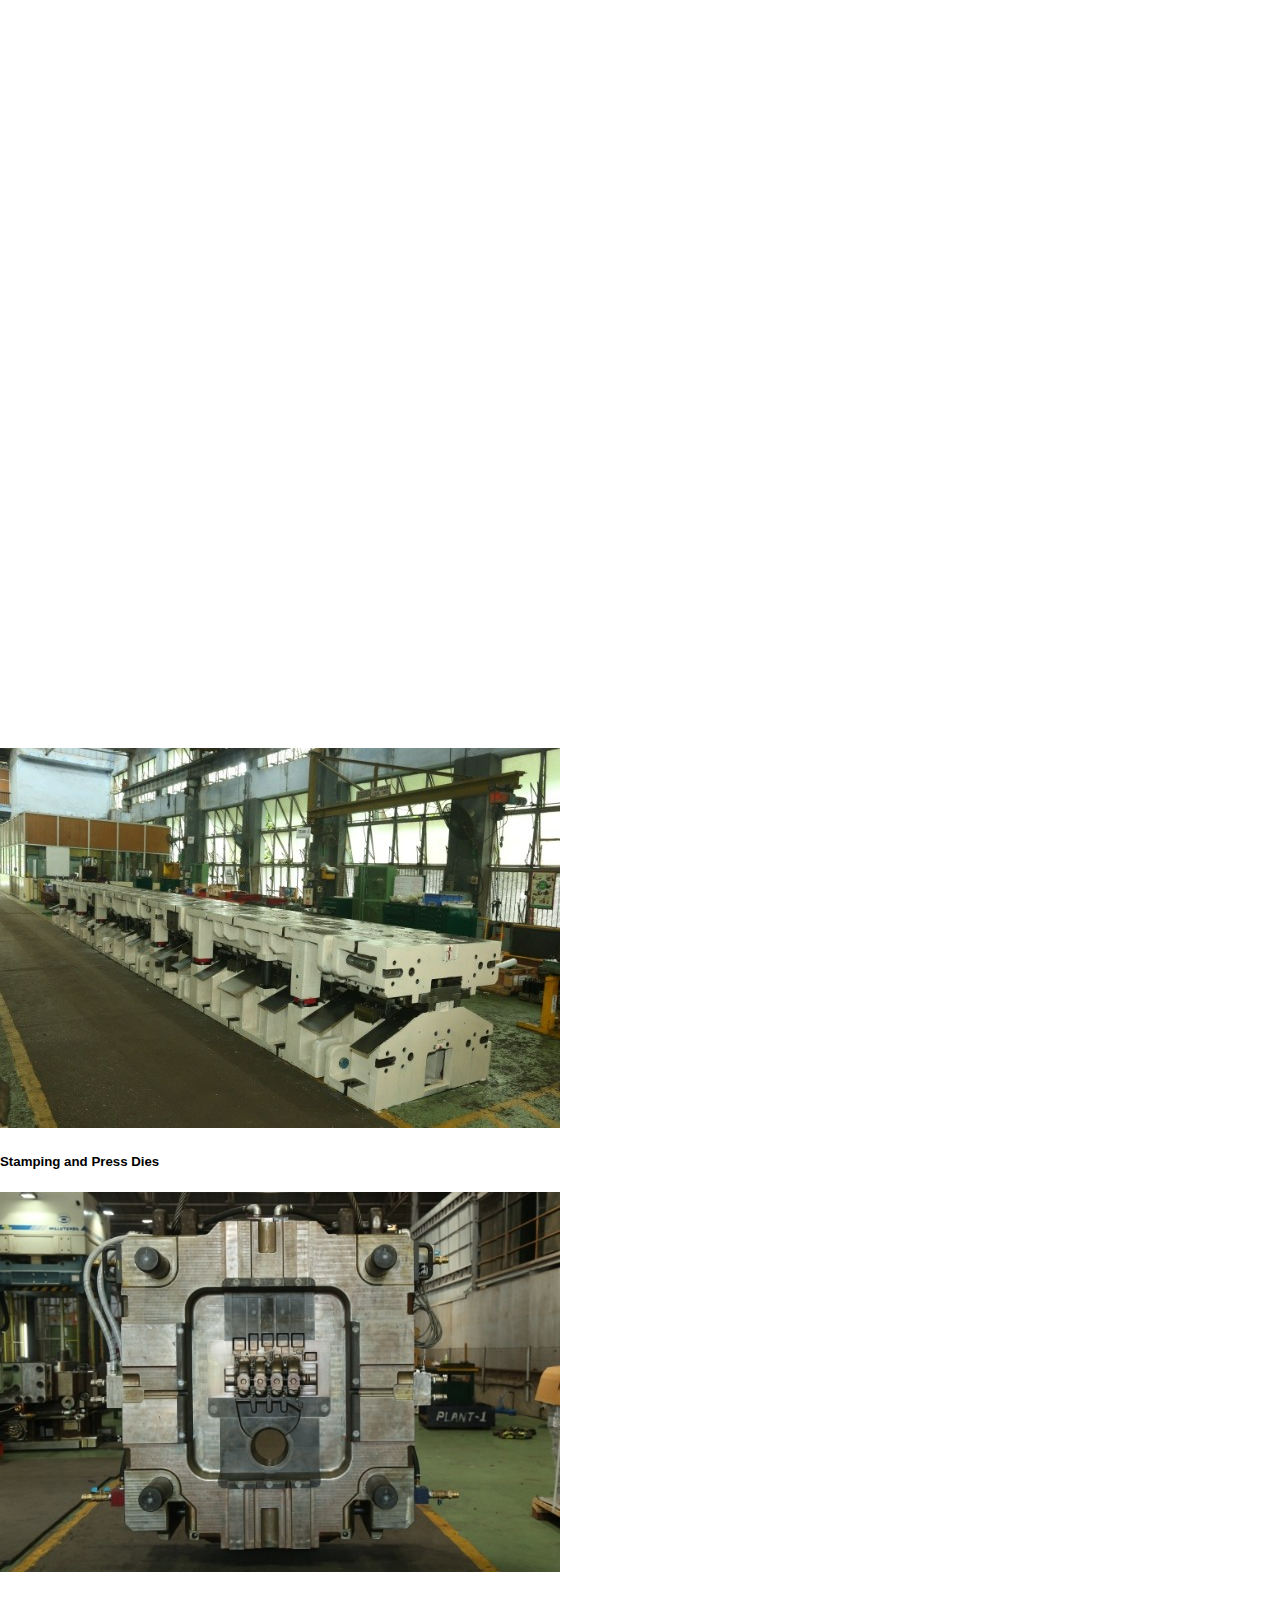
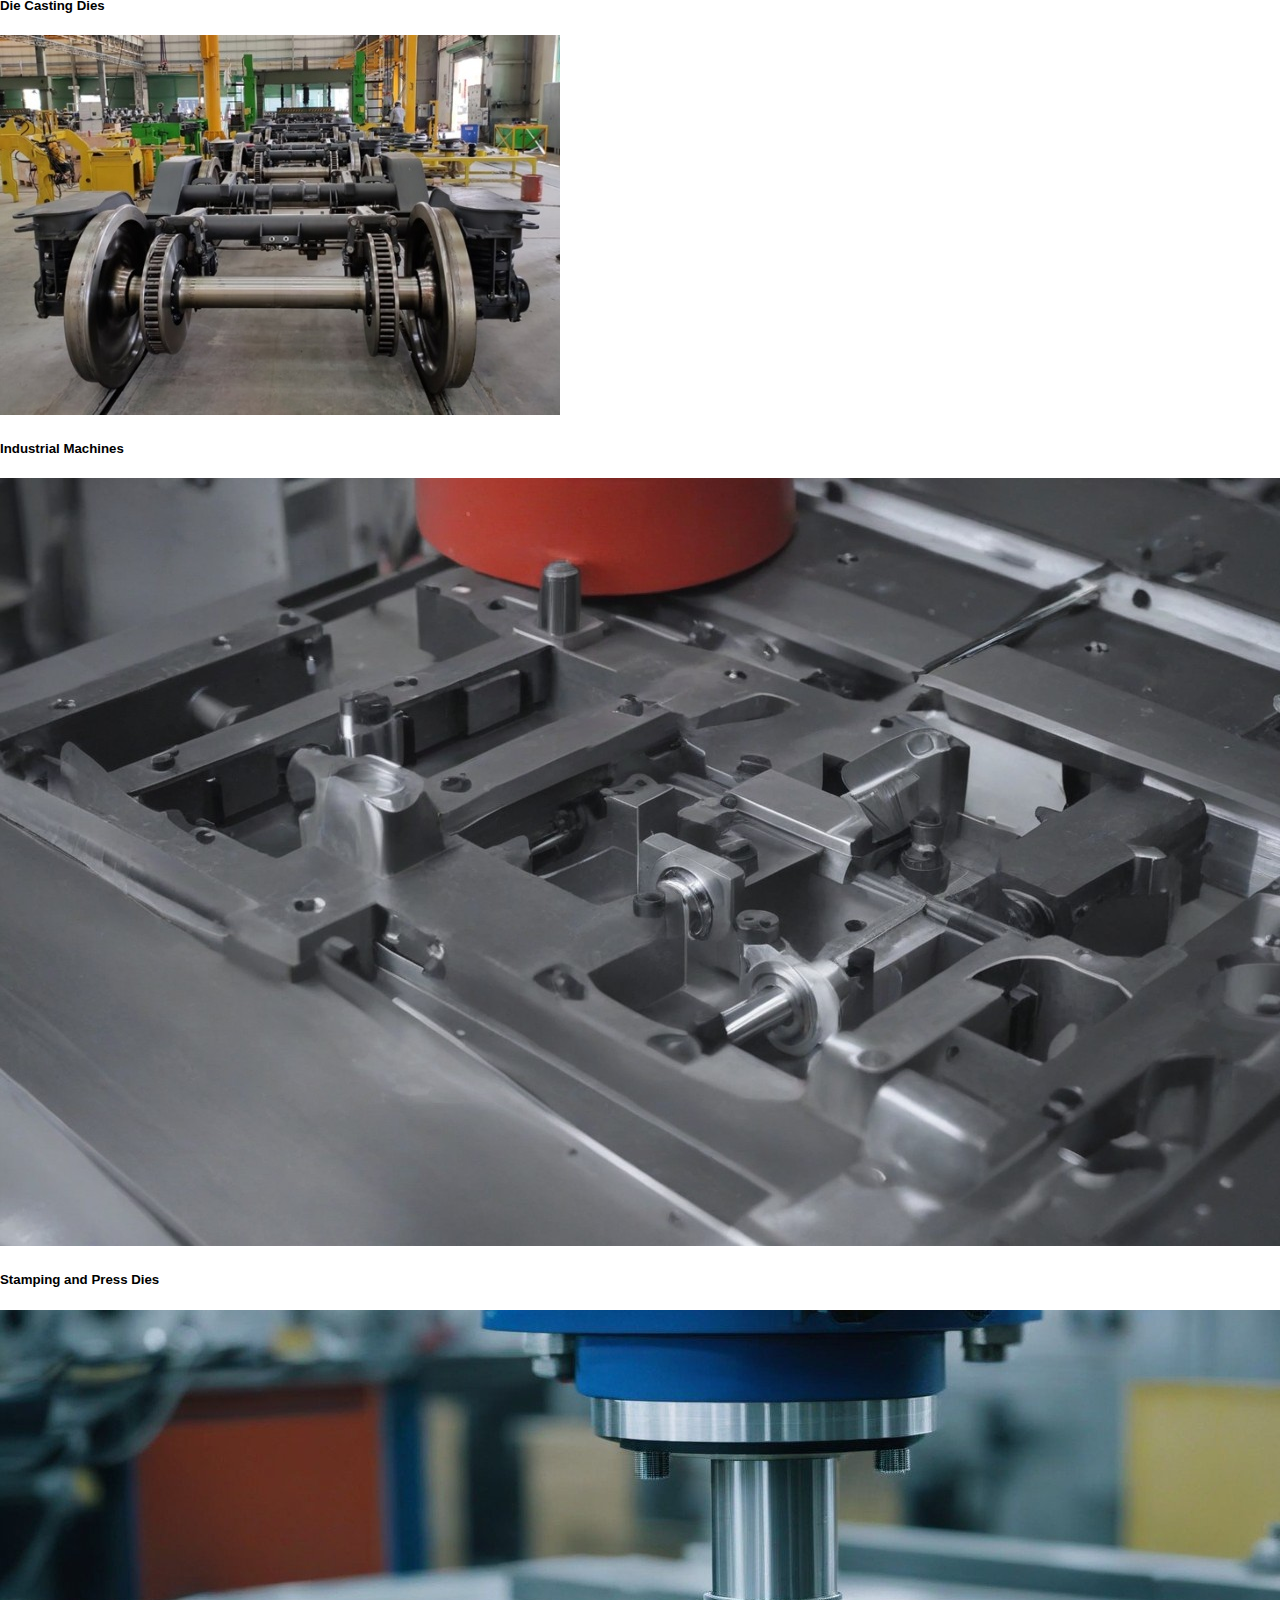
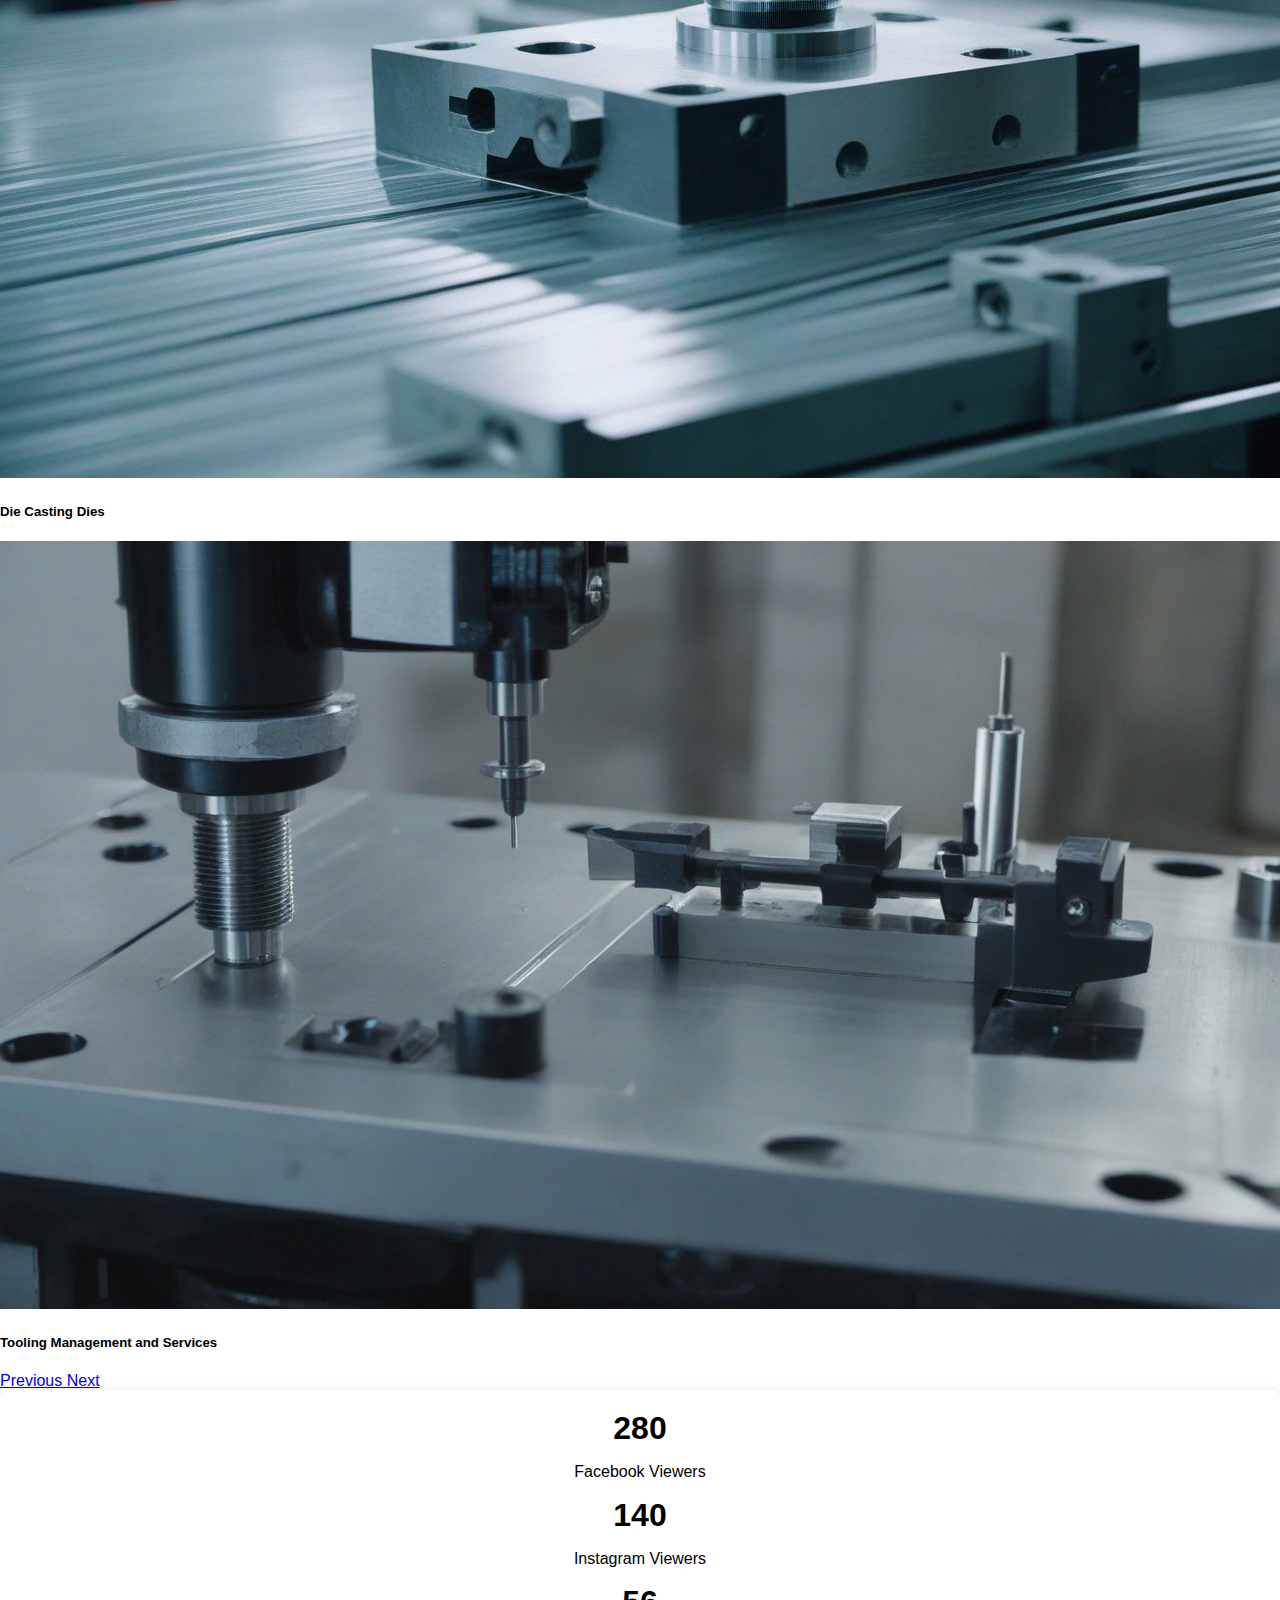
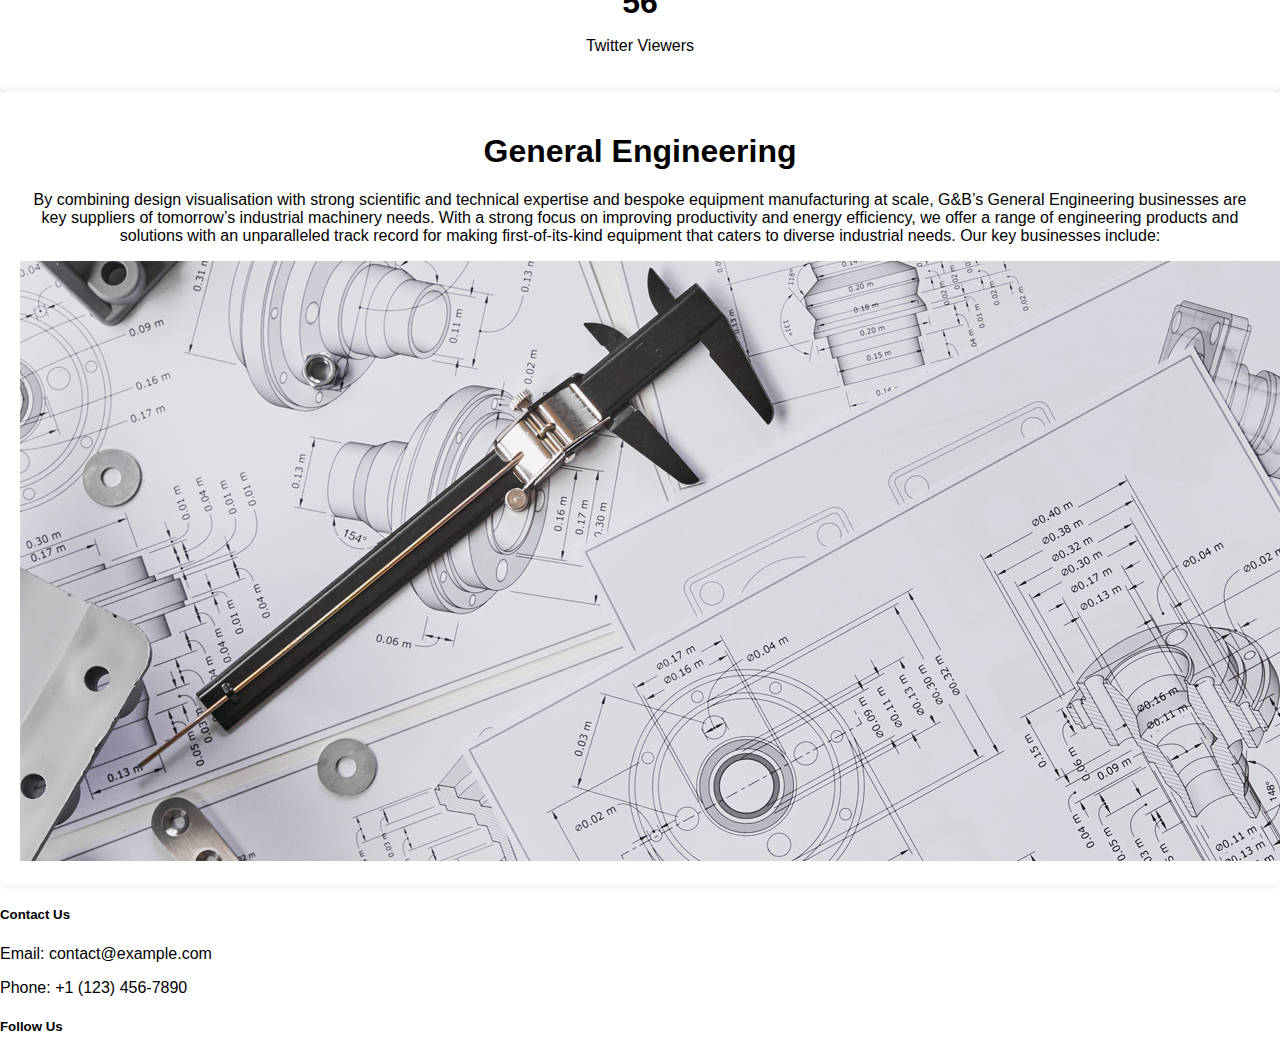
==== commit a0db7db5: "correction container fluid to container nav bar" ====
--- a/index.html
+++ b/index.html
@@ -96,7 +96,7 @@
 </script>
 <body>
 <div class="container-fluid header"> 
-  <div class="container-fluid">
+  <div class="container">
 <nav class="navbar navbar-expand-lg navbar-light">
   <a href="#">
     <img src='Nagasai Logo.webp'
